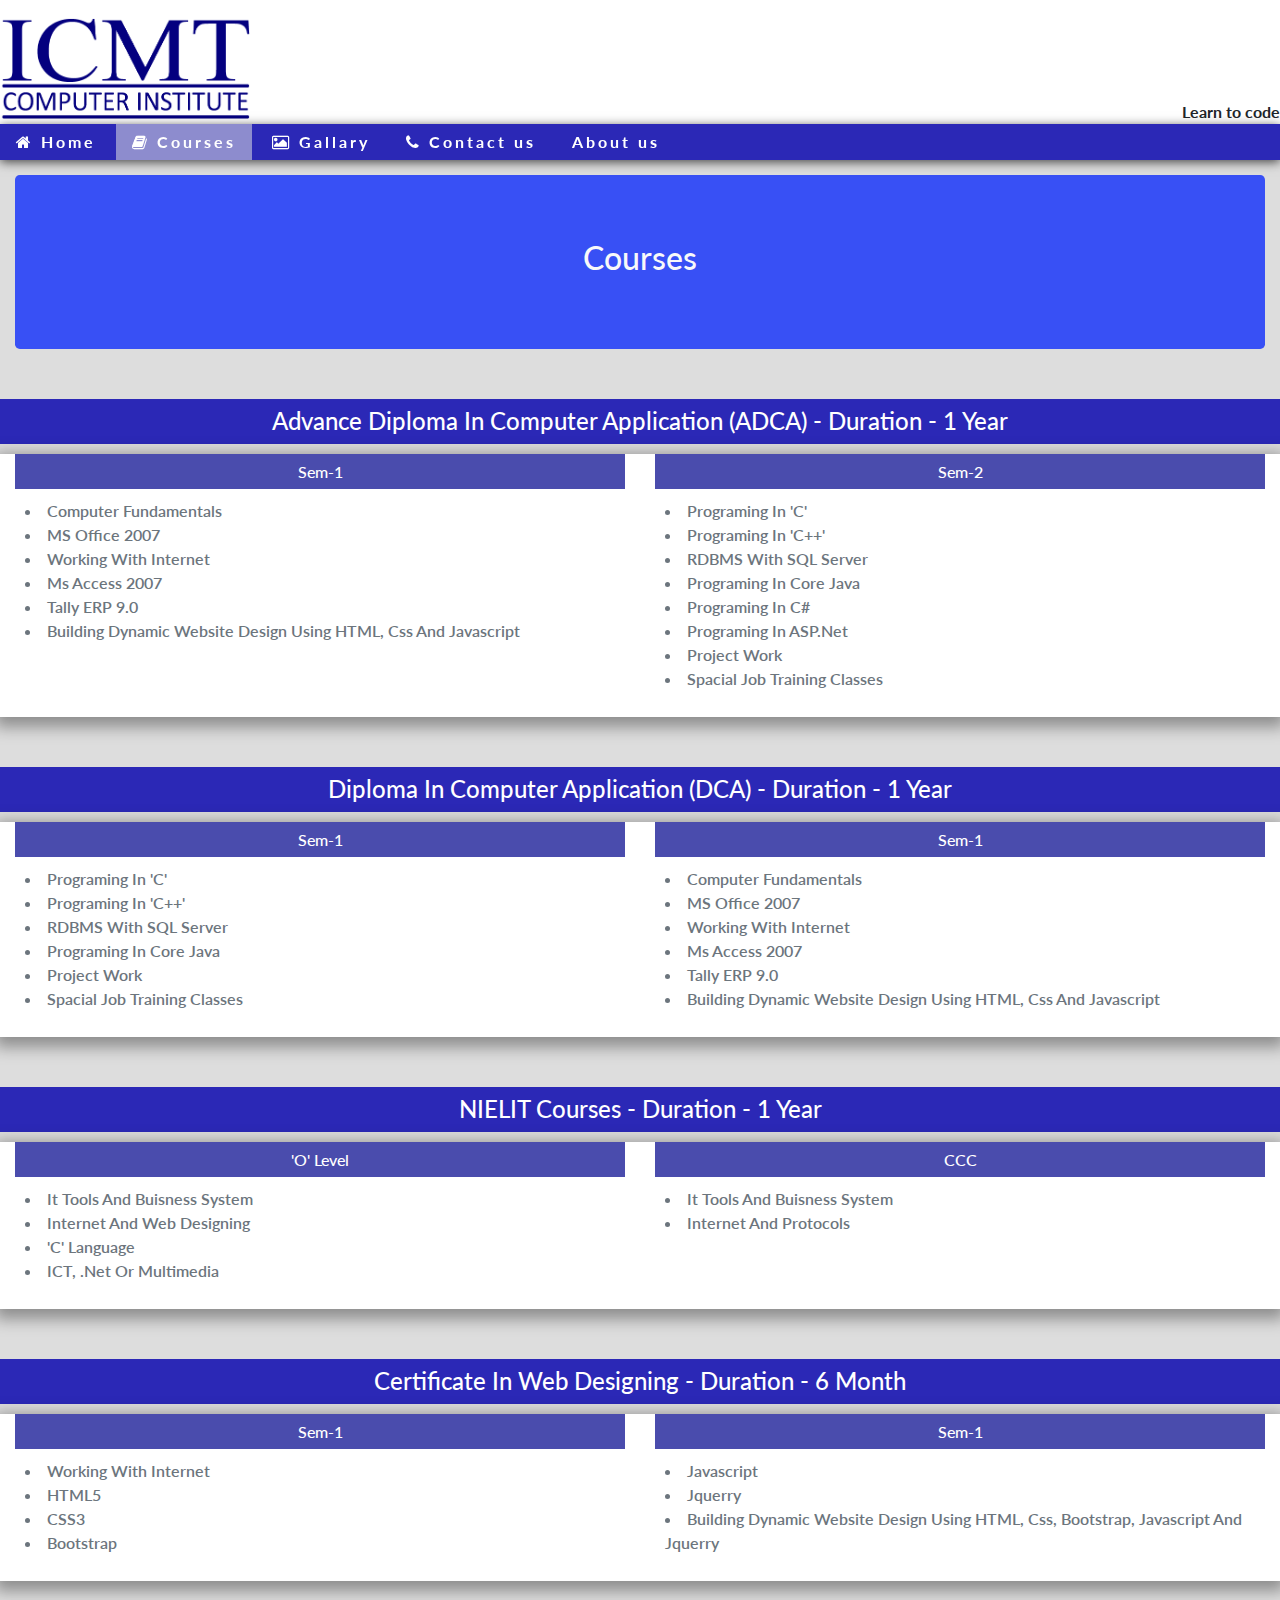
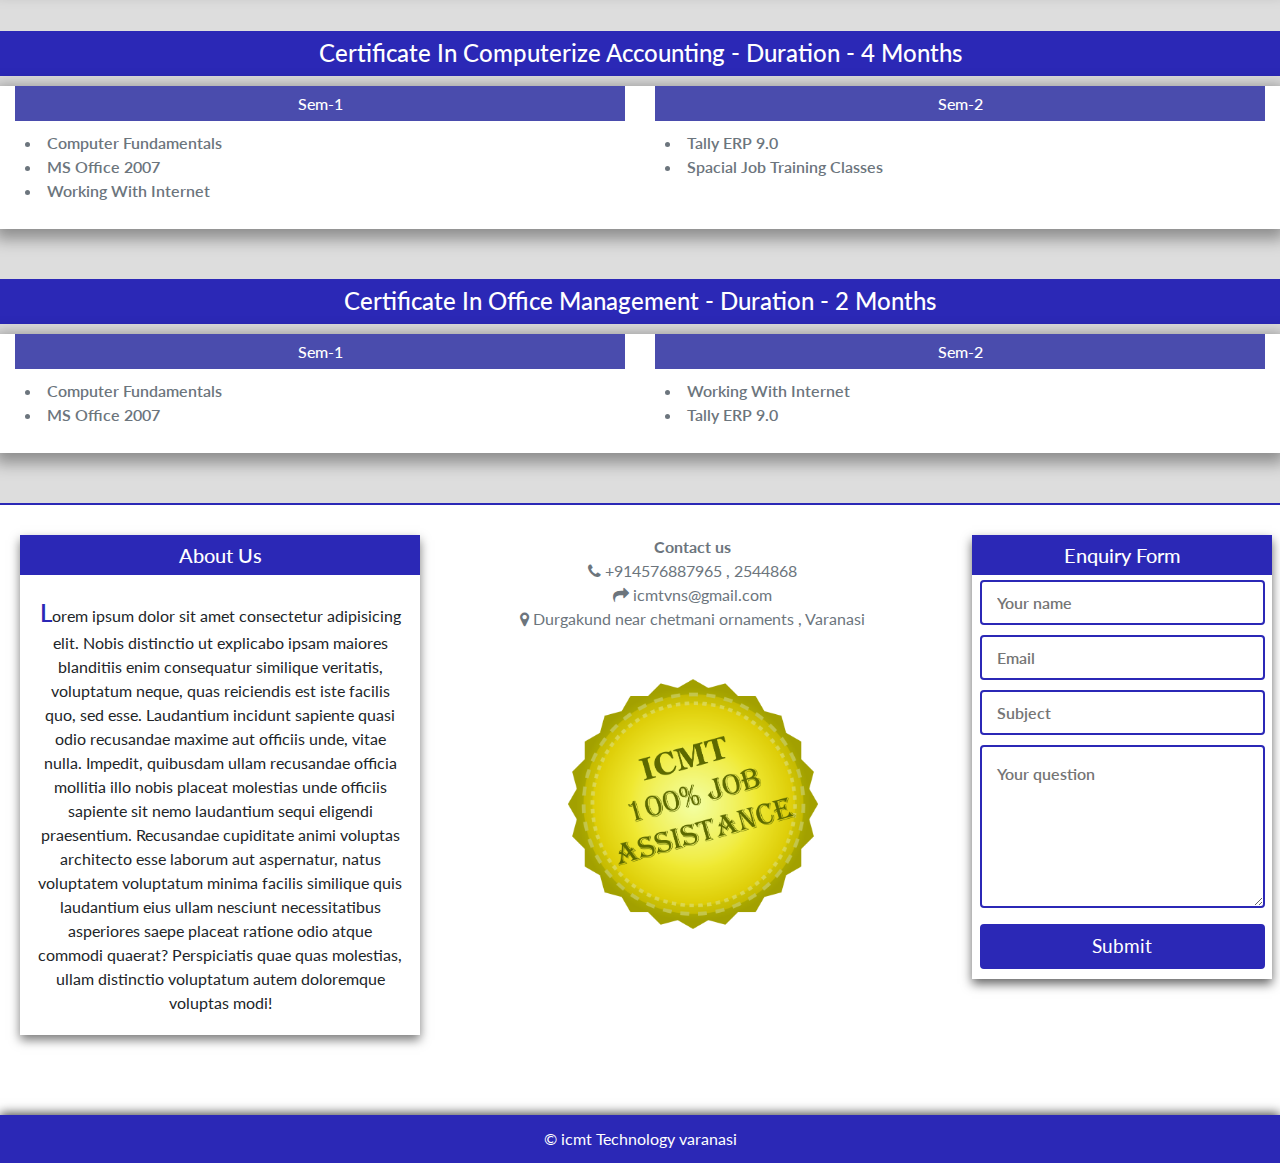
==== courses.html @ d90915af "main copy" ====
<!DOCTYPE html>
<html>

<head>
    <meta charset="utf-8" />
    <meta http-equiv="X-UA-Compatible" content="IE=edge">
    <link rel="shortcut icon" href="favicon.png">
    <title>Page Title</title>
    <meta name="viewport" content="width=device-width, initial-scale=1">
    <link href="https://fonts.googleapis.com/css?family=Lato:100,100italic,300,300italic,regular,italic,700,700italic,900,900italic"
        rel="stylesheet" />
    <link rel="stylesheet" href="https://cdnjs.cloudflare.com/ajax/libs/font-awesome/4.7.0/css/font-awesome.min.css">
    <link rel="stylesheet" href="mycss.css">
    <link rel="stylesheet" type="text/css" media="screen" href="main.css" />
    <link rel="stylesheet" type="text/css" media="screen" href="custom.css" />
    <link rel="stylesheet" type="text/css" media="screen" href="animate.css" />
    <script src="main.js"></script>
</head>

<body>

    <header>
        <table>
            <tr>
                <td>
                    <img src="logo.png " alt="logo ">

                </td>
                <td>
                    <p>Learn to code</p>
                </td>
            </tr>
        </table>
    </header>
    <nav>
        <a href="index.html">
            <i class="fa fa-home "></i> Home</a>
        <a href=" " class="active">
            <i class="fa fa-book "></i> Courses</a>
        <a href="galllary.html">
            <i class="fa fa-photo " aria-hidden="true "></i> Gallary</a>
        <a href=" ">
            <i class="fa fa-phone "></i> Contact us</a>
        <a href="#about ">About us</a>
    </nav>
    <div class="jumbotron text-center text-light theme">
        <h2>Courses</h2>
    </div>
    <h4>advance diploma in computer application (ADCA) - duration - 1 year</h4>
    <div class="container-fluid">

        <div class="row text-secondary clearfix">
            <div class="col-sm-6 lihover">
                <h6>sem-1</h6>
                <ul>
                    <li>computer fundamentals</li>
                    <li>MS office 2007</li>
                    <li>working with internet</li>
                    <li>ms access 2007</li>
                    <li>Tally ERP 9.0</li>
                    <li>Building Dynamic Website Design using HTML, Css and Javascript</li>
                </ul>
            </div>
            <div class="col-sm-6 lihover">
                <h6>sem-2</h6>
                <ul>
                    <li>Programing in 'C'</li>
                    <li>Programing in 'C++'</li>
                    <li>RDBMS with SQL server</li>
                    <li>programing in core java</li>
                    <li>programing in C#</li>
                    <li>Programing in ASP.Net</li>
                    <li>Project work</li>
                    <li>spacial job training classes</li>
                </ul>
            </div>
        </div>
    </div>
    <h4>diploma in computer application (DCA) - duration - 1 year</h4>
    <div class="container-fluid">

        <div class="row text-secondary clearfix">
            <div class="col-sm-6 lihover">
                <h6>sem-1</h6>
                <ul>
                    <li>Programing in 'C'</li>
                    <li>Programing in 'C++'</li>
                    <li>RDBMS with SQL server</li>
                    <li>programing in core java</li>
                    <li>Project work</li>
                    <li>spacial job training classes</li>
                </ul>
            </div>
            <div class="col-sm-6 lihover">
                <h6>sem-1</h6>
                <ul>
                    <li>computer fundamentals</li>
                    <li>MS office 2007</li>
                    <li>working with internet</li>
                    <li>ms access 2007</li>
                    <li>Tally ERP 9.0</li>
                    <li>Building Dynamic Website Design using HTML, Css and Javascript</li>
                </ul>
            </div>
        </div>
    </div>
    <h4>NIELIT courses - duration - 1 year</h4>
    <div class="container-fluid">

        <div class="row text-secondary clearfix">
            <div class="col-sm-6 lihover">
                <h6>'O' level</h6>
                <ul>
                    <li>it tools and buisness system</li>
                    <li>internet and web designing</li>
                    <li>'C' language</li>
                    <li>ICT, .Net or multimedia </li>
                </ul>
            </div>
            <div class="col-sm-6 lihover">
                <h6>CCC</h6>
                <ul>
                    <li>it tools and buisness system</li>
                    <li>internet and protocols</li>
                </ul>
            </div>
        </div>
    </div>
    <h4>certificate in web Designing - duration - 6 month</h4>
    <div class="container-fluid">

        <div class="row text-secondary clearfix">
            <div class="col-sm-6 lihover">
                <h6>sem-1</h6>
                <ul>
                    <li>working with internet</li>
                    <li>HTML5</li>
                    <li>CSS3</li>
                    <li>Bootstrap</li>
                </ul>
            </div>
            <div class="col-sm-6 lihover">
                <h6>sem-1</h6>
                <ul>
                    <li>Javascript</li>
                    <li>Jquerry</li>
                    <li>Building Dynamic Website Design using HTML, Css, Bootstrap, Javascript and Jquerry</li>
                </ul>
            </div>
        </div>
    </div>
    <h4>certificate in computerize accounting - duration - 4 months</h4>
    <div class="container-fluid">

        <div class="row text-secondary clearfix">
            <div class="col-sm-6 lihover">
                <h6>sem-1</h6>
                <ul>
                    <li>computer fundamentals</li>
                    <li>MS office 2007</li>
                    <li>working with internet</li>
                </ul>
            </div>
            <div class="col-sm-6 lihover">
                <h6>sem-2</h6>
                <ul>
                    <li>Tally ERP 9.0</li>
                    <li>spacial job training classes</li>
                </ul>
            </div>
        </div>
    </div>
    <h4>certificate in office management - duration - 2 months</h4>
    <div class="container-fluid">

        <div class="row text-secondary clearfix">
            <div class="col-sm-6 lihover">
                <h6>sem-1</h6>
                <ul>
                    <li>computer fundamentals</li>
                    <li>MS office 2007</li>
                </ul>
            </div>
            <div class="col-sm-6 lihover">
                <h6>sem-2</h6>
                <ul>
                    <li>working with internet</li>
                    <li>Tally ERP 9.0</li>
                </ul>
            </div>
        </div>
    </div>
    <div class="footer-top">
        <div class="row bg-transparent shadow-none">
            <div class="col-md-4">
                <div id="about">
                    <h5>About us</h5>
                    <p>
                        Lorem ipsum dolor sit amet consectetur adipisicing elit. Nobis distinctio ut explicabo ipsam maiores blanditiis enim consequatur
                        similique veritatis, voluptatum neque, quas reiciendis est iste facilis quo, sed esse. Laudantium
                        incidunt sapiente quasi odio recusandae maxime aut officiis unde, vitae nulla. Impedit, quibusdam
                        ullam recusandae officia mollitia illo nobis placeat molestias unde officiis sapiente sit nemo laudantium
                        sequi eligendi praesentium. Recusandae cupiditate animi voluptas architecto esse laborum aut aspernatur,
                        natus voluptatem voluptatum minima facilis similique quis laudantium eius ullam nesciunt necessitatibus
                        asperiores saepe placeat ratione odio atque commodi quaerat? Perspiciatis quae quas molestias, ullam
                        distinctio voluptatum autem doloremque voluptas modi!</p>
                </div>
            </div>
            <div class="col-md-5">
                <p class="text-center text-secondary contact">
                    <strong>Contact us</strong>
                    <br>
                    <i class="fa fa-phone"></i> +914576887965 , 2544868
                    <br>
                    <i class="fa fa-mail-forward"></i> icmtvns@gmail.com
                    <br>
                    <i class="fa fa-map-marker"></i> Durgakund near chetmani ornaments , Varanasi
                </p>
                <img src="job.png" alt="logo job" class="d-block mx-auto my-5 bg-transparent" width="50%">
            </div>
            <div class="col-md-3">
                <div class="enquiry mx-auto">
                    <h5>enquiry form</h5>
                    <form action="submit.html" method="post " onsubmit="return validateTextBox();">
                        <input type=" text " name="name " id="name" placeholder="Your name " required>
                        <br>
                        <input type="email " name="email " id="email" placeholder="Email " required>
                        <br>
                        <input type="text " name="sub " id="sub" placeholder="Subject " required>
                        <br>
                        <textarea name="question " id="question" col-sm-4s="30 " rows="6 " minlength="20" placeholder="Your question " required></textarea>
                        <input type="submit" value="Submit">
                    </form>
                </div>
            </div>
        </div>
    </div>
    <footer>
        <p class="m-0">&copy icmt Technology varanasi</p>
    </footer>
</body>

</html>
---- mycss.css ----
﻿:root{--blue:#007bff;--indigo:#6610f2;--purple:#6f42c1;--pink:#e83e8c;--red:#dc3545;--orange:#fd7e14;--yellow:#ffc107;--green:#28a745;--teal:#20c997;--cyan:#17a2b8;--white:#fff;--gray:#6c757d;--gray-dark:#343a40;--primary:#007bff;--secondary:#6c757d;--success:#28a745;--info:#17a2b8;--warning:#ffc107;--danger:#dc3545;--light:#f8f9fa;--dark:#343a40;--breakpoint-xs:0;--breakpoint-sm:576px;--breakpoint-md:768px;--breakpoint-lg:992px;--breakpoint-xl:1200px;--font-family-sans-serif:-apple-system,BlinkMacSystemFont,"Segoe UI",Roboto,"Helvetica Neue",Arial,sans-serif,"Apple Color Emoji","Segoe UI Emoji","Segoe UI Symbol";--font-family-monospace:SFMono-Regular,Menlo,Monaco,Consolas,"Liberation Mono","Courier New",monospace}*,::before,::after{box-sizing:border-box}html{font-family:sans-serif;line-height:1.15;-webkit-text-size-adjust:100%;-ms-text-size-adjust:100%;-ms-overflow-style:scrollbar;-webkit-tap-highlight-color:transparent}article,aside,dialog,figcaption,figure,footer,header,hgroup,main,nav,section{display:block}body{margin:0;font-family:-apple-system,BlinkMacSystemFont,"Segoe UI",Roboto,"Helvetica Neue",Arial,sans-serif,"Apple Color Emoji","Segoe UI Emoji","Segoe UI Symbol";font-size:1rem;font-weight:400;line-height:1.5;color:#212529;text-align:left;background-color:#fff}[tabindex="-1"]:focus{outline:0!important}hr{box-sizing:content-box;height:0;overflow:visible}h1,h2,h3,h4,h5,h6{margin-top:0;margin-bottom:.5rem}p{margin-top:0;margin-bottom:1rem}abbr[title],abbr[data-original-title]{text-decoration:underline;-webkit-text-decoration:underline dotted;text-decoration:underline dotted;cursor:help;border-bottom:0}address{margin-bottom:1rem;font-style:normal;line-height:inherit}ol,ul,dl{margin-top:0;margin-bottom:1rem}ol ol,ul ul,ol ul,ul ol{margin-bottom:0}dt{font-weight:700}dd{margin-bottom:.5rem;margin-left:0}blockquote{margin:0 0 1rem}dfn{font-style:italic}b,strong{font-weight:bolder}small{font-size:80%}sub,sup{position:relative;font-size:75%;line-height:0;vertical-align:baseline}sub{bottom:-.25em}sup{top:-.5em}a{color:#007bff;text-decoration:none;background-color:transparent;-webkit-text-decoration-skip:objects}a:hover{color:#0056b3;text-decoration:underline}a:not([href]):not([tabindex]){color:inherit;text-decoration:none}a:not([href]):not([tabindex]):hover,a:not([href]):not([tabindex]):focus{color:inherit;text-decoration:none}a:not([href]):not([tabindex]):focus{outline:0}pre,code,kbd,samp{font-family:monospace,monospace;font-size:1em}pre{margin-top:0;margin-bottom:1rem;overflow:auto;-ms-overflow-style:scrollbar}figure{margin:0 0 1rem}img{vertical-align:middle;border-style:none}svg:not(:root){overflow:hidden}table{border-collapse:collapse}caption{padding-top:.75rem;padding-bottom:.75rem;color:#6c757d;text-align:left;caption-side:bottom}th{text-align:inherit}label{display:inline-block;margin-bottom:.5rem}button{border-radius:0}button:focus{outline:1px dotted;outline:5px auto -webkit-focus-ring-color}input,button,select,optgroup,textarea{margin:0;font-family:inherit;font-size:inherit;line-height:inherit}button,input{overflow:visible}button,select{text-transform:none}button,html [type="button"],[type="reset"],[type="submit"]{-webkit-appearance:button}button::-moz-focus-inner,[type="button"]::-moz-focus-inner,[type="reset"]::-moz-focus-inner,[type="submit"]::-moz-focus-inner{padding:0;border-style:none}input[type="radio"],input[type="checkbox"]{box-sizing:border-box;padding:0}input[type="date"],input[type="time"],input[type="datetime-local"],input[type="month"]{-webkit-appearance:listbox}textarea{overflow:auto;resize:vertical}fieldset{min-width:0;padding:0;margin:0;border:0}legend{display:block;width:100%;max-width:100%;padding:0;margin-bottom:.5rem;font-size:1.5rem;line-height:inherit;color:inherit;white-space:normal}progress{vertical-align:baseline}[type="number"]::-webkit-inner-spin-button,[type="number"]::-webkit-outer-spin-button{height:auto}[type="search"]{outline-offset:-2px;-webkit-appearance:none}[type="search"]::-webkit-search-cancel-button,[type="search"]::-webkit-search-decoration{-webkit-appearance:none}::-webkit-file-upload-button{font:inherit;-webkit-appearance:button}output{display:inline-block}summary{display:list-item;cursor:pointer}template{display:none}[hidden]{display:none!important}h1,h2,h3,h4,h5,h6,.h1,.h2,.h3,.h4,.h5,.h6{margin-bottom:.5rem;font-family:inherit;font-weight:500;line-height:1.2;color:inherit}h1,.h1{font-size:2.5rem}h2,.h2{font-size:2rem}h3,.h3{font-size:1.75rem}h4,.h4{font-size:1.5rem}h5,.h5{font-size:1.25rem}h6,.h6{font-size:1rem}.lead{font-size:1.25rem;font-weight:300}.display-1{font-size:6rem;font-weight:300;line-height:1.2}.display-2{font-size:5.5rem;font-weight:300;line-height:1.2}.display-3{font-size:4.5rem;font-weight:300;line-height:1.2}.display-4{font-size:3.5rem;font-weight:300;line-height:1.2}hr{margin-top:1rem;margin-bottom:1rem;border:0;border-top:1px solid rgba(0,0,0,0.1)}small,.small{font-size:80%;font-weight:400}mark,.mark{padding:.2em;background-color:#fcf8e3}.list-unstyled{padding-left:0;list-style:none}.list-inline{padding-left:0;list-style:none}.list-inline-item{display:inline-block}.list-inline-item:not(:last-child){margin-right:.5rem}.initialism{font-size:90%;text-transform:uppercase}.blockquote{margin-bottom:1rem;font-size:1.25rem}.blockquote-footer{display:block;font-size:80%;color:#6c757d}.blockquote-footer::before{content:"\2014 \00A0"}.img-fluid{max-width:100%;height:auto}.img-thumbnail{padding:.25rem;background-color:#fff;border:1px solid #dee2e6;border-radius:.25rem;max-width:100%;height:auto}.figure{display:inline-block}.figure-img{margin-bottom:.5rem;line-height:1}.figure-caption{font-size:90%;color:#6c757d}code,kbd,pre,samp{font-family:SFMono-Regular,Menlo,Monaco,Consolas,"Liberation Mono","Courier New",monospace}code{font-size:87.5%;color:#e83e8c;word-break:break-word}a>code{color:inherit}kbd{padding:.2rem .4rem;font-size:87.5%;color:#fff;background-color:#212529;border-radius:.2rem}kbd kbd{padding:0;font-size:100%;font-weight:700}pre{display:block;font-size:87.5%;color:#212529}pre code{font-size:inherit;color:inherit;word-break:normal}.pre-scrollable{max-height:340px;overflow-y:scroll}.container{width:100%;padding-right:15px;padding-left:15px;margin-right:auto;margin-left:auto}@media (min-width: 576px){.container{max-width:540px}}@media (min-width: 768px){.container{max-width:720px}}@media (min-width: 992px){.container{max-width:960px}}@media (min-width: 1200px){.container{max-width:1140px}}.container-fluid{width:100%;padding-right:15px;padding-left:15px;margin-right:auto;margin-left:auto}.row{display:-ms-flexbox;display:flex;-ms-flex-wrap:wrap;flex-wrap:wrap;margin-right:-15px;margin-left:-15px}.no-gutters{margin-right:0;margin-left:0}.no-gutters>.col,.no-gutters>[class*="col-"]{padding-right:0;padding-left:0}.col-1,.col-2,.col-3,.col-4,.col-5,.col-6,.col-7,.col-8,.col-9,.col-10,.col-11,.col-12,.col,.col-auto,.col-sm-1,.col-sm-2,.col-sm-3,.col-sm-4,.col-sm-5,.col-sm-6,.col-sm-7,.col-sm-8,.col-sm-9,.col-sm-10,.col-sm-11,.col-sm-12,.col-sm,.col-sm-auto,.col-md-1,.col-md-2,.col-md-3,.col-md-4,.col-md-5,.col-md-6,.col-md-7,.col-md-8,.col-md-9,.col-md-10,.col-md-11,.col-md-12,.col-md,.col-md-auto,.col-lg-1,.col-lg-2,.col-lg-3,.col-lg-4,.col-lg-5,.col-lg-6,.col-lg-7,.col-lg-8,.col-lg-9,.col-lg-10,.col-lg-11,.col-lg-12,.col-lg,.col-lg-auto,.col-xl-1,.col-xl-2,.col-xl-3,.col-xl-4,.col-xl-5,.col-xl-6,.col-xl-7,.col-xl-8,.col-xl-9,.col-xl-10,.col-xl-11,.col-xl-12,.col-xl,.col-xl-auto{position:relative;width:100%;min-height:1px;padding-right:15px;padding-left:15px}.row{margin-right:-15px;margin-left:-15px}.col-xs-1,.col-sm-1,.col-md-1,.col-lg-1,.col-xs-2,.col-sm-2,.col-md-2,.col-lg-2,.col-xs-3,.col-sm-3,.col-md-3,.col-lg-3,.col-xs-4,.col-sm-4,.col-md-4,.col-lg-4,.col-xs-5,.col-sm-5,.col-md-5,.col-lg-5,.col-xs-6,.col-sm-6,.col-md-6,.col-lg-6,.col-xs-7,.col-sm-7,.col-md-7,.col-lg-7,.col-xs-8,.col-sm-8,.col-md-8,.col-lg-8,.col-xs-9,.col-sm-9,.col-md-9,.col-lg-9,.col-xs-10,.col-sm-10,.col-md-10,.col-lg-10,.col-xs-11,.col-sm-11,.col-md-11,.col-lg-11,.col-xs-12,.col-sm-12,.col-md-12,.col-lg-12{position:relative;min-height:1px;padding-right:15px;padding-left:15px}.col-xs-1,.col-xs-2,.col-xs-3,.col-xs-4,.col-xs-5,.col-xs-6,.col-xs-7,.col-xs-8,.col-xs-9,.col-xs-10,.col-xs-11,.col-xs-12{float:left}.col-xs-12{width:100%}.col-xs-11{width:91.66666667%}.col-xs-10{width:83.33333333%}.col-xs-9{width:75%}.col-xs-8{width:66.66666667%}.col-xs-7{width:58.33333333%}.col-xs-6{width:50%}.col-xs-5{width:41.66666667%}.col-xs-4{width:33.33333333%}.col-xs-3{width:25%}.col-xs-2{width:16.66666667%}.col-xs-1{width:8.33333333%}.col-xs-pull-12{right:100%}.col-xs-pull-11{right:91.66666667%}.col-xs-pull-10{right:83.33333333%}.col-xs-pull-9{right:75%}.col-xs-pull-8{right:66.66666667%}.col-xs-pull-7{right:58.33333333%}.col-xs-pull-6{right:50%}.col-xs-pull-5{right:41.66666667%}.col-xs-pull-4{right:33.33333333%}.col-xs-pull-3{right:25%}.col-xs-pull-2{right:16.66666667%}.col-xs-pull-1{right:8.33333333%}.col-xs-pull-0{right:auto}.col-xs-push-12{left:100%}.col-xs-push-11{left:91.66666667%}.col-xs-push-10{left:83.33333333%}.col-xs-push-9{left:75%}.col-xs-push-8{left:66.66666667%}.col-xs-push-7{left:58.33333333%}.col-xs-push-6{left:50%}.col-xs-push-5{left:41.66666667%}.col-xs-push-4{left:33.33333333%}.col-xs-push-3{left:25%}.col-xs-push-2{left:16.66666667%}.col-xs-push-1{left:8.33333333%}.col-xs-push-0{left:auto}.col-xs-offset-12{margin-left:100%}.col-xs-offset-11{margin-left:91.66666667%}.col-xs-offset-10{margin-left:83.33333333%}.col-xs-offset-9{margin-left:75%}.col-xs-offset-8{margin-left:66.66666667%}.col-xs-offset-7{margin-left:58.33333333%}.col-xs-offset-6{margin-left:50%}.col-xs-offset-5{margin-left:41.66666667%}.col-xs-offset-4{margin-left:33.33333333%}.col-xs-offset-3{margin-left:25%}.col-xs-offset-2{margin-left:16.66666667%}.col-xs-offset-1{margin-left:8.33333333%}.col-xs-offset-0{margin-left:0}@media (min-width: 768px){.col-sm-1,.col-sm-2,.col-sm-3,.col-sm-4,.col-sm-5,.col-sm-6,.col-sm-7,.col-sm-8,.col-sm-9,.col-sm-10,.col-sm-11,.col-sm-12{float:left}.col-sm-12{width:100%}.col-sm-11{width:91.66666667%}.col-sm-10{width:83.33333333%}.col-sm-9{width:75%}.col-sm-8{width:66.66666667%}.col-sm-7{width:58.33333333%}.col-sm-6{width:50%}.col-sm-5{width:41.66666667%}.col-sm-4{width:33.33333333%}.col-sm-3{width:25%}.col-sm-2{width:16.66666667%}.col-sm-1{width:8.33333333%}.col-sm-pull-12{right:100%}.col-sm-pull-11{right:91.66666667%}.col-sm-pull-10{right:83.33333333%}.col-sm-pull-9{right:75%}.col-sm-pull-8{right:66.66666667%}.col-sm-pull-7{right:58.33333333%}.col-sm-pull-6{right:50%}.col-sm-pull-5{right:41.66666667%}.col-sm-pull-4{right:33.33333333%}.col-sm-pull-3{right:25%}.col-sm-pull-2{right:16.66666667%}.col-sm-pull-1{right:8.33333333%}.col-sm-pull-0{right:auto}.col-sm-push-12{left:100%}.col-sm-push-11{left:91.66666667%}.col-sm-push-10{left:83.33333333%}.col-sm-push-9{left:75%}.col-sm-push-8{left:66.66666667%}.col-sm-push-7{left:58.33333333%}.col-sm-push-6{left:50%}.col-sm-push-5{left:41.66666667%}.col-sm-push-4{left:33.33333333%}.col-sm-push-3{left:25%}.col-sm-push-2{left:16.66666667%}.col-sm-push-1{left:8.33333333%}.col-sm-push-0{left:auto}.col-sm-offset-12{margin-left:100%}.col-sm-offset-11{margin-left:91.66666667%}.col-sm-offset-10{margin-left:83.33333333%}.col-sm-offset-9{margin-left:75%}.col-sm-offset-8{margin-left:66.66666667%}.col-sm-offset-7{margin-left:58.33333333%}.col-sm-offset-6{margin-left:50%}.col-sm-offset-5{margin-left:41.66666667%}.col-sm-offset-4{margin-left:33.33333333%}.col-sm-offset-3{margin-left:25%}.col-sm-offset-2{margin-left:16.66666667%}.col-sm-offset-1{margin-left:8.33333333%}.col-sm-offset-0{margin-left:0}}@media (min-width: 992px){.col-md-1,.col-md-2,.col-md-3,.col-md-4,.col-md-5,.col-md-6,.col-md-7,.col-md-8,.col-md-9,.col-md-10,.col-md-11,.col-md-12{float:left}.col-md-12{width:100%}.col-md-11{width:91.66666667%}.col-md-10{width:83.33333333%}.col-md-9{width:75%}.col-md-8{width:66.66666667%}.col-md-7{width:58.33333333%}.col-md-6{width:50%}.col-md-5{width:41.66666667%}.col-md-4{width:33.33333333%}.col-md-3{width:25%}.col-md-2{width:16.66666667%}.col-md-1{width:8.33333333%}.col-md-pull-12{right:100%}.col-md-pull-11{right:91.66666667%}.col-md-pull-10{right:83.33333333%}.col-md-pull-9{right:75%}.col-md-pull-8{right:66.66666667%}.col-md-pull-7{right:58.33333333%}.col-md-pull-6{right:50%}.col-md-pull-5{right:41.66666667%}.col-md-pull-4{right:33.33333333%}.col-md-pull-3{right:25%}.col-md-pull-2{right:16.66666667%}.col-md-pull-1{right:8.33333333%}.col-md-pull-0{right:auto}.col-md-push-12{left:100%}.col-md-push-11{left:91.66666667%}.col-md-push-10{left:83.33333333%}.col-md-push-9{left:75%}.col-md-push-8{left:66.66666667%}.col-md-push-7{left:58.33333333%}.col-md-push-6{left:50%}.col-md-push-5{left:41.66666667%}.col-md-push-4{left:33.33333333%}.col-md-push-3{left:25%}.col-md-push-2{left:16.66666667%}.col-md-push-1{left:8.33333333%}.col-md-push-0{left:auto}.col-md-offset-12{margin-left:100%}.col-md-offset-11{margin-left:91.66666667%}.col-md-offset-10{margin-left:83.33333333%}.col-md-offset-9{margin-left:75%}.col-md-offset-8{margin-left:66.66666667%}.col-md-offset-7{margin-left:58.33333333%}.col-md-offset-6{margin-left:50%}.col-md-offset-5{margin-left:41.66666667%}.col-md-offset-4{margin-left:33.33333333%}.col-md-offset-3{margin-left:25%}.col-md-offset-2{margin-left:16.66666667%}.col-md-offset-1{margin-left:8.33333333%}.col-md-offset-0{margin-left:0}}@media (min-width: 1200px){.col-lg-1,.col-lg-2,.col-lg-3,.col-lg-4,.col-lg-5,.col-lg-6,.col-lg-7,.col-lg-8,.col-lg-9,.col-lg-10,.col-lg-11,.col-lg-12{float:left}.col-lg-12{width:100%}.col-lg-11{width:91.66666667%}.col-lg-10{width:83.33333333%}.col-lg-9{width:75%}.col-lg-8{width:66.66666667%}.col-lg-7{width:58.33333333%}.col-lg-6{width:50%}.col-lg-5{width:41.66666667%}.col-lg-4{width:33.33333333%}.col-lg-3{width:25%}.col-lg-2{width:16.66666667%}.col-lg-1{width:8.33333333%}.col-lg-pull-12{right:100%}.col-lg-pull-11{right:91.66666667%}.col-lg-pull-10{right:83.33333333%}.col-lg-pull-9{right:75%}.col-lg-pull-8{right:66.66666667%}.col-lg-pull-7{right:58.33333333%}.col-lg-pull-6{right:50%}.col-lg-pull-5{right:41.66666667%}.col-lg-pull-4{right:33.33333333%}.col-lg-pull-3{right:25%}.col-lg-pull-2{right:16.66666667%}.col-lg-pull-1{right:8.33333333%}.col-lg-pull-0{right:auto}.col-lg-push-12{left:100%}.col-lg-push-11{left:91.66666667%}.col-lg-push-10{left:83.33333333%}.col-lg-push-9{left:75%}.col-lg-push-8{left:66.66666667%}.col-lg-push-7{left:58.33333333%}.col-lg-push-6{left:50%}.col-lg-push-5{left:41.66666667%}.col-lg-push-4{left:33.33333333%}.col-lg-push-3{left:25%}.col-lg-push-2{left:16.66666667%}.col-lg-push-1{left:8.33333333%}.col-lg-push-0{left:auto}.col-lg-offset-12{margin-left:100%}.col-lg-offset-11{margin-left:91.66666667%}.col-lg-offset-10{margin-left:83.33333333%}.col-lg-offset-9{margin-left:75%}.col-lg-offset-8{margin-left:66.66666667%}.col-lg-offset-7{margin-left:58.33333333%}.col-lg-offset-6{margin-left:50%}.col-lg-offset-5{margin-left:41.66666667%}.col-lg-offset-4{margin-left:33.33333333%}.col-lg-offset-3{margin-left:25%}.col-lg-offset-2{margin-left:16.66666667%}.col-lg-offset-1{margin-left:8.33333333%}.col-lg-offset-0{margin-left:0}.table{width:100%;max-width:100%;margin-bottom:1rem;background-color:transparent}.table th,.table td{padding:.75rem;vertical-align:top;border-top:1px solid #dee2e6}.table thead th{vertical-align:bottom;border-bottom:2px solid #dee2e6}.table tbody+tbody{border-top:2px solid #dee2e6}.table .table{background-color:#fff}.table-sm th,.table-sm td{padding:.3rem}.table-bordered{border:1px solid #dee2e6}.table-bordered th,.table-bordered td{border:1px solid #dee2e6}.table-bordered thead th,.table-bordered thead td{border-bottom-width:2px}.table-borderless th,.table-borderless td,.table-borderless thead th,.table-borderless tbody+tbody{border:0}.table-striped tbody tr:nth-of-type(odd){background-color:rgba(0,0,0,0.05)}.table-hover tbody tr:hover{background-color:rgba(0,0,0,0.075)}.table-primary,.table-primary>th,.table-primary>td{background-color:#b8daff}.table-hover .table-primary:hover{background-color:#9fcdff}.table-hover .table-primary:hover>td,.table-hover .table-primary:hover>th{background-color:#9fcdff}.table-secondary,.table-secondary>th,.table-secondary>td{background-color:#d6d8db}.table-hover .table-secondary:hover{background-color:#c8cbcf}.table-hover .table-secondary:hover>td,.table-hover .table-secondary:hover>th{background-color:#c8cbcf}.table-success,.table-success>th,.table-success>td{background-color:#c3e6cb}.table-hover .table-success:hover{background-color:#b1dfbb}.table-hover .table-success:hover>td,.table-hover .table-success:hover>th{background-color:#b1dfbb}.table-info,.table-info>th,.table-info>td{background-color:#bee5eb}.table-hover .table-info:hover{background-color:#abdde5}.table-hover .table-info:hover>td,.table-hover .table-info:hover>th{background-color:#abdde5}.table-warning,.table-warning>th,.table-warning>td{background-color:#ffeeba}.table-hover .table-warning:hover{background-color:#ffe8a1}.table-hover .table-warning:hover>td,.table-hover .table-warning:hover>th{background-color:#ffe8a1}.table-danger,.table-danger>th,.table-danger>td{background-color:#f5c6cb}.table-hover .table-danger:hover{background-color:#f1b0b7}.table-hover .table-danger:hover>td,.table-hover .table-danger:hover>th{background-color:#f1b0b7}.table-light,.table-light>th,.table-light>td{background-color:#fdfdfe}.table-hover .table-light:hover{background-color:#ececf6}.table-hover .table-light:hover>td,.table-hover .table-light:hover>th{background-color:#ececf6}.table-dark,.table-dark>th,.table-dark>td{background-color:#c6c8ca}.table-hover .table-dark:hover{background-color:#b9bbbe}.table-hover .table-dark:hover>td,.table-hover .table-dark:hover>th{background-color:#b9bbbe}.table-active,.table-active>th,.table-active>td{background-color:rgba(0,0,0,0.075)}.table-hover .table-active:hover{background-color:rgba(0,0,0,0.075)}.table-hover .table-active:hover>td,.table-hover .table-active:hover>th{background-color:rgba(0,0,0,0.075)}.table .thead-dark th{color:#fff;background-color:#212529;border-color:#32383e}.table .thead-light th{color:#495057;background-color:#e9ecef;border-color:#dee2e6}.table-dark{color:#fff;background-color:#212529}.table-dark th,.table-dark td,.table-dark thead th{border-color:#32383e}.table-dark.table-bordered{border:0}.table-dark.table-striped tbody tr:nth-of-type(odd){background-color:rgba(255,255,255,0.05)}.table-dark.table-hover tbody tr:hover{background-color:rgba(255,255,255,0.075)}}@media (max-width: 575.98px){.table-responsive-sm{display:block;width:100%;overflow-x:auto;-webkit-overflow-scrolling:touch;-ms-overflow-style:-ms-autohiding-scrollbar}.table-responsive-sm>.table-bordered{border:0}}@media (max-width: 767.98px){.table-responsive-md{display:block;width:100%;overflow-x:auto;-webkit-overflow-scrolling:touch;-ms-overflow-style:-ms-autohiding-scrollbar}.table-responsive-md>.table-bordered{border:0}}@media (max-width: 991.98px){.table-responsive-lg{display:block;width:100%;overflow-x:auto;-webkit-overflow-scrolling:touch;-ms-overflow-style:-ms-autohiding-scrollbar}.table-responsive-lg>.table-bordered{border:0}}@media (max-width: 1199.98px){.table-responsive-xl{display:block;width:100%;overflow-x:auto;-webkit-overflow-scrolling:touch;-ms-overflow-style:-ms-autohiding-scrollbar}.table-responsive-xl>.table-bordered{border:0}}.table-responsive{display:block;width:100%;overflow-x:auto;-webkit-overflow-scrolling:touch;-ms-overflow-style:-ms-autohiding-scrollbar}.table-responsive>.table-bordered{border:0}.form-control{display:block;width:100%;padding:.375rem .75rem;font-size:1rem;line-height:1.5;color:#495057;background-color:#fff;background-clip:padding-box;border:1px solid #ced4da;border-radius:.25rem;transition:border-color .15s ease-in-out,box-shadow .15s ease-in-out}@media screen and (prefers-reduced-motion: reduce){.form-control{transition:none}}.form-control::-ms-expand{background-color:transparent;border:0}.form-control:focus{color:#495057;background-color:#fff;border-color:#80bdff;outline:0;box-shadow:0 0 0 .2rem rgba(0,123,255,0.25)}.form-control::-webkit-input-placeholder{color:#6c757d;opacity:1}.form-control::-moz-placeholder{color:#6c757d;opacity:1}.form-control:-ms-input-placeholder{color:#6c757d;opacity:1}.form-control::-ms-input-placeholder{color:#6c757d;opacity:1}.form-control::placeholder{color:#6c757d;opacity:1}.form-control:disabled,.form-control[readonly]{background-color:#e9ecef;opacity:1}select.form-control:not([size]):not([multiple]){height:calc(2.25rem + 2px)}select.form-control:focus::-ms-value{color:#495057;background-color:#fff}.form-control-file,.form-control-range{display:block;width:100%}.col-form-label{padding-top:calc(0.375rem + 1px);padding-bottom:calc(0.375rem + 1px);margin-bottom:0;font-size:inherit;line-height:1.5}.col-form-label-lg{padding-top:calc(0.5rem + 1px);padding-bottom:calc(0.5rem + 1px);font-size:1.25rem;line-height:1.5}.col-form-label-sm{padding-top:calc(0.25rem + 1px);padding-bottom:calc(0.25rem + 1px);font-size:.875rem;line-height:1.5}.form-control-plaintext{display:block;width:100%;padding-top:.375rem;padding-bottom:.375rem;margin-bottom:0;line-height:1.5;color:#212529;background-color:transparent;border:solid transparent;border-width:1px 0}.form-control-plaintext.form-control-sm,.input-group-sm>.form-control-plaintext.form-control,.input-group-sm>.input-group-prepend>.form-control-plaintext.input-group-text,.input-group-sm>.input-group-append>.form-control-plaintext.input-group-text,.input-group-sm>.input-group-prepend>.form-control-plaintext.btn,.input-group-sm>.input-group-append>.form-control-plaintext.btn,.form-control-plaintext.form-control-lg,.input-group-lg>.form-control-plaintext.form-control,.input-group-lg>.input-group-prepend>.form-control-plaintext.input-group-text,.input-group-lg>.input-group-append>.form-control-plaintext.input-group-text,.input-group-lg>.input-group-prepend>.form-control-plaintext.btn,.input-group-lg>.input-group-append>.form-control-plaintext.btn{padding-right:0;padding-left:0}.form-control-sm,.input-group-sm>.form-control,.input-group-sm>.input-group-prepend>.input-group-text,.input-group-sm>.input-group-append>.input-group-text,.input-group-sm>.input-group-prepend>.btn,.input-group-sm>.input-group-append>.btn{padding:.25rem .5rem;font-size:.875rem;line-height:1.5;border-radius:.2rem}select.form-control-sm:not([size]):not([multiple]),.input-group-sm>select.form-control:not([size]):not([multiple]),.input-group-sm>.input-group-prepend>select.input-group-text:not([size]):not([multiple]),.input-group-sm>.input-group-append>select.input-group-text:not([size]):not([multiple]),.input-group-sm>.input-group-prepend>select.btn:not([size]):not([multiple]),.input-group-sm>.input-group-append>select.btn:not([size]):not([multiple]){height:calc(1.8125rem + 2px)}.form-control-lg,.input-group-lg>.form-control,.input-group-lg>.input-group-prepend>.input-group-text,.input-group-lg>.input-group-append>.input-group-text,.input-group-lg>.input-group-prepend>.btn,.input-group-lg>.input-group-append>.btn{padding:.5rem 1rem;font-size:1.25rem;line-height:1.5;border-radius:.3rem}select.form-control-lg:not([size]):not([multiple]),.input-group-lg>select.form-control:not([size]):not([multiple]),.input-group-lg>.input-group-prepend>select.input-group-text:not([size]):not([multiple]),.input-group-lg>.input-group-append>select.input-group-text:not([size]):not([multiple]),.input-group-lg>.input-group-prepend>select.btn:not([size]):not([multiple]),.input-group-lg>.input-group-append>select.btn:not([size]):not([multiple]){height:calc(2.875rem + 2px)}.form-group{margin-bottom:1rem}.form-text{display:block;margin-top:.25rem}.form-row{display:-ms-flexbox;display:flex;-ms-flex-wrap:wrap;flex-wrap:wrap;margin-right:-5px;margin-left:-5px}.form-row>.col,.form-row>[class*="col-"]{padding-right:5px;padding-left:5px}.form-check{position:relative;display:block;padding-left:1.25rem}.form-check-input{position:absolute;margin-top:.3rem;margin-left:-1.25rem}.form-check-input:disabled~.form-check-label{color:#6c757d}.form-check-label{margin-bottom:0}.form-check-inline{display:-ms-inline-flexbox;display:inline-flex;-ms-flex-align:center;align-items:center;padding-left:0;margin-right:.75rem}.form-check-inline .form-check-input{position:static;margin-top:0;margin-right:.3125rem;margin-left:0}.valid-feedback{display:none;width:100%;margin-top:.25rem;font-size:80%;color:#28a745}.valid-tooltip{position:absolute;top:100%;z-index:5;display:none;max-width:100%;padding:.5rem;margin-top:.1rem;font-size:.875rem;line-height:1;color:#fff;background-color:rgba(40,167,69,0.8);border-radius:.2rem}.was-validated .form-control:valid,.form-control.is-valid,.was-validated .custom-select:valid,.custom-select.is-valid{border-color:#28a745}.was-validated .form-control:valid:focus,.form-control.is-valid:focus,.was-validated .custom-select:valid:focus,.custom-select.is-valid:focus{border-color:#28a745;box-shadow:0 0 0 .2rem rgba(40,167,69,0.25)}.was-validated .form-control:valid~.valid-feedback,.was-validated .form-control:valid~.valid-tooltip,.form-control.is-valid~.valid-feedback,.form-control.is-valid~.valid-tooltip,.was-validated .custom-select:valid~.valid-feedback,.was-validated .custom-select:valid~.valid-tooltip,.custom-select.is-valid~.valid-feedback,.custom-select.is-valid~.valid-tooltip{display:block}.was-validated .form-check-input:valid~.form-check-label,.form-check-input.is-valid~.form-check-label{color:#28a745}.was-validated .form-check-input:valid~.valid-feedback,.was-validated .form-check-input:valid~.valid-tooltip,.form-check-input.is-valid~.valid-feedback,.form-check-input.is-valid~.valid-tooltip{display:block}.was-validated .custom-control-input:valid~.custom-control-label,.custom-control-input.is-valid~.custom-control-label{color:#28a745}.was-validated .custom-control-input:valid~.custom-control-label::before,.custom-control-input.is-valid~.custom-control-label::before{background-color:#71dd8a}.was-validated .custom-control-input:valid~.valid-feedback,.was-validated .custom-control-input:valid~.valid-tooltip,.custom-control-input.is-valid~.valid-feedback,.custom-control-input.is-valid~.valid-tooltip{display:block}.was-validated .custom-control-input:valid:checked~.custom-control-label::before,.custom-control-input.is-valid:checked~.custom-control-label::before{background-color:#34ce57}.was-validated .custom-control-input:valid:focus~.custom-control-label::before,.custom-control-input.is-valid:focus~.custom-control-label::before{box-shadow:0 0 0 1px #fff,0 0 0 .2rem rgba(40,167,69,0.25)}.was-validated .custom-file-input:valid~.custom-file-label,.custom-file-input.is-valid~.custom-file-label{border-color:#28a745}.was-validated .custom-file-input:valid~.custom-file-label::before,.custom-file-input.is-valid~.custom-file-label::before{border-color:inherit}.was-validated .custom-file-input:valid~.valid-feedback,.was-validated .custom-file-input:valid~.valid-tooltip,.custom-file-input.is-valid~.valid-feedback,.custom-file-input.is-valid~.valid-tooltip{display:block}.was-validated .custom-file-input:valid:focus~.custom-file-label,.custom-file-input.is-valid:focus~.custom-file-label{box-shadow:0 0 0 .2rem rgba(40,167,69,0.25)}.invalid-feedback{display:none;width:100%;margin-top:.25rem;font-size:80%;color:#dc3545}.invalid-tooltip{position:absolute;top:100%;z-index:5;display:none;max-width:100%;padding:.5rem;margin-top:.1rem;font-size:.875rem;line-height:1;color:#fff;background-color:rgba(220,53,69,0.8);border-radius:.2rem}.was-validated .form-control:invalid,.form-control.is-invalid,.was-validated .custom-select:invalid,.custom-select.is-invalid{border-color:#dc3545}.was-validated .form-control:invalid:focus,.form-control.is-invalid:focus,.was-validated .custom-select:invalid:focus,.custom-select.is-invalid:focus{border-color:#dc3545;box-shadow:0 0 0 .2rem rgba(220,53,69,0.25)}.was-validated .form-control:invalid~.invalid-feedback,.was-validated .form-control:invalid~.invalid-tooltip,.form-control.is-invalid~.invalid-feedback,.form-control.is-invalid~.invalid-tooltip,.was-validated .custom-select:invalid~.invalid-feedback,.was-validated .custom-select:invalid~.invalid-tooltip,.custom-select.is-invalid~.invalid-feedback,.custom-select.is-invalid~.invalid-tooltip{display:block}.was-validated .form-check-input:invalid~.form-check-label,.form-check-input.is-invalid~.form-check-label{color:#dc3545}.was-validated .form-check-input:invalid~.invalid-feedback,.was-validated .form-check-input:invalid~.invalid-tooltip,.form-check-input.is-invalid~.invalid-feedback,.form-check-input.is-invalid~.invalid-tooltip{display:block}.was-validated .custom-control-input:invalid~.custom-control-label,.custom-control-input.is-invalid~.custom-control-label{color:#dc3545}.was-validated .custom-control-input:invalid~.custom-control-label::before,.custom-control-input.is-invalid~.custom-control-label::before{background-color:#efa2a9}.was-validated .custom-control-input:invalid~.invalid-feedback,.was-validated .custom-control-input:invalid~.invalid-tooltip,.custom-control-input.is-invalid~.invalid-feedback,.custom-control-input.is-invalid~.invalid-tooltip{display:block}.was-validated .custom-control-input:invalid:checked~.custom-control-label::before,.custom-control-input.is-invalid:checked~.custom-control-label::before{background-color:#e4606d}.was-validated .custom-control-input:invalid:focus~.custom-control-label::before,.custom-control-input.is-invalid:focus~.custom-control-label::before{box-shadow:0 0 0 1px #fff,0 0 0 .2rem rgba(220,53,69,0.25)}.was-validated .custom-file-input:invalid~.custom-file-label,.custom-file-input.is-invalid~.custom-file-label{border-color:#dc3545}.was-validated .custom-file-input:invalid~.custom-file-label::before,.custom-file-input.is-invalid~.custom-file-label::before{border-color:inherit}.was-validated .custom-file-input:invalid~.invalid-feedback,.was-validated .custom-file-input:invalid~.invalid-tooltip,.custom-file-input.is-invalid~.invalid-feedback,.custom-file-input.is-invalid~.invalid-tooltip{display:block}.was-validated .custom-file-input:invalid:focus~.custom-file-label,.custom-file-input.is-invalid:focus~.custom-file-label{box-shadow:0 0 0 .2rem rgba(220,53,69,0.25)}.form-inline{display:-ms-flexbox;display:flex;-ms-flex-flow:row wrap;flex-flow:row wrap;-ms-flex-align:center;align-items:center}.form-inline .form-check{width:100%}@media (min-width: 576px){.form-inline label{display:-ms-flexbox;display:flex;-ms-flex-align:center;align-items:center;-ms-flex-pack:center;justify-content:center;margin-bottom:0}.form-inline .form-group{display:-ms-flexbox;display:flex;-ms-flex:0 0 auto;flex:0 0 auto;-ms-flex-flow:row wrap;flex-flow:row wrap;-ms-flex-align:center;align-items:center;margin-bottom:0}.form-inline .form-control{display:inline-block;width:auto;vertical-align:middle}.form-inline .form-control-plaintext{display:inline-block}.form-inline .input-group,.form-inline .custom-select{width:auto}.form-inline .form-check{display:-ms-flexbox;display:flex;-ms-flex-align:center;align-items:center;-ms-flex-pack:center;justify-content:center;width:auto;padding-left:0}.form-inline .form-check-input{position:relative;margin-top:0;margin-right:.25rem;margin-left:0}.form-inline .custom-control{-ms-flex-align:center;align-items:center;-ms-flex-pack:center;justify-content:center}.form-inline .custom-control-label{margin-bottom:0}}.btn{display:inline-block;font-weight:400;text-align:center;white-space:nowrap;vertical-align:middle;-webkit-user-select:none;-moz-user-select:none;-ms-user-select:none;user-select:none;border:1px solid transparent;padding:.375rem .75rem;font-size:1rem;line-height:1.5;border-radius:.25rem;transition:color .15s ease-in-out,background-color .15s ease-in-out,border-color .15s ease-in-out,box-shadow .15s ease-in-out}@media screen and (prefers-reduced-motion: reduce){.btn{transition:none}}.btn:hover,.btn:focus{text-decoration:none}.btn:focus,.btn.focus{outline:0;box-shadow:0 0 0 .2rem rgba(0,123,255,0.25)}.btn.disabled,.btn:disabled{opacity:.65}.btn:not(:disabled):not(.disabled){cursor:pointer}.btn:not(:disabled):not(.disabled):active,.btn:not(:disabled):not(.disabled).active{background-image:none}a.btn.disabled,fieldset:disabled a.btn{pointer-events:none}.btn-primary{color:#fff;background-color:#007bff;border-color:#007bff}.btn-primary:hover{color:#fff;background-color:#0069d9;border-color:#0062cc}.btn-primary:focus,.btn-primary.focus{box-shadow:0 0 0 .2rem rgba(0,123,255,0.5)}.btn-primary.disabled,.btn-primary:disabled{color:#fff;background-color:#007bff;border-color:#007bff}.btn-primary:not(:disabled):not(.disabled):active,.btn-primary:not(:disabled):not(.disabled).active,.show>.btn-primary.dropdown-toggle{color:#fff;background-color:#0062cc;border-color:#005cbf}.btn-primary:not(:disabled):not(.disabled):active:focus,.btn-primary:not(:disabled):not(.disabled).active:focus,.show>.btn-primary.dropdown-toggle:focus{box-shadow:0 0 0 .2rem rgba(0,123,255,0.5)}.btn-secondary{color:#fff;background-color:#6c757d;border-color:#6c757d}.btn-secondary:hover{color:#fff;background-color:#5a6268;border-color:#545b62}.btn-secondary:focus,.btn-secondary.focus{box-shadow:0 0 0 .2rem rgba(108,117,125,0.5)}.btn-secondary.disabled,.btn-secondary:disabled{color:#fff;background-color:#6c757d;border-color:#6c757d}.btn-secondary:not(:disabled):not(.disabled):active,.btn-secondary:not(:disabled):not(.disabled).active,.show>.btn-secondary.dropdown-toggle{color:#fff;background-color:#545b62;border-color:#4e555b}.btn-secondary:not(:disabled):not(.disabled):active:focus,.btn-secondary:not(:disabled):not(.disabled).active:focus,.show>.btn-secondary.dropdown-toggle:focus{box-shadow:0 0 0 .2rem rgba(108,117,125,0.5)}.btn-success{color:#fff;background-color:#28a745;border-color:#28a745}.btn-success:hover{color:#fff;background-color:#218838;border-color:#1e7e34}.btn-success:focus,.btn-success.focus{box-shadow:0 0 0 .2rem rgba(40,167,69,0.5)}.btn-success.disabled,.btn-success:disabled{color:#fff;background-color:#28a745;border-color:#28a745}.btn-success:not(:disabled):not(.disabled):active,.btn-success:not(:disabled):not(.disabled).active,.show>.btn-success.dropdown-toggle{color:#fff;background-color:#1e7e34;border-color:#1c7430}.btn-success:not(:disabled):not(.disabled):active:focus,.btn-success:not(:disabled):not(.disabled).active:focus,.show>.btn-success.dropdown-toggle:focus{box-shadow:0 0 0 .2rem rgba(40,167,69,0.5)}.btn-info{color:#fff;background-color:#17a2b8;border-color:#17a2b8}.btn-info:hover{color:#fff;background-color:#138496;border-color:#117a8b}.btn-info:focus,.btn-info.focus{box-shadow:0 0 0 .2rem rgba(23,162,184,0.5)}.btn-info.disabled,.btn-info:disabled{color:#fff;background-color:#17a2b8;border-color:#17a2b8}.btn-info:not(:disabled):not(.disabled):active,.btn-info:not(:disabled):not(.disabled).active,.show>.btn-info.dropdown-toggle{color:#fff;background-color:#117a8b;border-color:#10707f}.btn-info:not(:disabled):not(.disabled):active:focus,.btn-info:not(:disabled):not(.disabled).active:focus,.show>.btn-info.dropdown-toggle:focus{box-shadow:0 0 0 .2rem rgba(23,162,184,0.5)}.btn-warning{color:#212529;background-color:#ffc107;border-color:#ffc107}.btn-warning:hover{color:#212529;background-color:#e0a800;border-color:#d39e00}.btn-warning:focus,.btn-warning.focus{box-shadow:0 0 0 .2rem rgba(255,193,7,0.5)}.btn-warning.disabled,.btn-warning:disabled{color:#212529;background-color:#ffc107;border-color:#ffc107}.btn-warning:not(:disabled):not(.disabled):active,.btn-warning:not(:disabled):not(.disabled).active,.show>.btn-warning.dropdown-toggle{color:#212529;background-color:#d39e00;border-color:#c69500}.btn-warning:not(:disabled):not(.disabled):active:focus,.btn-warning:not(:disabled):not(.disabled).active:focus,.show>.btn-warning.dropdown-toggle:focus{box-shadow:0 0 0 .2rem rgba(255,193,7,0.5)}.btn-danger{color:#fff;background-color:#dc3545;border-color:#dc3545}.btn-danger:hover{color:#fff;background-color:#c82333;border-color:#bd2130}.btn-danger:focus,.btn-danger.focus{box-shadow:0 0 0 .2rem rgba(220,53,69,0.5)}.btn-danger.disabled,.btn-danger:disabled{color:#fff;background-color:#dc3545;border-color:#dc3545}.btn-danger:not(:disabled):not(.disabled):active,.btn-danger:not(:disabled):not(.disabled).active,.show>.btn-danger.dropdown-toggle{color:#fff;background-color:#bd2130;border-color:#b21f2d}.btn-danger:not(:disabled):not(.disabled):active:focus,.btn-danger:not(:disabled):not(.disabled).active:focus,.show>.btn-danger.dropdown-toggle:focus{box-shadow:0 0 0 .2rem rgba(220,53,69,0.5)}.btn-light{color:#212529;background-color:#f8f9fa;border-color:#f8f9fa}.btn-light:hover{color:#212529;background-color:#e2e6ea;border-color:#dae0e5}.btn-light:focus,.btn-light.focus{box-shadow:0 0 0 .2rem rgba(248,249,250,0.5)}.btn-light.disabled,.btn-light:disabled{color:#212529;background-color:#f8f9fa;border-color:#f8f9fa}.btn-light:not(:disabled):not(.disabled):active,.btn-light:not(:disabled):not(.disabled).active,.show>.btn-light.dropdown-toggle{color:#212529;background-color:#dae0e5;border-color:#d3d9df}.btn-light:not(:disabled):not(.disabled):active:focus,.btn-light:not(:disabled):not(.disabled).active:focus,.show>.btn-light.dropdown-toggle:focus{box-shadow:0 0 0 .2rem rgba(248,249,250,0.5)}.btn-dark{color:#fff;background-color:#343a40;border-color:#343a40}.btn-dark:hover{color:#fff;background-color:#23272b;border-color:#1d2124}.btn-dark:focus,.btn-dark.focus{box-shadow:0 0 0 .2rem rgba(52,58,64,0.5)}.btn-dark.disabled,.btn-dark:disabled{color:#fff;background-color:#343a40;border-color:#343a40}.btn-dark:not(:disabled):not(.disabled):active,.btn-dark:not(:disabled):not(.disabled).active,.show>.btn-dark.dropdown-toggle{color:#fff;background-color:#1d2124;border-color:#171a1d}.btn-dark:not(:disabled):not(.disabled):active:focus,.btn-dark:not(:disabled):not(.disabled).active:focus,.show>.btn-dark.dropdown-toggle:focus{box-shadow:0 0 0 .2rem rgba(52,58,64,0.5)}.btn-outline-primary{color:#007bff;background-color:transparent;background-image:none;border-color:#007bff}.btn-outline-primary:hover{color:#fff;background-color:#007bff;border-color:#007bff}.btn-outline-primary:focus,.btn-outline-primary.focus{box-shadow:0 0 0 .2rem rgba(0,123,255,0.5)}.btn-outline-primary.disabled,.btn-outline-primary:disabled{color:#007bff;background-color:transparent}.btn-outline-primary:not(:disabled):not(.disabled):active,.btn-outline-primary:not(:disabled):not(.disabled).active,.show>.btn-outline-primary.dropdown-toggle{color:#fff;background-color:#007bff;border-color:#007bff}.btn-outline-primary:not(:disabled):not(.disabled):active:focus,.btn-outline-primary:not(:disabled):not(.disabled).active:focus,.show>.btn-outline-primary.dropdown-toggle:focus{box-shadow:0 0 0 .2rem rgba(0,123,255,0.5)}.btn-outline-secondary{color:#6c757d;background-color:transparent;background-image:none;border-color:#6c757d}.btn-outline-secondary:hover{color:#fff;background-color:#6c757d;border-color:#6c757d}.btn-outline-secondary:focus,.btn-outline-secondary.focus{box-shadow:0 0 0 .2rem rgba(108,117,125,0.5)}.btn-outline-secondary.disabled,.btn-outline-secondary:disabled{color:#6c757d;background-color:transparent}.btn-outline-secondary:not(:disabled):not(.disabled):active,.btn-outline-secondary:not(:disabled):not(.disabled).active,.show>.btn-outline-secondary.dropdown-toggle{color:#fff;background-color:#6c757d;border-color:#6c757d}.btn-outline-secondary:not(:disabled):not(.disabled):active:focus,.btn-outline-secondary:not(:disabled):not(.disabled).active:focus,.show>.btn-outline-secondary.dropdown-toggle:focus{box-shadow:0 0 0 .2rem rgba(108,117,125,0.5)}.btn-outline-success{color:#28a745;background-color:transparent;background-image:none;border-color:#28a745}.btn-outline-success:hover{color:#fff;background-color:#28a745;border-color:#28a745}.btn-outline-success:focus,.btn-outline-success.focus{box-shadow:0 0 0 .2rem rgba(40,167,69,0.5)}.btn-outline-success.disabled,.btn-outline-success:disabled{color:#28a745;background-color:transparent}.btn-outline-success:not(:disabled):not(.disabled):active,.btn-outline-success:not(:disabled):not(.disabled).active,.show>.btn-outline-success.dropdown-toggle{color:#fff;background-color:#28a745;border-color:#28a745}.btn-outline-success:not(:disabled):not(.disabled):active:focus,.btn-outline-success:not(:disabled):not(.disabled).active:focus,.show>.btn-outline-success.dropdown-toggle:focus{box-shadow:0 0 0 .2rem rgba(40,167,69,0.5)}.btn-outline-info{color:#17a2b8;background-color:transparent;background-image:none;border-color:#17a2b8}.btn-outline-info:hover{color:#fff;background-color:#17a2b8;border-color:#17a2b8}.btn-outline-info:focus,.btn-outline-info.focus{box-shadow:0 0 0 .2rem rgba(23,162,184,0.5)}.btn-outline-info.disabled,.btn-outline-info:disabled{color:#17a2b8;background-color:transparent}.btn-outline-info:not(:disabled):not(.disabled):active,.btn-outline-info:not(:disabled):not(.disabled).active,.show>.btn-outline-info.dropdown-toggle{color:#fff;background-color:#17a2b8;border-color:#17a2b8}.btn-outline-info:not(:disabled):not(.disabled):active:focus,.btn-outline-info:not(:disabled):not(.disabled).active:focus,.show>.btn-outline-info.dropdown-toggle:focus{box-shadow:0 0 0 .2rem rgba(23,162,184,0.5)}.btn-outline-warning{color:#ffc107;background-color:transparent;background-image:none;border-color:#ffc107}.btn-outline-warning:hover{color:#212529;background-color:#ffc107;border-color:#ffc107}.btn-outline-warning:focus,.btn-outline-warning.focus{box-shadow:0 0 0 .2rem rgba(255,193,7,0.5)}.btn-outline-warning.disabled,.btn-outline-warning:disabled{color:#ffc107;background-color:transparent}.btn-outline-warning:not(:disabled):not(.disabled):active,.btn-outline-warning:not(:disabled):not(.disabled).active,.show>.btn-outline-warning.dropdown-toggle{color:#212529;background-color:#ffc107;border-color:#ffc107}.btn-outline-warning:not(:disabled):not(.disabled):active:focus,.btn-outline-warning:not(:disabled):not(.disabled).active:focus,.show>.btn-outline-warning.dropdown-toggle:focus{box-shadow:0 0 0 .2rem rgba(255,193,7,0.5)}.btn-outline-danger{color:#dc3545;background-color:transparent;background-image:none;border-color:#dc3545}.btn-outline-danger:hover{color:#fff;background-color:#dc3545;border-color:#dc3545}.btn-outline-danger:focus,.btn-outline-danger.focus{box-shadow:0 0 0 .2rem rgba(220,53,69,0.5)}.btn-outline-danger.disabled,.btn-outline-danger:disabled{color:#dc3545;background-color:transparent}.btn-outline-danger:not(:disabled):not(.disabled):active,.btn-outline-danger:not(:disabled):not(.disabled).active,.show>.btn-outline-danger.dropdown-toggle{color:#fff;background-color:#dc3545;border-color:#dc3545}.btn-outline-danger:not(:disabled):not(.disabled):active:focus,.btn-outline-danger:not(:disabled):not(.disabled).active:focus,.show>.btn-outline-danger.dropdown-toggle:focus{box-shadow:0 0 0 .2rem rgba(220,53,69,0.5)}.btn-outline-light{color:#f8f9fa;background-color:transparent;background-image:none;border-color:#f8f9fa}.btn-outline-light:hover{color:#212529;background-color:#f8f9fa;border-color:#f8f9fa}.btn-outline-light:focus,.btn-outline-light.focus{box-shadow:0 0 0 .2rem rgba(248,249,250,0.5)}.btn-outline-light.disabled,.btn-outline-light:disabled{color:#f8f9fa;background-color:transparent}.btn-outline-light:not(:disabled):not(.disabled):active,.btn-outline-light:not(:disabled):not(.disabled).active,.show>.btn-outline-light.dropdown-toggle{color:#212529;background-color:#f8f9fa;border-color:#f8f9fa}.btn-outline-light:not(:disabled):not(.disabled):active:focus,.btn-outline-light:not(:disabled):not(.disabled).active:focus,.show>.btn-outline-light.dropdown-toggle:focus{box-shadow:0 0 0 .2rem rgba(248,249,250,0.5)}.btn-outline-dark{color:#343a40;background-color:transparent;background-image:none;border-color:#343a40}.btn-outline-dark:hover{color:#fff;background-color:#343a40;border-color:#343a40}.btn-outline-dark:focus,.btn-outline-dark.focus{box-shadow:0 0 0 .2rem rgba(52,58,64,0.5)}.btn-outline-dark.disabled,.btn-outline-dark:disabled{color:#343a40;background-color:transparent}.btn-outline-dark:not(:disabled):not(.disabled):active,.btn-outline-dark:not(:disabled):not(.disabled).active,.show>.btn-outline-dark.dropdown-toggle{color:#fff;background-color:#343a40;border-color:#343a40}.btn-outline-dark:not(:disabled):not(.disabled):active:focus,.btn-outline-dark:not(:disabled):not(.disabled).active:focus,.show>.btn-outline-dark.dropdown-toggle:focus{box-shadow:0 0 0 .2rem rgba(52,58,64,0.5)}.btn-link{font-weight:400;color:#007bff;background-color:transparent}.btn-link:hover{color:#0056b3;text-decoration:underline;background-color:transparent;border-color:transparent}.btn-link:focus,.btn-link.focus{text-decoration:underline;border-color:transparent;box-shadow:none}.btn-link:disabled,.btn-link.disabled{color:#6c757d;pointer-events:none}.btn-lg,.btn-group-lg>.btn{padding:.5rem 1rem;font-size:1.25rem;line-height:1.5;border-radius:.3rem}.btn-sm,.btn-group-sm>.btn{padding:.25rem .5rem;font-size:.875rem;line-height:1.5;border-radius:.2rem}.btn-block{display:block;width:100%}.btn-block+.btn-block{margin-top:.5rem}input[type="submit"].btn-block,input[type="reset"].btn-block,input[type="button"].btn-block{width:100%}.fade{transition:opacity .15s linear}@media screen and (prefers-reduced-motion: reduce){.fade{transition:none}}.fade:not(.show){opacity:0}.collapse:not(.show){display:none}.collapsing{position:relative;height:0;overflow:hidden;transition:height .35s ease}@media screen and (prefers-reduced-motion: reduce){.collapsing{transition:none}}.dropup,.dropright,.dropdown,.dropleft{position:relative}.dropdown-toggle::after{display:inline-block;width:0;height:0;margin-left:.255em;vertical-align:.255em;content:"";border-top:.3em solid;border-right:.3em solid transparent;border-bottom:0;border-left:.3em solid transparent}.dropdown-toggle:empty::after{margin-left:0}.dropdown-menu{position:absolute;top:100%;left:0;z-index:1000;display:none;float:left;min-width:10rem;padding:.5rem 0;margin:.125rem 0 0;font-size:1rem;color:#212529;text-align:left;list-style:none;background-color:#fff;background-clip:padding-box;border:1px solid rgba(0,0,0,0.15);border-radius:.25rem}.dropdown-menu-right{right:0;left:auto}.dropup .dropdown-menu{top:auto;bottom:100%;margin-top:0;margin-bottom:.125rem}.dropup .dropdown-toggle::after{display:inline-block;width:0;height:0;margin-left:.255em;vertical-align:.255em;content:"";border-top:0;border-right:.3em solid transparent;border-bottom:.3em solid;border-left:.3em solid transparent}.dropup .dropdown-toggle:empty::after{margin-left:0}.dropright .dropdown-menu{top:0;right:auto;left:100%;margin-top:0;margin-left:.125rem}.dropright .dropdown-toggle::after{display:inline-block;width:0;height:0;margin-left:.255em;vertical-align:.255em;content:"";border-top:.3em solid transparent;border-right:0;border-bottom:.3em solid transparent;border-left:.3em solid}.dropright .dropdown-toggle:empty::after{margin-left:0}.dropright .dropdown-toggle::after{vertical-align:0}.dropleft .dropdown-menu{top:0;right:100%;left:auto;margin-top:0;margin-right:.125rem}.dropleft .dropdown-toggle::after{display:inline-block;width:0;height:0;margin-left:.255em;vertical-align:.255em;content:"";display:none}.dropleft .dropdown-toggle::before{display:inline-block;width:0;height:0;margin-right:.255em;vertical-align:.255em;content:"";border-top:.3em solid transparent;border-right:.3em solid;border-bottom:.3em solid transparent}.dropleft .dropdown-toggle:empty::after{margin-left:0}.dropleft .dropdown-toggle::before{vertical-align:0}.dropdown-menu[x-placement^="top"],.dropdown-menu[x-placement^="right"],.dropdown-menu[x-placement^="bottom"],.dropdown-menu[x-placement^="left"]{right:auto;bottom:auto}.dropdown-divider{height:0;margin:.5rem 0;overflow:hidden;border-top:1px solid #e9ecef}.dropdown-item{display:block;width:100%;padding:.25rem 1.5rem;clear:both;font-weight:400;color:#212529;text-align:inherit;white-space:nowrap;background-color:transparent;border:0}.dropdown-item:hover,.dropdown-item:focus{color:#16181b;text-decoration:none;background-color:#f8f9fa}.dropdown-item.active,.dropdown-item:active{color:#fff;text-decoration:none;background-color:#007bff}.dropdown-item.disabled,.dropdown-item:disabled{color:#6c757d;background-color:transparent}.dropdown-menu.show{display:block}.dropdown-header{display:block;padding:.5rem 1.5rem;margin-bottom:0;font-size:.875rem;color:#6c757d;white-space:nowrap}.dropdown-item-text{display:block;padding:.25rem 1.5rem;color:#212529}.btn-group,.btn-group-vertical{position:relative;display:-ms-inline-flexbox;display:inline-flex;vertical-align:middle}.btn-group>.btn,.btn-group-vertical>.btn{position:relative;-ms-flex:0 1 auto;flex:0 1 auto}.btn-group>.btn:hover,.btn-group-vertical>.btn:hover{z-index:1}.btn-group>.btn:focus,.btn-group>.btn:active,.btn-group>.btn.active,.btn-group-vertical>.btn:focus,.btn-group-vertical>.btn:active,.btn-group-vertical>.btn.active{z-index:1}.btn-group .btn+.btn,.btn-group .btn+.btn-group,.btn-group .btn-group+.btn,.btn-group .btn-group+.btn-group,.btn-group-vertical .btn+.btn,.btn-group-vertical .btn+.btn-group,.btn-group-vertical .btn-group+.btn,.btn-group-vertical .btn-group+.btn-group{margin-left:-1px}.btn-toolbar{display:-ms-flexbox;display:flex;-ms-flex-wrap:wrap;flex-wrap:wrap;-ms-flex-pack:start;justify-content:flex-start}.btn-toolbar .input-group{width:auto}.btn-group>.btn:first-child{margin-left:0}.btn-group>.btn:not(:last-child):not(.dropdown-toggle),.btn-group>.btn-group:not(:last-child)>.btn{border-top-right-radius:0;border-bottom-right-radius:0}.btn-group>.btn:not(:first-child),.btn-group>.btn-group:not(:first-child)>.btn{border-top-left-radius:0;border-bottom-left-radius:0}.dropdown-toggle-split{padding-right:.5625rem;padding-left:.5625rem}.dropdown-toggle-split::after,.dropup .dropdown-toggle-split::after,.dropright .dropdown-toggle-split::after{margin-left:0}.dropleft .dropdown-toggle-split::before{margin-right:0}.btn-sm+.dropdown-toggle-split,.btn-group-sm>.btn+.dropdown-toggle-split{padding-right:.375rem;padding-left:.375rem}.btn-lg+.dropdown-toggle-split,.btn-group-lg>.btn+.dropdown-toggle-split{padding-right:.75rem;padding-left:.75rem}.btn-group-vertical{-ms-flex-direction:column;flex-direction:column;-ms-flex-align:start;align-items:flex-start;-ms-flex-pack:center;justify-content:center}.btn-group-vertical .btn,.btn-group-vertical .btn-group{width:100%}.btn-group-vertical>.btn+.btn,.btn-group-vertical>.btn+.btn-group,.btn-group-vertical>.btn-group+.btn,.btn-group-vertical>.btn-group+.btn-group{margin-top:-1px;margin-left:0}.btn-group-vertical>.btn:not(:last-child):not(.dropdown-toggle),.btn-group-vertical>.btn-group:not(:last-child)>.btn{border-bottom-right-radius:0;border-bottom-left-radius:0}.btn-group-vertical>.btn:not(:first-child),.btn-group-vertical>.btn-group:not(:first-child)>.btn{border-top-left-radius:0;border-top-right-radius:0}.btn-group-toggle>.btn,.btn-group-toggle>.btn-group>.btn{margin-bottom:0}.btn-group-toggle>.btn input[type="radio"],.btn-group-toggle>.btn input[type="checkbox"],.btn-group-toggle>.btn-group>.btn input[type="radio"],.btn-group-toggle>.btn-group>.btn input[type="checkbox"]{position:absolute;clip:rect(0,0,0,0);pointer-events:none}.input-group{position:relative;display:-ms-flexbox;display:flex;-ms-flex-wrap:wrap;flex-wrap:wrap;-ms-flex-align:stretch;align-items:stretch;width:100%}.input-group>.form-control,.input-group>.custom-select,.input-group>.custom-file{position:relative;-ms-flex:1 1 auto;flex:1 1 auto;width:1%;margin-bottom:0}.input-group>.form-control:focus,.input-group>.custom-select:focus,.input-group>.custom-file:focus{z-index:3}.input-group>.form-control+.form-control,.input-group>.form-control+.custom-select,.input-group>.form-control+.custom-file,.input-group>.custom-select+.form-control,.input-group>.custom-select+.custom-select,.input-group>.custom-select+.custom-file,.input-group>.custom-file+.form-control,.input-group>.custom-file+.custom-select,.input-group>.custom-file+.custom-file{margin-left:-1px}.input-group>.form-control:not(:last-child),.input-group>.custom-select:not(:last-child){border-top-right-radius:0;border-bottom-right-radius:0}.input-group>.form-control:not(:first-child),.input-group>.custom-select:not(:first-child){border-top-left-radius:0;border-bottom-left-radius:0}.input-group>.custom-file{display:-ms-flexbox;display:flex;-ms-flex-align:center;align-items:center}.input-group>.custom-file:not(:last-child) .custom-file-label,.input-group>.custom-file:not(:last-child) .custom-file-label::after{border-top-right-radius:0;border-bottom-right-radius:0}.input-group>.custom-file:not(:first-child) .custom-file-label,.input-group>.custom-file:not(:first-child) .custom-file-label::after{border-top-left-radius:0;border-bottom-left-radius:0}.input-group-prepend,.input-group-append{display:-ms-flexbox;display:flex}.input-group-prepend .btn,.input-group-append .btn{position:relative;z-index:2}.input-group-prepend .btn+.btn,.input-group-prepend .btn+.input-group-text,.input-group-prepend .input-group-text+.input-group-text,.input-group-prepend .input-group-text+.btn,.input-group-append .btn+.btn,.input-group-append .btn+.input-group-text,.input-group-append .input-group-text+.input-group-text,.input-group-append .input-group-text+.btn{margin-left:-1px}.input-group-prepend{margin-right:-1px}.input-group-append{margin-left:-1px}.input-group-text{display:-ms-flexbox;display:flex;-ms-flex-align:center;align-items:center;padding:.375rem .75rem;margin-bottom:0;font-size:1rem;font-weight:400;line-height:1.5;color:#495057;text-align:center;white-space:nowrap;background-color:#e9ecef;border:1px solid #ced4da;border-radius:.25rem}.input-group-text input[type="radio"],.input-group-text input[type="checkbox"]{margin-top:0}.input-group>.input-group-prepend>.btn,.input-group>.input-group-prepend>.input-group-text,.input-group>.input-group-append:not(:last-child)>.btn,.input-group>.input-group-append:not(:last-child)>.input-group-text,.input-group>.input-group-append:last-child>.btn:not(:last-child):not(.dropdown-toggle),.input-group>.input-group-append:last-child>.input-group-text:not(:last-child){border-top-right-radius:0;border-bottom-right-radius:0}.input-group>.input-group-append>.btn,.input-group>.input-group-append>.input-group-text,.input-group>.input-group-prepend:not(:first-child)>.btn,.input-group>.input-group-prepend:not(:first-child)>.input-group-text,.input-group>.input-group-prepend:first-child>.btn:not(:first-child),.input-group>.input-group-prepend:first-child>.input-group-text:not(:first-child){border-top-left-radius:0;border-bottom-left-radius:0}.custom-control{position:relative;display:block;min-height:1.5rem;padding-left:1.5rem}.custom-control-inline{display:-ms-inline-flexbox;display:inline-flex;margin-right:1rem}.custom-control-input{position:absolute;z-index:-1;opacity:0}.custom-control-input:checked~.custom-control-label::before{color:#fff;background-color:#007bff}.custom-control-input:focus~.custom-control-label::before{box-shadow:0 0 0 1px #fff,0 0 0 .2rem rgba(0,123,255,0.25)}.custom-control-input:active~.custom-control-label::before{color:#fff;background-color:#b3d7ff}.custom-control-input:disabled~.custom-control-label{color:#6c757d}.custom-control-input:disabled~.custom-control-label::before{background-color:#e9ecef}.custom-control-label{margin-bottom:0}.custom-control-label::before{position:absolute;top:.25rem;left:0;display:block;width:1rem;height:1rem;pointer-events:none;content:"";-webkit-user-select:none;-moz-user-select:none;-ms-user-select:none;user-select:none;background-color:#dee2e6}.custom-control-label::after{position:absolute;top:.25rem;left:0;display:block;width:1rem;height:1rem;content:"";background-repeat:no-repeat;background-position:center center;background-size:50% 50%}.custom-checkbox .custom-control-label::before{border-radius:.25rem}.custom-checkbox .custom-control-input:checked~.custom-control-label::before{background-color:#007bff}.custom-checkbox .custom-control-input:checked~.custom-control-label::after{background-image:url("data:image/svg+xml;charset=utf8,%3Csvg xmlns='http://www.w3.org/2000/svg' viewBox='0 0 8 8'%3E%3Cpath fill='%23fff' d='M6.564.75l-3.59 3.612-1.538-1.55L0 4.26 2.974 7.25 8 2.193z'/%3E%3C/svg%3E")}.custom-checkbox .custom-control-input:indeterminate~.custom-control-label::before{background-color:#007bff}.custom-checkbox .custom-control-input:indeterminate~.custom-control-label::after{background-image:url("data:image/svg+xml;charset=utf8,%3Csvg xmlns='http://www.w3.org/2000/svg' viewBox='0 0 4 4'%3E%3Cpath stroke='%23fff' d='M0 2h4'/%3E%3C/svg%3E")}.custom-checkbox .custom-control-input:disabled:checked~.custom-control-label::before{background-color:rgba(0,123,255,0.5)}.custom-checkbox .custom-control-input:disabled:indeterminate~.custom-control-label::before{background-color:rgba(0,123,255,0.5)}.custom-radio .custom-control-label::before{border-radius:50%}.custom-radio .custom-control-input:checked~.custom-control-label::before{background-color:#007bff}.custom-radio .custom-control-input:checked~.custom-control-label::after{background-image:url("data:image/svg+xml;charset=utf8,%3Csvg xmlns='http://www.w3.org/2000/svg' viewBox='-4 -4 8 8'%3E%3Ccircle r='3' fill='%23fff'/%3E%3C/svg%3E")}.custom-radio .custom-control-input:disabled:checked~.custom-control-label::before{background-color:rgba(0,123,255,0.5)}.custom-select{display:inline-block;width:100%;height:calc(2.25rem + 2px);padding:.375rem 1.75rem .375rem .75rem;line-height:1.5;color:#495057;vertical-align:middle;background:#fff url("data:image/svg+xml;charset=utf8,%3Csvg xmlns='http://www.w3.org/2000/svg' viewBox='0 0 4 5'%3E%3Cpath fill='%23343a40' d='M2 0L0 2h4zm0 5L0 3h4z'/%3E%3C/svg%3E") no-repeat right .75rem center;background-size:8px 10px;border:1px solid #ced4da;border-radius:.25rem;-webkit-appearance:none;-moz-appearance:none;appearance:none}.custom-select:focus{border-color:#80bdff;outline:0;box-shadow:inset 0 1px 2px rgba(0,0,0,0.075),0 0 5px rgba(128,189,255,0.5)}.custom-select:focus::-ms-value{color:#495057;background-color:#fff}.custom-select[multiple],.custom-select[size]:not([size="1"]){height:auto;padding-right:.75rem;background-image:none}.custom-select:disabled{color:#6c757d;background-color:#e9ecef}.custom-select::-ms-expand{opacity:0}.custom-select-sm{height:calc(1.8125rem + 2px);padding-top:.375rem;padding-bottom:.375rem;font-size:75%}.custom-select-lg{height:calc(2.875rem + 2px);padding-top:.375rem;padding-bottom:.375rem;font-size:125%}.custom-file{position:relative;display:inline-block;width:100%;height:calc(2.25rem + 2px);margin-bottom:0}.custom-file-input{position:relative;z-index:2;width:100%;height:calc(2.25rem + 2px);margin:0;opacity:0}.custom-file-input:focus~.custom-file-label{border-color:#80bdff;box-shadow:0 0 0 .2rem rgba(0,123,255,0.25)}.custom-file-input:focus~.custom-file-label::after{border-color:#80bdff}.custom-file-input:lang(en)~.custom-file-label::after{content:"Browse"}.custom-file-label{position:absolute;top:0;right:0;left:0;z-index:1;height:calc(2.25rem + 2px);padding:.375rem .75rem;line-height:1.5;color:#495057;background-color:#fff;border:1px solid #ced4da;border-radius:.25rem}.custom-file-label::after{position:absolute;top:0;right:0;bottom:0;z-index:3;display:block;height:calc(calc(2.25rem + 2px) - 1px * 2);padding:.375rem .75rem;line-height:1.5;color:#495057;content:"Browse";background-color:#e9ecef;border-left:1px solid #ced4da;border-radius:0 .25rem .25rem 0}.custom-range{width:100%;padding-left:0;background-color:transparent;-webkit-appearance:none;-moz-appearance:none;appearance:none}.custom-range:focus{outline:none}.custom-range::-moz-focus-outer{border:0}.custom-range::-webkit-slider-thumb{width:1rem;height:1rem;margin-top:-.25rem;background-color:#007bff;border:0;border-radius:1rem;-webkit-appearance:none;appearance:none}.custom-range::-webkit-slider-thumb:focus{outline:none;box-shadow:0 0 0 1px #fff,0 0 0 .2rem rgba(0,123,255,0.25)}.custom-range::-webkit-slider-thumb:active{background-color:#b3d7ff}.custom-range::-webkit-slider-runnable-track{width:100%;height:.5rem;color:transparent;cursor:pointer;background-color:#dee2e6;border-color:transparent;border-radius:1rem}.custom-range::-moz-range-thumb{width:1rem;height:1rem;background-color:#007bff;border:0;border-radius:1rem;-moz-appearance:none;appearance:none}.custom-range::-moz-range-thumb:focus{outline:none;box-shadow:0 0 0 1px #fff,0 0 0 .2rem rgba(0,123,255,0.25)}.custom-range::-moz-range-thumb:active{background-color:#b3d7ff}.custom-range::-moz-range-track{width:100%;height:.5rem;color:transparent;cursor:pointer;background-color:#dee2e6;border-color:transparent;border-radius:1rem}.custom-range::-ms-thumb{width:1rem;height:1rem;background-color:#007bff;border:0;border-radius:1rem;appearance:none}.custom-range::-ms-thumb:focus{outline:none;box-shadow:0 0 0 1px #fff,0 0 0 .2rem rgba(0,123,255,0.25)}.custom-range::-ms-thumb:active{background-color:#b3d7ff}.custom-range::-ms-track{width:100%;height:.5rem;color:transparent;cursor:pointer;background-color:transparent;border-color:transparent;border-width:.5rem}.custom-range::-ms-fill-lower{background-color:#dee2e6;border-radius:1rem}.custom-range::-ms-fill-upper{margin-right:15px;background-color:#dee2e6;border-radius:1rem}.nav{display:-ms-flexbox;display:flex;-ms-flex-wrap:wrap;flex-wrap:wrap;padding-left:0;margin-bottom:0;list-style:none}.nav-link{display:block;padding:.5rem 1rem}.nav-link:hover,.nav-link:focus{text-decoration:none}.nav-link.disabled{color:#6c757d}.nav-tabs{border-bottom:1px solid #dee2e6}.nav-tabs .nav-item{margin-bottom:-1px}.nav-tabs .nav-link{border:1px solid transparent;border-top-left-radius:.25rem;border-top-right-radius:.25rem}.nav-tabs .nav-link:hover,.nav-tabs .nav-link:focus{border-color:#e9ecef #e9ecef #dee2e6}.nav-tabs .nav-link.disabled{color:#6c757d;background-color:transparent;border-color:transparent}.nav-tabs .nav-link.active,.nav-tabs .nav-item.show .nav-link{color:#495057;background-color:#fff;border-color:#dee2e6 #dee2e6 #fff}.nav-tabs .dropdown-menu{margin-top:-1px;border-top-left-radius:0;border-top-right-radius:0}.nav-pills .nav-link{border-radius:.25rem}.nav-pills .nav-link.active,.nav-pills .show>.nav-link{color:#fff;background-color:#007bff}.nav-fill .nav-item{-ms-flex:1 1 auto;flex:1 1 auto;text-align:center}.nav-justified .nav-item{-ms-flex-preferred-size:0;flex-basis:0;-ms-flex-positive:1;flex-grow:1;text-align:center}.tab-content>.tab-pane{display:none}.tab-content>.active{display:block}.navbar{position:relative;display:-ms-flexbox;display:flex;-ms-flex-wrap:wrap;flex-wrap:wrap;-ms-flex-align:center;align-items:center;-ms-flex-pack:justify;justify-content:space-between;padding:.5rem 1rem}.navbar>.container,.navbar>.container-fluid{display:-ms-flexbox;display:flex;-ms-flex-wrap:wrap;flex-wrap:wrap;-ms-flex-align:center;align-items:center;-ms-flex-pack:justify;justify-content:space-between}.navbar-brand{display:inline-block;padding-top:.3125rem;padding-bottom:.3125rem;margin-right:1rem;font-size:1.25rem;line-height:inherit;white-space:nowrap}.navbar-brand:hover,.navbar-brand:focus{text-decoration:none}.navbar-nav{display:-ms-flexbox;display:flex;-ms-flex-direction:column;flex-direction:column;padding-left:0;margin-bottom:0;list-style:none}.navbar-nav .nav-link{padding-right:0;padding-left:0}.navbar-nav .dropdown-menu{position:static;float:none}.navbar-text{display:inline-block;padding-top:.5rem;padding-bottom:.5rem}.navbar-collapse{-ms-flex-preferred-size:100%;flex-basis:100%;-ms-flex-positive:1;flex-grow:1;-ms-flex-align:center;align-items:center}.navbar-toggler{padding:.25rem .75rem;font-size:1.25rem;line-height:1;background-color:transparent;border:1px solid transparent;border-radius:.25rem}.navbar-toggler:hover,.navbar-toggler:focus{text-decoration:none}.navbar-toggler:not(:disabled):not(.disabled){cursor:pointer}.navbar-toggler-icon{display:inline-block;width:1.5em;height:1.5em;vertical-align:middle;content:"";background:no-repeat center center;background-size:100% 100%}@media (max-width: 575.98px){.navbar-expand-sm>.container,.navbar-expand-sm>.container-fluid{padding-right:0;padding-left:0}}@media (min-width: 576px){.navbar-expand-sm{-ms-flex-flow:row nowrap;flex-flow:row nowrap;-ms-flex-pack:start;justify-content:flex-start}.navbar-expand-sm .navbar-nav{-ms-flex-direction:row;flex-direction:row}.navbar-expand-sm .navbar-nav .dropdown-menu{position:absolute}.navbar-expand-sm .navbar-nav .nav-link{padding-right:.5rem;padding-left:.5rem}.navbar-expand-sm>.container,.navbar-expand-sm>.container-fluid{-ms-flex-wrap:nowrap;flex-wrap:nowrap}.navbar-expand-sm .navbar-collapse{display:-ms-flexbox!important;display:flex!important;-ms-flex-preferred-size:auto;flex-basis:auto}.navbar-expand-sm .navbar-toggler{display:none}}@media (max-width: 767.98px){.navbar-expand-md>.container,.navbar-expand-md>.container-fluid{padding-right:0;padding-left:0}}@media (min-width: 768px){.navbar-expand-md{-ms-flex-flow:row nowrap;flex-flow:row nowrap;-ms-flex-pack:start;justify-content:flex-start}.navbar-expand-md .navbar-nav{-ms-flex-direction:row;flex-direction:row}.navbar-expand-md .navbar-nav .dropdown-menu{position:absolute}.navbar-expand-md .navbar-nav .nav-link{padding-right:.5rem;padding-left:.5rem}.navbar-expand-md>.container,.navbar-expand-md>.container-fluid{-ms-flex-wrap:nowrap;flex-wrap:nowrap}.navbar-expand-md .navbar-collapse{display:-ms-flexbox!important;display:flex!important;-ms-flex-preferred-size:auto;flex-basis:auto}.navbar-expand-md .navbar-toggler{display:none}}@media (max-width: 991.98px){.navbar-expand-lg>.container,.navbar-expand-lg>.container-fluid{padding-right:0;padding-left:0}}@media (min-width: 992px){.navbar-expand-lg{-ms-flex-flow:row nowrap;flex-flow:row nowrap;-ms-flex-pack:start;justify-content:flex-start}.navbar-expand-lg .navbar-nav{-ms-flex-direction:row;flex-direction:row}.navbar-expand-lg .navbar-nav .dropdown-menu{position:absolute}.navbar-expand-lg .navbar-nav .nav-link{padding-right:.5rem;padding-left:.5rem}.navbar-expand-lg>.container,.navbar-expand-lg>.container-fluid{-ms-flex-wrap:nowrap;flex-wrap:nowrap}.navbar-expand-lg .navbar-collapse{display:-ms-flexbox!important;display:flex!important;-ms-flex-preferred-size:auto;flex-basis:auto}.navbar-expand-lg .navbar-toggler{display:none}}@media (max-width: 1199.98px){.navbar-expand-xl>.container,.navbar-expand-xl>.container-fluid{padding-right:0;padding-left:0}}@media (min-width: 1200px){.navbar-expand-xl{-ms-flex-flow:row nowrap;flex-flow:row nowrap;-ms-flex-pack:start;justify-content:flex-start}.navbar-expand-xl .navbar-nav{-ms-flex-direction:row;flex-direction:row}.navbar-expand-xl .navbar-nav .dropdown-menu{position:absolute}.navbar-expand-xl .navbar-nav .nav-link{padding-right:.5rem;padding-left:.5rem}.navbar-expand-xl>.container,.navbar-expand-xl>.container-fluid{-ms-flex-wrap:nowrap;flex-wrap:nowrap}.navbar-expand-xl .navbar-collapse{display:-ms-flexbox!important;display:flex!important;-ms-flex-preferred-size:auto;flex-basis:auto}.navbar-expand-xl .navbar-toggler{display:none}}.navbar-expand{-ms-flex-flow:row nowrap;flex-flow:row nowrap;-ms-flex-pack:start;justify-content:flex-start}.navbar-expand>.container,.navbar-expand>.container-fluid{padding-right:0;padding-left:0}.navbar-expand .navbar-nav{-ms-flex-direction:row;flex-direction:row}.navbar-expand .navbar-nav .dropdown-menu{position:absolute}.navbar-expand .navbar-nav .nav-link{padding-right:.5rem;padding-left:.5rem}.navbar-expand>.container,.navbar-expand>.container-fluid{-ms-flex-wrap:nowrap;flex-wrap:nowrap}.navbar-expand .navbar-collapse{display:-ms-flexbox!important;display:flex!important;-ms-flex-preferred-size:auto;flex-basis:auto}.navbar-expand .navbar-toggler{display:none}.navbar-light .navbar-brand{color:rgba(0,0,0,0.9)}.navbar-light .navbar-brand:hover,.navbar-light .navbar-brand:focus{color:rgba(0,0,0,0.9)}.navbar-light .navbar-nav .nav-link{color:rgba(0,0,0,0.5)}.navbar-light .navbar-nav .nav-link:hover,.navbar-light .navbar-nav .nav-link:focus{color:rgba(0,0,0,0.7)}.navbar-light .navbar-nav .nav-link.disabled{color:rgba(0,0,0,0.3)}.navbar-light .navbar-nav .show>.nav-link,.navbar-light .navbar-nav .active>.nav-link,.navbar-light .navbar-nav .nav-link.show,.navbar-light .navbar-nav .nav-link.active{color:rgba(0,0,0,0.9)}.navbar-light .navbar-toggler{color:rgba(0,0,0,0.5);border-color:rgba(0,0,0,0.1)}.navbar-light .navbar-toggler-icon{background-image:url("data:image/svg+xml;charset=utf8,%3Csvg viewBox='0 0 30 30' xmlns='http://www.w3.org/2000/svg'%3E%3Cpath stroke='rgba(0,0,0,0.5)' stroke-width='2' stroke-linecap='round' stroke-miterlimit='10' d='M4 7h22M4 15h22M4 23h22'/%3E%3C/svg%3E")}.navbar-light .navbar-text{color:rgba(0,0,0,0.5)}.navbar-light .navbar-text a{color:rgba(0,0,0,0.9)}.navbar-light .navbar-text a:hover,.navbar-light .navbar-text a:focus{color:rgba(0,0,0,0.9)}.navbar-dark .navbar-brand{color:#fff}.navbar-dark .navbar-brand:hover,.navbar-dark .navbar-brand:focus{color:#fff}.navbar-dark .navbar-nav .nav-link{color:rgba(255,255,255,0.5)}.navbar-dark .navbar-nav .nav-link:hover,.navbar-dark .navbar-nav .nav-link:focus{color:rgba(255,255,255,0.75)}.navbar-dark .navbar-nav .nav-link.disabled{color:rgba(255,255,255,0.25)}.navbar-dark .navbar-nav .show>.nav-link,.navbar-dark .navbar-nav .active>.nav-link,.navbar-dark .navbar-nav .nav-link.show,.navbar-dark .navbar-nav .nav-link.active{color:#fff}.navbar-dark .navbar-toggler{color:rgba(255,255,255,0.5);border-color:rgba(255,255,255,0.1)}.navbar-dark .navbar-toggler-icon{background-image:url("data:image/svg+xml;charset=utf8,%3Csvg viewBox='0 0 30 30' xmlns='http://www.w3.org/2000/svg'%3E%3Cpath stroke='rgba(255,255,255,0.5)' stroke-width='2' stroke-linecap='round' stroke-miterlimit='10' d='M4 7h22M4 15h22M4 23h22'/%3E%3C/svg%3E")}.navbar-dark .navbar-text{color:rgba(255,255,255,0.5)}.navbar-dark .navbar-text a{color:#fff}.navbar-dark .navbar-text a:hover,.navbar-dark .navbar-text a:focus{color:#fff}.card{position:relative;display:-ms-flexbox;display:flex;-ms-flex-direction:column;flex-direction:column;min-width:0;word-wrap:break-word;background-color:#fff;background-clip:border-box;border:1px solid rgba(0,0,0,0.125);border-radius:.25rem}.card>hr{margin-right:0;margin-left:0}.card>.list-group:first-child .list-group-item:first-child{border-top-left-radius:.25rem;border-top-right-radius:.25rem}.card>.list-group:last-child .list-group-item:last-child{border-bottom-right-radius:.25rem;border-bottom-left-radius:.25rem}.card-body{-ms-flex:1 1 auto;flex:1 1 auto;padding:1.25rem}.card-title{margin-bottom:.75rem}.card-subtitle{margin-top:-.375rem;margin-bottom:0}.card-text:last-child{margin-bottom:0}.card-link:hover{text-decoration:none}.card-link+.card-link{margin-left:1.25rem}.card-header{padding:.75rem 1.25rem;margin-bottom:0;background-color:rgba(0,0,0,0.03);border-bottom:1px solid rgba(0,0,0,0.125)}.card-header:first-child{border-radius:calc(0.25rem - 1px) calc(0.25rem - 1px) 0 0}.card-header+.list-group .list-group-item:first-child{border-top:0}.card-footer{padding:.75rem 1.25rem;background-color:rgba(0,0,0,0.03);border-top:1px solid rgba(0,0,0,0.125)}.card-footer:last-child{border-radius:0 0 calc(0.25rem - 1px) calc(0.25rem - 1px)}.card-header-tabs{margin-right:-.625rem;margin-bottom:-.75rem;margin-left:-.625rem;border-bottom:0}.card-header-pills{margin-right:-.625rem;margin-left:-.625rem}.card-img-overlay{position:absolute;top:0;right:0;bottom:0;left:0;padding:1.25rem}.card-img{width:100%;border-radius:calc(0.25rem - 1px)}.card-img-top{width:100%;border-top-left-radius:calc(0.25rem - 1px);border-top-right-radius:calc(0.25rem - 1px)}.card-img-bottom{width:100%;border-bottom-right-radius:calc(0.25rem - 1px);border-bottom-left-radius:calc(0.25rem - 1px)}.card-deck{display:-ms-flexbox;display:flex;-ms-flex-direction:column;flex-direction:column}.card-deck .card{margin-bottom:15px}@media (min-width: 576px){.card-deck{-ms-flex-flow:row wrap;flex-flow:row wrap;margin-right:-15px;margin-left:-15px}.card-deck .card{display:-ms-flexbox;display:flex;-ms-flex:1 0 0;flex:1 0 0;-ms-flex-direction:column;flex-direction:column;margin-right:15px;margin-bottom:0;margin-left:15px}}.card-group{display:-ms-flexbox;display:flex;-ms-flex-direction:column;flex-direction:column}.card-group>.card{margin-bottom:15px}@media (min-width: 576px){.card-group{-ms-flex-flow:row wrap;flex-flow:row wrap}.card-group>.card{-ms-flex:1 0 0;flex:1 0 0;margin-bottom:0}.card-group>.card+.card{margin-left:0;border-left:0}.card-group>.card:first-child{border-top-right-radius:0;border-bottom-right-radius:0}.card-group>.card:first-child .card-img-top,.card-group>.card:first-child .card-header{border-top-right-radius:0}.card-group>.card:first-child .card-img-bottom,.card-group>.card:first-child .card-footer{border-bottom-right-radius:0}.card-group>.card:last-child{border-top-left-radius:0;border-bottom-left-radius:0}.card-group>.card:last-child .card-img-top,.card-group>.card:last-child .card-header{border-top-left-radius:0}.card-group>.card:last-child .card-img-bottom,.card-group>.card:last-child .card-footer{border-bottom-left-radius:0}.card-group>.card:only-child{border-radius:.25rem}.card-group>.card:only-child .card-img-top,.card-group>.card:only-child .card-header{border-top-left-radius:.25rem;border-top-right-radius:.25rem}.card-group>.card:only-child .card-img-bottom,.card-group>.card:only-child .card-footer{border-bottom-right-radius:.25rem;border-bottom-left-radius:.25rem}.card-group>.card:not(:first-child):not(:last-child):not(:only-child){border-radius:0}.card-group>.card:not(:first-child):not(:last-child):not(:only-child) .card-img-top,.card-group>.card:not(:first-child):not(:last-child):not(:only-child) .card-img-bottom,.card-group>.card:not(:first-child):not(:last-child):not(:only-child) .card-header,.card-group>.card:not(:first-child):not(:last-child):not(:only-child) .card-footer{border-radius:0}}.card-columns .card{margin-bottom:.75rem}@media (min-width: 576px){.card-columns{-webkit-column-count:3;-moz-column-count:3;column-count:3;-webkit-column-gap:1.25rem;-moz-column-gap:1.25rem;column-gap:1.25rem;orphans:1;widows:1}.card-columns .card{display:inline-block;width:100%}}.accordion .card:not(:first-of-type):not(:last-of-type){border-bottom:0;border-radius:0}.accordion .card:not(:first-of-type) .card-header:first-child{border-radius:0}.accordion .card:first-of-type{border-bottom:0;border-bottom-right-radius:0;border-bottom-left-radius:0}.accordion .card:last-of-type{border-top-left-radius:0;border-top-right-radius:0}.breadcrumb{display:-ms-flexbox;display:flex;-ms-flex-wrap:wrap;flex-wrap:wrap;padding:.75rem 1rem;margin-bottom:1rem;list-style:none;background-color:#e9ecef;border-radius:.25rem}.breadcrumb-item+.breadcrumb-item{padding-left:.5rem}.breadcrumb-item+.breadcrumb-item::before{display:inline-block;padding-right:.5rem;color:#6c757d;content:"/"}.breadcrumb-item+.breadcrumb-item:hover::before{text-decoration:underline;text-decoration:none}.breadcrumb-item.active{color:#6c757d}.pagination{display:-ms-flexbox;display:flex;padding-left:0;list-style:none;border-radius:.25rem}.page-link{position:relative;display:block;padding:.5rem .75rem;margin-left:-1px;line-height:1.25;color:#007bff;background-color:#fff;border:1px solid #dee2e6}.page-link:hover{z-index:2;color:#0056b3;text-decoration:none;background-color:#e9ecef;border-color:#dee2e6}.page-link:focus{z-index:2;outline:0;box-shadow:0 0 0 .2rem rgba(0,123,255,0.25)}.page-link:not(:disabled):not(.disabled){cursor:pointer}.page-item:first-child .page-link{margin-left:0;border-top-left-radius:.25rem;border-bottom-left-radius:.25rem}.page-item:last-child .page-link{border-top-right-radius:.25rem;border-bottom-right-radius:.25rem}.page-item.active .page-link{z-index:1;color:#fff;background-color:#007bff;border-color:#007bff}.page-item.disabled .page-link{color:#6c757d;pointer-events:none;cursor:auto;background-color:#fff;border-color:#dee2e6}.pagination-lg .page-link{padding:.75rem 1.5rem;font-size:1.25rem;line-height:1.5}.pagination-lg .page-item:first-child .page-link{border-top-left-radius:.3rem;border-bottom-left-radius:.3rem}.pagination-lg .page-item:last-child .page-link{border-top-right-radius:.3rem;border-bottom-right-radius:.3rem}.pagination-sm .page-link{padding:.25rem .5rem;font-size:.875rem;line-height:1.5}.pagination-sm .page-item:first-child .page-link{border-top-left-radius:.2rem;border-bottom-left-radius:.2rem}.pagination-sm .page-item:last-child .page-link{border-top-right-radius:.2rem;border-bottom-right-radius:.2rem}.badge{display:inline-block;padding:.25em .4em;font-size:75%;font-weight:700;line-height:1;text-align:center;white-space:nowrap;vertical-align:baseline;border-radius:.25rem}.badge:empty{display:none}.btn .badge{position:relative;top:-1px}.badge-pill{padding-right:.6em;padding-left:.6em;border-radius:10rem}.badge-primary{color:#fff;background-color:#007bff}.badge-primary[href]:hover,.badge-primary[href]:focus{color:#fff;text-decoration:none;background-color:#0062cc}.badge-secondary{color:#fff;background-color:#6c757d}.badge-secondary[href]:hover,.badge-secondary[href]:focus{color:#fff;text-decoration:none;background-color:#545b62}.badge-success{color:#fff;background-color:#28a745}.badge-success[href]:hover,.badge-success[href]:focus{color:#fff;text-decoration:none;background-color:#1e7e34}.badge-info{color:#fff;background-color:#17a2b8}.badge-info[href]:hover,.badge-info[href]:focus{color:#fff;text-decoration:none;background-color:#117a8b}.badge-warning{color:#212529;background-color:#ffc107}.badge-warning[href]:hover,.badge-warning[href]:focus{color:#212529;text-decoration:none;background-color:#d39e00}.badge-danger{color:#fff;background-color:#dc3545}.badge-danger[href]:hover,.badge-danger[href]:focus{color:#fff;text-decoration:none;background-color:#bd2130}.badge-light{color:#212529;background-color:#f8f9fa}.badge-light[href]:hover,.badge-light[href]:focus{color:#212529;text-decoration:none;background-color:#dae0e5}.badge-dark{color:#fff;background-color:#343a40}.badge-dark[href]:hover,.badge-dark[href]:focus{color:#fff;text-decoration:none;background-color:#1d2124}.jumbotron{padding:2rem 1rem;margin-bottom:2rem;background-color:#e9ecef;border-radius:.3rem}@media (min-width: 576px){.jumbotron{padding:4rem 2rem}}.jumbotron-fluid{padding-right:0;padding-left:0;border-radius:0}.alert{position:relative;padding:.75rem 1.25rem;margin-bottom:1rem;border:1px solid transparent;border-radius:.25rem}.alert-heading{color:inherit}.alert-link{font-weight:700}.alert-dismissible{padding-right:4rem}.alert-dismissible .close{position:absolute;top:0;right:0;padding:.75rem 1.25rem;color:inherit}.alert-primary{color:#004085;background-color:#cce5ff;border-color:#b8daff}.alert-primary hr{border-top-color:#9fcdff}.alert-primary .alert-link{color:#002752}.alert-secondary{color:#383d41;background-color:#e2e3e5;border-color:#d6d8db}.alert-secondary hr{border-top-color:#c8cbcf}.alert-secondary .alert-link{color:#202326}.alert-success{color:#155724;background-color:#d4edda;border-color:#c3e6cb}.alert-success hr{border-top-color:#b1dfbb}.alert-success .alert-link{color:#0b2e13}.alert-info{color:#0c5460;background-color:#d1ecf1;border-color:#bee5eb}.alert-info hr{border-top-color:#abdde5}.alert-info .alert-link{color:#062c33}.alert-warning{color:#856404;background-color:#fff3cd;border-color:#ffeeba}.alert-warning hr{border-top-color:#ffe8a1}.alert-warning .alert-link{color:#533f03}.alert-danger{color:#721c24;background-color:#f8d7da;border-color:#f5c6cb}.alert-danger hr{border-top-color:#f1b0b7}.alert-danger .alert-link{color:#491217}.alert-light{color:#818182;background-color:#fefefe;border-color:#fdfdfe}.alert-light hr{border-top-color:#ececf6}.alert-light .alert-link{color:#686868}.alert-dark{color:#1b1e21;background-color:#d6d8d9;border-color:#c6c8ca}.alert-dark hr{border-top-color:#b9bbbe}.alert-dark .alert-link{color:#040505}@-webkit-keyframes progress-bar-stripes{from{background-position:1rem 0}to{background-position:0 0}}@keyframes progress-bar-stripes{from{background-position:1rem 0}to{background-position:0 0}}.progress{display:-ms-flexbox;display:flex;height:1rem;overflow:hidden;font-size:.75rem;background-color:#e9ecef;border-radius:.25rem}.progress-bar{display:-ms-flexbox;display:flex;-ms-flex-direction:column;flex-direction:column;-ms-flex-pack:center;justify-content:center;color:#fff;text-align:center;white-space:nowrap;background-color:#007bff;transition:width .6s ease}@media screen and (prefers-reduced-motion: reduce){.progress-bar{transition:none}}.progress-bar-striped{background-image:linear-gradient(45deg,rgba(255,255,255,0.15) 25%,transparent 25%,transparent 50%,rgba(255,255,255,0.15) 50%,rgba(255,255,255,0.15) 75%,transparent 75%,transparent);background-size:1rem 1rem}.progress-bar-animated{-webkit-animation:progress-bar-stripes 1s linear infinite;animation:progress-bar-stripes 1s linear infinite}.media{display:-ms-flexbox;display:flex;-ms-flex-align:start;align-items:flex-start}.media-body{-ms-flex:1;flex:1}.list-group{display:-ms-flexbox;display:flex;-ms-flex-direction:column;flex-direction:column;padding-left:0;margin-bottom:0}.list-group-item-action{width:100%;color:#495057;text-align:inherit}.list-group-item-action:hover,.list-group-item-action:focus{color:#495057;text-decoration:none;background-color:#f8f9fa}.list-group-item-action:active{color:#212529;background-color:#e9ecef}.list-group-item{position:relative;display:block;padding:.75rem 1.25rem;margin-bottom:-1px;background-color:#fff;border:1px solid rgba(0,0,0,0.125)}.list-group-item:first-child{border-top-left-radius:.25rem;border-top-right-radius:.25rem}.list-group-item:last-child{margin-bottom:0;border-bottom-right-radius:.25rem;border-bottom-left-radius:.25rem}.list-group-item:hover,.list-group-item:focus{z-index:1;text-decoration:none}.list-group-item.disabled,.list-group-item:disabled{color:#6c757d;background-color:#fff}.list-group-item.active{z-index:2;color:#fff;background-color:#007bff;border-color:#007bff}.list-group-flush .list-group-item{border-right:0;border-left:0;border-radius:0}.list-group-flush:first-child .list-group-item:first-child{border-top:0}.list-group-flush:last-child .list-group-item:last-child{border-bottom:0}.list-group-item-primary{color:#004085;background-color:#b8daff}.list-group-item-primary.list-group-item-action:hover,.list-group-item-primary.list-group-item-action:focus{color:#004085;background-color:#9fcdff}.list-group-item-primary.list-group-item-action.active{color:#fff;background-color:#004085;border-color:#004085}.list-group-item-secondary{color:#383d41;background-color:#d6d8db}.list-group-item-secondary.list-group-item-action:hover,.list-group-item-secondary.list-group-item-action:focus{color:#383d41;background-color:#c8cbcf}.list-group-item-secondary.list-group-item-action.active{color:#fff;background-color:#383d41;border-color:#383d41}.list-group-item-success{color:#155724;background-color:#c3e6cb}.list-group-item-success.list-group-item-action:hover,.list-group-item-success.list-group-item-action:focus{color:#155724;background-color:#b1dfbb}.list-group-item-success.list-group-item-action.active{color:#fff;background-color:#155724;border-color:#155724}.list-group-item-info{color:#0c5460;background-color:#bee5eb}.list-group-item-info.list-group-item-action:hover,.list-group-item-info.list-group-item-action:focus{color:#0c5460;background-color:#abdde5}.list-group-item-info.list-group-item-action.active{color:#fff;background-color:#0c5460;border-color:#0c5460}.list-group-item-warning{color:#856404;background-color:#ffeeba}.list-group-item-warning.list-group-item-action:hover,.list-group-item-warning.list-group-item-action:focus{color:#856404;background-color:#ffe8a1}.list-group-item-warning.list-group-item-action.active{color:#fff;background-color:#856404;border-color:#856404}.list-group-item-danger{color:#721c24;background-color:#f5c6cb}.list-group-item-danger.list-group-item-action:hover,.list-group-item-danger.list-group-item-action:focus{color:#721c24;background-color:#f1b0b7}.list-group-item-danger.list-group-item-action.active{color:#fff;background-color:#721c24;border-color:#721c24}.list-group-item-light{color:#818182;background-color:#fdfdfe}.list-group-item-light.list-group-item-action:hover,.list-group-item-light.list-group-item-action:focus{color:#818182;background-color:#ececf6}.list-group-item-light.list-group-item-action.active{color:#fff;background-color:#818182;border-color:#818182}.list-group-item-dark{color:#1b1e21;background-color:#c6c8ca}.list-group-item-dark.list-group-item-action:hover,.list-group-item-dark.list-group-item-action:focus{color:#1b1e21;background-color:#b9bbbe}.list-group-item-dark.list-group-item-action.active{color:#fff;background-color:#1b1e21;border-color:#1b1e21}.close{float:right;font-size:1.5rem;font-weight:700;line-height:1;color:#000;text-shadow:0 1px 0 #fff;opacity:.5}.close:hover,.close:focus{color:#000;text-decoration:none;opacity:.75}.close:not(:disabled):not(.disabled){cursor:pointer}button.close{padding:0;background-color:transparent;border:0;-webkit-appearance:none}.modal-open{overflow:hidden}.modal{position:fixed;top:0;right:0;bottom:0;left:0;z-index:1050;display:none;overflow:hidden;outline:0}.modal-open .modal{overflow-x:hidden;overflow-y:auto}.modal-dialog{position:relative;width:auto;margin:.5rem;pointer-events:none}.modal.fade .modal-dialog{transition:-webkit-transform .3s ease-out;transition:transform .3s ease-out;transition:transform .3s ease-out,-webkit-transform .3s ease-out;-webkit-transform:translate(0,-25%);transform:translate(0,-25%)}@media screen and (prefers-reduced-motion: reduce){.modal.fade .modal-dialog{transition:none}}.modal.show .modal-dialog{-webkit-transform:translate(0,0);transform:translate(0,0)}.modal-dialog-centered{display:-ms-flexbox;display:flex;-ms-flex-align:center;align-items:center;min-height:calc(100% - (0.5rem * 2))}.modal-content{position:relative;display:-ms-flexbox;display:flex;-ms-flex-direction:column;flex-direction:column;width:100%;pointer-events:auto;background-color:#fff;background-clip:padding-box;border:1px solid rgba(0,0,0,0.2);border-radius:.3rem;outline:0}.modal-backdrop{position:fixed;top:0;right:0;bottom:0;left:0;z-index:1040;background-color:#000}.modal-backdrop.fade{opacity:0}.modal-backdrop.show{opacity:.5}.modal-header{display:-ms-flexbox;display:flex;-ms-flex-align:start;align-items:flex-start;-ms-flex-pack:justify;justify-content:space-between;padding:1rem;border-bottom:1px solid #e9ecef;border-top-left-radius:.3rem;border-top-right-radius:.3rem}.modal-header .close{padding:1rem;margin:-1rem -1rem -1rem auto}.modal-title{margin-bottom:0;line-height:1.5}.modal-body{position:relative;-ms-flex:1 1 auto;flex:1 1 auto;padding:1rem}.modal-footer{display:-ms-flexbox;display:flex;-ms-flex-align:center;align-items:center;-ms-flex-pack:end;justify-content:flex-end;padding:1rem;border-top:1px solid #e9ecef}.modal-footer> :not(:first-child){margin-left:.25rem}.modal-footer> :not(:last-child){margin-right:.25rem}.modal-scrollbar-measure{position:absolute;top:-9999px;width:50px;height:50px;overflow:scroll}@media (min-width: 576px){.modal-dialog{max-width:500px;margin:1.75rem auto}.modal-dialog-centered{min-height:calc(100% - (1.75rem * 2))}.modal-sm{max-width:300px}}@media (min-width: 992px){.modal-lg{max-width:800px}}.tooltip{position:absolute;z-index:1070;display:block;margin:0;font-family:-apple-system,BlinkMacSystemFont,"Segoe UI",Roboto,"Helvetica Neue",Arial,sans-serif,"Apple Color Emoji","Segoe UI Emoji","Segoe UI Symbol";font-style:normal;font-weight:400;line-height:1.5;text-align:left;text-align:start;text-decoration:none;text-shadow:none;text-transform:none;letter-spacing:normal;word-break:normal;word-spacing:normal;white-space:normal;line-break:auto;font-size:.875rem;word-wrap:break-word;opacity:0}.tooltip.show{opacity:.9}.tooltip .arrow{position:absolute;display:block;width:.8rem;height:.4rem}.tooltip .arrow::before{position:absolute;content:"";border-color:transparent;border-style:solid}.bs-tooltip-top,.bs-tooltip-auto[x-placement^="top"]{padding:.4rem 0}.bs-tooltip-top .arrow,.bs-tooltip-auto[x-placement^="top"] .arrow{bottom:0}.bs-tooltip-top .arrow::before,.bs-tooltip-auto[x-placement^="top"] .arrow::before{top:0;border-width:.4rem .4rem 0;border-top-color:#000}.bs-tooltip-right,.bs-tooltip-auto[x-placement^="right"]{padding:0 .4rem}.bs-tooltip-right .arrow,.bs-tooltip-auto[x-placement^="right"] .arrow{left:0;width:.4rem;height:.8rem}.bs-tooltip-right .arrow::before,.bs-tooltip-auto[x-placement^="right"] .arrow::before{right:0;border-width:.4rem .4rem .4rem 0;border-right-color:#000}.bs-tooltip-bottom,.bs-tooltip-auto[x-placement^="bottom"]{padding:.4rem 0}.bs-tooltip-bottom .arrow,.bs-tooltip-auto[x-placement^="bottom"] .arrow{top:0}.bs-tooltip-bottom .arrow::before,.bs-tooltip-auto[x-placement^="bottom"] .arrow::before{bottom:0;border-width:0 .4rem .4rem;border-bottom-color:#000}.bs-tooltip-left,.bs-tooltip-auto[x-placement^="left"]{padding:0 .4rem}.bs-tooltip-left .arrow,.bs-tooltip-auto[x-placement^="left"] .arrow{right:0;width:.4rem;height:.8rem}.bs-tooltip-left .arrow::before,.bs-tooltip-auto[x-placement^="left"] .arrow::before{left:0;border-width:.4rem 0 .4rem .4rem;border-left-color:#000}.tooltip-inner{max-width:200px;padding:.25rem .5rem;color:#fff;text-align:center;background-color:#000;border-radius:.25rem}.popover{position:absolute;top:0;left:0;z-index:1060;display:block;max-width:276px;font-family:-apple-system,BlinkMacSystemFont,"Segoe UI",Roboto,"Helvetica Neue",Arial,sans-serif,"Apple Color Emoji","Segoe UI Emoji","Segoe UI Symbol";font-style:normal;font-weight:400;line-height:1.5;text-align:left;text-align:start;text-decoration:none;text-shadow:none;text-transform:none;letter-spacing:normal;word-break:normal;word-spacing:normal;white-space:normal;line-break:auto;font-size:.875rem;word-wrap:break-word;background-color:#fff;background-clip:padding-box;border:1px solid rgba(0,0,0,0.2);border-radius:.3rem}.popover .arrow{position:absolute;display:block;width:1rem;height:.5rem;margin:0 .3rem}.popover .arrow::before,.popover .arrow::after{position:absolute;display:block;content:"";border-color:transparent;border-style:solid}.bs-popover-top,.bs-popover-auto[x-placement^="top"]{margin-bottom:.5rem}.bs-popover-top .arrow,.bs-popover-auto[x-placement^="top"] .arrow{bottom:calc((0.5rem + 1px) * -1)}.bs-popover-top .arrow::before,.bs-popover-auto[x-placement^="top"] .arrow::before,.bs-popover-top .arrow::after,.bs-popover-auto[x-placement^="top"] .arrow::after{border-width:.5rem .5rem 0}.bs-popover-top .arrow::before,.bs-popover-auto[x-placement^="top"] .arrow::before{bottom:0;border-top-color:rgba(0,0,0,0.25)}.bs-popover-top .arrow::after,.bs-popover-auto[x-placement^="top"] .arrow::after{bottom:1px;border-top-color:#fff}.bs-popover-right,.bs-popover-auto[x-placement^="right"]{margin-left:.5rem}.bs-popover-right .arrow,.bs-popover-auto[x-placement^="right"] .arrow{left:calc((0.5rem + 1px) * -1);width:.5rem;height:1rem;margin:.3rem 0}.bs-popover-right .arrow::before,.bs-popover-auto[x-placement^="right"] .arrow::before,.bs-popover-right .arrow::after,.bs-popover-auto[x-placement^="right"] .arrow::after{border-width:.5rem .5rem .5rem 0}.bs-popover-right .arrow::before,.bs-popover-auto[x-placement^="right"] .arrow::before{left:0;border-right-color:rgba(0,0,0,0.25)}.bs-popover-right .arrow::after,.bs-popover-auto[x-placement^="right"] .arrow::after{left:1px;border-right-color:#fff}.bs-popover-bottom,.bs-popover-auto[x-placement^="bottom"]{margin-top:.5rem}.bs-popover-bottom .arrow,.bs-popover-auto[x-placement^="bottom"] .arrow{top:calc((0.5rem + 1px) * -1)}.bs-popover-bottom .arrow::before,.bs-popover-auto[x-placement^="bottom"] .arrow::before,.bs-popover-bottom .arrow::after,.bs-popover-auto[x-placement^="bottom"] .arrow::after{border-width:0 .5rem .5rem}.bs-popover-bottom .arrow::before,.bs-popover-auto[x-placement^="bottom"] .arrow::before{top:0;border-bottom-color:rgba(0,0,0,0.25)}.bs-popover-bottom .arrow::after,.bs-popover-auto[x-placement^="bottom"] .arrow::after{top:1px;border-bottom-color:#fff}.bs-popover-bottom .popover-header::before,.bs-popover-auto[x-placement^="bottom"] .popover-header::before{position:absolute;top:0;left:50%;display:block;width:1rem;margin-left:-.5rem;content:"";border-bottom:1px solid #f7f7f7}.bs-popover-left,.bs-popover-auto[x-placement^="left"]{margin-right:.5rem}.bs-popover-left .arrow,.bs-popover-auto[x-placement^="left"] .arrow{right:calc((0.5rem + 1px) * -1);width:.5rem;height:1rem;margin:.3rem 0}.bs-popover-left .arrow::before,.bs-popover-auto[x-placement^="left"] .arrow::before,.bs-popover-left .arrow::after,.bs-popover-auto[x-placement^="left"] .arrow::after{border-width:.5rem 0 .5rem .5rem}.bs-popover-left .arrow::before,.bs-popover-auto[x-placement^="left"] .arrow::before{right:0;border-left-color:rgba(0,0,0,0.25)}.bs-popover-left .arrow::after,.bs-popover-auto[x-placement^="left"] .arrow::after{right:1px;border-left-color:#fff}.popover-header{padding:.5rem .75rem;margin-bottom:0;font-size:1rem;color:inherit;background-color:#f7f7f7;border-bottom:1px solid #ebebeb;border-top-left-radius:calc(0.3rem - 1px);border-top-right-radius:calc(0.3rem - 1px)}.popover-header:empty{display:none}.popover-body{padding:.5rem .75rem;color:#212529}.carousel{position:relative}.carousel-inner{position:relative;width:100%;overflow:hidden}.carousel-item{position:relative;display:none;-ms-flex-align:center;align-items:center;width:100%;transition:-webkit-transform .6s ease;transition:transform .6s ease;transition:transform .6s ease,-webkit-transform .6s ease;-webkit-backface-visibility:hidden;backface-visibility:hidden;-webkit-perspective:1000px;perspective:1000px}@media screen and (prefers-reduced-motion: reduce){.carousel-item{transition:none}}.carousel-item.active,.carousel-item-next,.carousel-item-prev{display:block}.carousel-item-next,.carousel-item-prev{position:absolute;top:0}.carousel-item-next.carousel-item-left,.carousel-item-prev.carousel-item-right{-webkit-transform:translateX(0);transform:translateX(0)}.carousel-item-next,.active.carousel-item-right{-webkit-transform:translateX(100%);transform:translateX(100%)}.carousel-item-prev,.active.carousel-item-left{-webkit-transform:translateX(-100%);transform:translateX(-100%)}.carousel-fade .carousel-item{opacity:0;transition-duration:.6s;transition-property:opacity}.carousel-fade .carousel-item.active,.carousel-fade .carousel-item-next.carousel-item-left,.carousel-fade .carousel-item-prev.carousel-item-right{opacity:1}.carousel-fade .active.carousel-item-left,.carousel-fade .active.carousel-item-right{opacity:0}.carousel-fade .carousel-item-next,.carousel-fade .carousel-item-prev,.carousel-fade .carousel-item.active,.carousel-fade .active.carousel-item-left,.carousel-fade .active.carousel-item-prev{-webkit-transform:translateX(0);transform:translateX(0)}.carousel-control-prev,.carousel-control-next{position:absolute;top:0;bottom:0;display:-ms-flexbox;display:flex;-ms-flex-align:center;align-items:center;-ms-flex-pack:center;justify-content:center;width:15%;color:#fff;text-align:center;opacity:.5}.carousel-control-prev:hover,.carousel-control-prev:focus,.carousel-control-next:hover,.carousel-control-next:focus{color:#fff;text-decoration:none;outline:0;opacity:.9}.carousel-control-prev{left:0}.carousel-control-next{right:0}.carousel-control-prev-icon,.carousel-control-next-icon{display:inline-block;width:20px;height:20px;background:transparent no-repeat center center;background-size:100% 100%}.carousel-control-prev-icon{background-image:url("data:image/svg+xml;charset=utf8,%3Csvg xmlns='http://www.w3.org/2000/svg' fill='%23fff' viewBox='0 0 8 8'%3E%3Cpath d='M5.25 0l-4 4 4 4 1.5-1.5-2.5-2.5 2.5-2.5-1.5-1.5z'/%3E%3C/svg%3E")}.carousel-control-next-icon{background-image:url("data:image/svg+xml;charset=utf8,%3Csvg xmlns='http://www.w3.org/2000/svg' fill='%23fff' viewBox='0 0 8 8'%3E%3Cpath d='M2.75 0l-1.5 1.5 2.5 2.5-2.5 2.5 1.5 1.5 4-4-4-4z'/%3E%3C/svg%3E")}.carousel-indicators{position:absolute;right:0;bottom:10px;left:0;z-index:15;display:-ms-flexbox;display:flex;-ms-flex-pack:center;justify-content:center;padding-left:0;margin-right:15%;margin-left:15%;list-style:none}.carousel-indicators li{position:relative;-ms-flex:0 1 auto;flex:0 1 auto;width:30px;height:3px;margin-right:3px;margin-left:3px;text-indent:-999px;background-color:rgba(255,255,255,0.5)}.carousel-indicators li::before{position:absolute;top:-10px;left:0;display:inline-block;width:100%;height:10px;content:""}.carousel-indicators li::after{position:absolute;bottom:-10px;left:0;display:inline-block;width:100%;height:10px;content:""}.carousel-indicators .active{background-color:#fff}.carousel-caption{position:absolute;right:15%;bottom:20px;left:15%;z-index:10;padding-top:20px;padding-bottom:20px;color:#fff;text-align:center}.align-baseline{vertical-align:baseline!important}.align-top{vertical-align:top!important}.align-middle{vertical-align:middle!important}.align-bottom{vertical-align:bottom!important}.align-text-bottom{vertical-align:text-bottom!important}.align-text-top{vertical-align:text-top!important}.bg-primary{background-color:#007bff!important}a.bg-primary:hover,a.bg-primary:focus,button.bg-primary:hover,button.bg-primary:focus{background-color:#0062cc!important}.bg-secondary{background-color:#6c757d!important}a.bg-secondary:hover,a.bg-secondary:focus,button.bg-secondary:hover,button.bg-secondary:focus{background-color:#545b62!important}.bg-success{background-color:#28a745!important}a.bg-success:hover,a.bg-success:focus,button.bg-success:hover,button.bg-success:focus{background-color:#1e7e34!important}.bg-info{background-color:#17a2b8!important}a.bg-info:hover,a.bg-info:focus,button.bg-info:hover,button.bg-info:focus{background-color:#117a8b!important}.bg-warning{background-color:#ffc107!important}a.bg-warning:hover,a.bg-warning:focus,button.bg-warning:hover,button.bg-warning:focus{background-color:#d39e00!important}.bg-danger{background-color:#dc3545!important}a.bg-danger:hover,a.bg-danger:focus,button.bg-danger:hover,button.bg-danger:focus{background-color:#bd2130!important}.bg-light{background-color:#f8f9fa!important}a.bg-light:hover,a.bg-light:focus,button.bg-light:hover,button.bg-light:focus{background-color:#dae0e5!important}.bg-dark{background-color:#343a40!important}a.bg-dark:hover,a.bg-dark:focus,button.bg-dark:hover,button.bg-dark:focus{background-color:#1d2124!important}.bg-white{background-color:#fff!important}.bg-transparent{background-color:transparent!important}.border{border:1px solid #dee2e6!important}.border-top{border-top:1px solid #dee2e6!important}.border-right{border-right:1px solid #dee2e6!important}.border-bottom{border-bottom:1px solid #dee2e6!important}.border-left{border-left:1px solid #dee2e6!important}.border-0{border:0!important}.border-top-0{border-top:0!important}.border-right-0{border-right:0!important}.border-bottom-0{border-bottom:0!important}.border-left-0{border-left:0!important}.border-primary{border-color:#007bff!important}.border-secondary{border-color:#6c757d!important}.border-success{border-color:#28a745!important}.border-info{border-color:#17a2b8!important}.border-warning{border-color:#ffc107!important}.border-danger{border-color:#dc3545!important}.border-light{border-color:#f8f9fa!important}.border-dark{border-color:#343a40!important}.border-white{border-color:#fff!important}.rounded{border-radius:.25rem!important}.rounded-top{border-top-left-radius:.25rem!important;border-top-right-radius:.25rem!important}.rounded-right{border-top-right-radius:.25rem!important;border-bottom-right-radius:.25rem!important}.rounded-bottom{border-bottom-right-radius:.25rem!important;border-bottom-left-radius:.25rem!important}.rounded-left{border-top-left-radius:.25rem!important;border-bottom-left-radius:.25rem!important}.rounded-circle{border-radius:50%!important}.rounded-0{border-radius:0!important}.clearfix::after{display:block;clear:both;content:""}.d-none{display:none!important}.d-inline{display:inline!important}.d-inline-block{display:inline-block!important}.d-block{display:block!important}.d-table{display:table!important}.d-table-row{display:table-row!important}.d-table-cell{display:table-cell!important}.d-flex{display:-ms-flexbox!important;display:flex!important}.d-inline-flex{display:-ms-inline-flexbox!important;display:inline-flex!important}@media (min-width: 576px){.d-sm-none{display:none!important}.d-sm-inline{display:inline!important}.d-sm-inline-block{display:inline-block!important}.d-sm-block{display:block!important}.d-sm-table{display:table!important}.d-sm-table-row{display:table-row!important}.d-sm-table-cell{display:table-cell!important}.d-sm-flex{display:-ms-flexbox!important;display:flex!important}.d-sm-inline-flex{display:-ms-inline-flexbox!important;display:inline-flex!important}}@media (min-width: 768px){.d-md-none{display:none!important}.d-md-inline{display:inline!important}.d-md-inline-block{display:inline-block!important}.d-md-block{display:block!important}.d-md-table{display:table!important}.d-md-table-row{display:table-row!important}.d-md-table-cell{display:table-cell!important}.d-md-flex{display:-ms-flexbox!important;display:flex!important}.d-md-inline-flex{display:-ms-inline-flexbox!important;display:inline-flex!important}}@media (min-width: 992px){.d-lg-none{display:none!important}.d-lg-inline{display:inline!important}.d-lg-inline-block{display:inline-block!important}.d-lg-block{display:block!important}.d-lg-table{display:table!important}.d-lg-table-row{display:table-row!important}.d-lg-table-cell{display:table-cell!important}.d-lg-flex{display:-ms-flexbox!important;display:flex!important}.d-lg-inline-flex{display:-ms-inline-flexbox!important;display:inline-flex!important}}@media (min-width: 1200px){.d-xl-none{display:none!important}.d-xl-inline{display:inline!important}.d-xl-inline-block{display:inline-block!important}.d-xl-block{display:block!important}.d-xl-table{display:table!important}.d-xl-table-row{display:table-row!important}.d-xl-table-cell{display:table-cell!important}.d-xl-flex{display:-ms-flexbox!important;display:flex!important}.d-xl-inline-flex{display:-ms-inline-flexbox!important;display:inline-flex!important}}@media print{.d-print-none{display:none!important}.d-print-inline{display:inline!important}.d-print-inline-block{display:inline-block!important}.d-print-block{display:block!important}.d-print-table{display:table!important}.d-print-table-row{display:table-row!important}.d-print-table-cell{display:table-cell!important}.d-print-flex{display:-ms-flexbox!important;display:flex!important}.d-print-inline-flex{display:-ms-inline-flexbox!important;display:inline-flex!important}}.embed-responsive{position:relative;display:block;width:100%;padding:0;overflow:hidden}.embed-responsive::before{display:block;content:""}.embed-responsive .embed-responsive-item,.embed-responsive iframe,.embed-responsive embed,.embed-responsive object,.embed-responsive video{position:absolute;top:0;bottom:0;left:0;width:100%;height:100%;border:0}.embed-responsive-21by9::before{padding-top:42.857143%}.embed-responsive-16by9::before{padding-top:56.25%}.embed-responsive-4by3::before{padding-top:75%}.embed-responsive-1by1::before{padding-top:100%}.flex-row{-ms-flex-direction:row!important;flex-direction:row!important}.flex-column{-ms-flex-direction:column!important;flex-direction:column!important}.flex-row-reverse{-ms-flex-direction:row-reverse!important;flex-direction:row-reverse!important}.flex-column-reverse{-ms-flex-direction:column-reverse!important;flex-direction:column-reverse!important}.flex-wrap{-ms-flex-wrap:wrap!important;flex-wrap:wrap!important}.flex-nowrap{-ms-flex-wrap:nowrap!important;flex-wrap:nowrap!important}.flex-wrap-reverse{-ms-flex-wrap:wrap-reverse!important;flex-wrap:wrap-reverse!important}.flex-fill{-ms-flex:1 1 auto!important;flex:1 1 auto!important}.flex-grow-0{-ms-flex-positive:0!important;flex-grow:0!important}.flex-grow-1{-ms-flex-positive:1!important;flex-grow:1!important}.flex-shrink-0{-ms-flex-negative:0!important;flex-shrink:0!important}.flex-shrink-1{-ms-flex-negative:1!important;flex-shrink:1!important}.justify-content-start{-ms-flex-pack:start!important;justify-content:flex-start!important}.justify-content-end{-ms-flex-pack:end!important;justify-content:flex-end!important}.justify-content-center{-ms-flex-pack:center!important;justify-content:center!important}.justify-content-between{-ms-flex-pack:justify!important;justify-content:space-between!important}.justify-content-around{-ms-flex-pack:distribute!important;justify-content:space-around!important}.align-items-start{-ms-flex-align:start!important;align-items:flex-start!important}.align-items-end{-ms-flex-align:end!important;align-items:flex-end!important}.align-items-center{-ms-flex-align:center!important;align-items:center!important}.align-items-baseline{-ms-flex-align:baseline!important;align-items:baseline!important}.align-items-stretch{-ms-flex-align:stretch!important;align-items:stretch!important}.align-content-start{-ms-flex-line-pack:start!important;align-content:flex-start!important}.align-content-end{-ms-flex-line-pack:end!important;align-content:flex-end!important}.align-content-center{-ms-flex-line-pack:center!important;align-content:center!important}.align-content-between{-ms-flex-line-pack:justify!important;align-content:space-between!important}.align-content-around{-ms-flex-line-pack:distribute!important;align-content:space-around!important}.align-content-stretch{-ms-flex-line-pack:stretch!important;align-content:stretch!important}.align-self-auto{-ms-flex-item-align:auto!important;align-self:auto!important}.align-self-start{-ms-flex-item-align:start!important;align-self:flex-start!important}.align-self-end{-ms-flex-item-align:end!important;align-self:flex-end!important}.align-self-center{-ms-flex-item-align:center!important;align-self:center!important}.align-self-baseline{-ms-flex-item-align:baseline!important;align-self:baseline!important}.align-self-stretch{-ms-flex-item-align:stretch!important;align-self:stretch!important}@media (min-width: 576px){.flex-sm-row{-ms-flex-direction:row!important;flex-direction:row!important}.flex-sm-column{-ms-flex-direction:column!important;flex-direction:column!important}.flex-sm-row-reverse{-ms-flex-direction:row-reverse!important;flex-direction:row-reverse!important}.flex-sm-column-reverse{-ms-flex-direction:column-reverse!important;flex-direction:column-reverse!important}.flex-sm-wrap{-ms-flex-wrap:wrap!important;flex-wrap:wrap!important}.flex-sm-nowrap{-ms-flex-wrap:nowrap!important;flex-wrap:nowrap!important}.flex-sm-wrap-reverse{-ms-flex-wrap:wrap-reverse!important;flex-wrap:wrap-reverse!important}.flex-sm-fill{-ms-flex:1 1 auto!important;flex:1 1 auto!important}.flex-sm-grow-0{-ms-flex-positive:0!important;flex-grow:0!important}.flex-sm-grow-1{-ms-flex-positive:1!important;flex-grow:1!important}.flex-sm-shrink-0{-ms-flex-negative:0!important;flex-shrink:0!important}.flex-sm-shrink-1{-ms-flex-negative:1!important;flex-shrink:1!important}.justify-content-sm-start{-ms-flex-pack:start!important;justify-content:flex-start!important}.justify-content-sm-end{-ms-flex-pack:end!important;justify-content:flex-end!important}.justify-content-sm-center{-ms-flex-pack:center!important;justify-content:center!important}.justify-content-sm-between{-ms-flex-pack:justify!important;justify-content:space-between!important}.justify-content-sm-around{-ms-flex-pack:distribute!important;justify-content:space-around!important}.align-items-sm-start{-ms-flex-align:start!important;align-items:flex-start!important}.align-items-sm-end{-ms-flex-align:end!important;align-items:flex-end!important}.align-items-sm-center{-ms-flex-align:center!important;align-items:center!important}.align-items-sm-baseline{-ms-flex-align:baseline!important;align-items:baseline!important}.align-items-sm-stretch{-ms-flex-align:stretch!important;align-items:stretch!important}.align-content-sm-start{-ms-flex-line-pack:start!important;align-content:flex-start!important}.align-content-sm-end{-ms-flex-line-pack:end!important;align-content:flex-end!important}.align-content-sm-center{-ms-flex-line-pack:center!important;align-content:center!important}.align-content-sm-between{-ms-flex-line-pack:justify!important;align-content:space-between!important}.align-content-sm-around{-ms-flex-line-pack:distribute!important;align-content:space-around!important}.align-content-sm-stretch{-ms-flex-line-pack:stretch!important;align-content:stretch!important}.align-self-sm-auto{-ms-flex-item-align:auto!important;align-self:auto!important}.align-self-sm-start{-ms-flex-item-align:start!important;align-self:flex-start!important}.align-self-sm-end{-ms-flex-item-align:end!important;align-self:flex-end!important}.align-self-sm-center{-ms-flex-item-align:center!important;align-self:center!important}.align-self-sm-baseline{-ms-flex-item-align:baseline!important;align-self:baseline!important}.align-self-sm-stretch{-ms-flex-item-align:stretch!important;align-self:stretch!important}}@media (min-width: 768px){.flex-md-row{-ms-flex-direction:row!important;flex-direction:row!important}.flex-md-column{-ms-flex-direction:column!important;flex-direction:column!important}.flex-md-row-reverse{-ms-flex-direction:row-reverse!important;flex-direction:row-reverse!important}.flex-md-column-reverse{-ms-flex-direction:column-reverse!important;flex-direction:column-reverse!important}.flex-md-wrap{-ms-flex-wrap:wrap!important;flex-wrap:wrap!important}.flex-md-nowrap{-ms-flex-wrap:nowrap!important;flex-wrap:nowrap!important}.flex-md-wrap-reverse{-ms-flex-wrap:wrap-reverse!important;flex-wrap:wrap-reverse!important}.flex-md-fill{-ms-flex:1 1 auto!important;flex:1 1 auto!important}.flex-md-grow-0{-ms-flex-positive:0!important;flex-grow:0!important}.flex-md-grow-1{-ms-flex-positive:1!important;flex-grow:1!important}.flex-md-shrink-0{-ms-flex-negative:0!important;flex-shrink:0!important}.flex-md-shrink-1{-ms-flex-negative:1!important;flex-shrink:1!important}.justify-content-md-start{-ms-flex-pack:start!important;justify-content:flex-start!important}.justify-content-md-end{-ms-flex-pack:end!important;justify-content:flex-end!important}.justify-content-md-center{-ms-flex-pack:center!important;justify-content:center!important}.justify-content-md-between{-ms-flex-pack:justify!important;justify-content:space-between!important}.justify-content-md-around{-ms-flex-pack:distribute!important;justify-content:space-around!important}.align-items-md-start{-ms-flex-align:start!important;align-items:flex-start!important}.align-items-md-end{-ms-flex-align:end!important;align-items:flex-end!important}.align-items-md-center{-ms-flex-align:center!important;align-items:center!important}.align-items-md-baseline{-ms-flex-align:baseline!important;align-items:baseline!important}.align-items-md-stretch{-ms-flex-align:stretch!important;align-items:stretch!important}.align-content-md-start{-ms-flex-line-pack:start!important;align-content:flex-start!important}.align-content-md-end{-ms-flex-line-pack:end!important;align-content:flex-end!important}.align-content-md-center{-ms-flex-line-pack:center!important;align-content:center!important}.align-content-md-between{-ms-flex-line-pack:justify!important;align-content:space-between!important}.align-content-md-around{-ms-flex-line-pack:distribute!important;align-content:space-around!important}.align-content-md-stretch{-ms-flex-line-pack:stretch!important;align-content:stretch!important}.align-self-md-auto{-ms-flex-item-align:auto!important;align-self:auto!important}.align-self-md-start{-ms-flex-item-align:start!important;align-self:flex-start!important}.align-self-md-end{-ms-flex-item-align:end!important;align-self:flex-end!important}.align-self-md-center{-ms-flex-item-align:center!important;align-self:center!important}.align-self-md-baseline{-ms-flex-item-align:baseline!important;align-self:baseline!important}.align-self-md-stretch{-ms-flex-item-align:stretch!important;align-self:stretch!important}}@media (min-width: 992px){.flex-lg-row{-ms-flex-direction:row!important;flex-direction:row!important}.flex-lg-column{-ms-flex-direction:column!important;flex-direction:column!important}.flex-lg-row-reverse{-ms-flex-direction:row-reverse!important;flex-direction:row-reverse!important}.flex-lg-column-reverse{-ms-flex-direction:column-reverse!important;flex-direction:column-reverse!important}.flex-lg-wrap{-ms-flex-wrap:wrap!important;flex-wrap:wrap!important}.flex-lg-nowrap{-ms-flex-wrap:nowrap!important;flex-wrap:nowrap!important}.flex-lg-wrap-reverse{-ms-flex-wrap:wrap-reverse!important;flex-wrap:wrap-reverse!important}.flex-lg-fill{-ms-flex:1 1 auto!important;flex:1 1 auto!important}.flex-lg-grow-0{-ms-flex-positive:0!important;flex-grow:0!important}.flex-lg-grow-1{-ms-flex-positive:1!important;flex-grow:1!important}.flex-lg-shrink-0{-ms-flex-negative:0!important;flex-shrink:0!important}.flex-lg-shrink-1{-ms-flex-negative:1!important;flex-shrink:1!important}.justify-content-lg-start{-ms-flex-pack:start!important;justify-content:flex-start!important}.justify-content-lg-end{-ms-flex-pack:end!important;justify-content:flex-end!important}.justify-content-lg-center{-ms-flex-pack:center!important;justify-content:center!important}.justify-content-lg-between{-ms-flex-pack:justify!important;justify-content:space-between!important}.justify-content-lg-around{-ms-flex-pack:distribute!important;justify-content:space-around!important}.align-items-lg-start{-ms-flex-align:start!important;align-items:flex-start!important}.align-items-lg-end{-ms-flex-align:end!important;align-items:flex-end!important}.align-items-lg-center{-ms-flex-align:center!important;align-items:center!important}.align-items-lg-baseline{-ms-flex-align:baseline!important;align-items:baseline!important}.align-items-lg-stretch{-ms-flex-align:stretch!important;align-items:stretch!important}.align-content-lg-start{-ms-flex-line-pack:start!important;align-content:flex-start!important}.align-content-lg-end{-ms-flex-line-pack:end!important;align-content:flex-end!important}.align-content-lg-center{-ms-flex-line-pack:center!important;align-content:center!important}.align-content-lg-between{-ms-flex-line-pack:justify!important;align-content:space-between!important}.align-content-lg-around{-ms-flex-line-pack:distribute!important;align-content:space-around!important}.align-content-lg-stretch{-ms-flex-line-pack:stretch!important;align-content:stretch!important}.align-self-lg-auto{-ms-flex-item-align:auto!important;align-self:auto!important}.align-self-lg-start{-ms-flex-item-align:start!important;align-self:flex-start!important}.align-self-lg-end{-ms-flex-item-align:end!important;align-self:flex-end!important}.align-self-lg-center{-ms-flex-item-align:center!important;align-self:center!important}.align-self-lg-baseline{-ms-flex-item-align:baseline!important;align-self:baseline!important}.align-self-lg-stretch{-ms-flex-item-align:stretch!important;align-self:stretch!important}}@media (min-width: 1200px){.flex-xl-row{-ms-flex-direction:row!important;flex-direction:row!important}.flex-xl-column{-ms-flex-direction:column!important;flex-direction:column!important}.flex-xl-row-reverse{-ms-flex-direction:row-reverse!important;flex-direction:row-reverse!important}.flex-xl-column-reverse{-ms-flex-direction:column-reverse!important;flex-direction:column-reverse!important}.flex-xl-wrap{-ms-flex-wrap:wrap!important;flex-wrap:wrap!important}.flex-xl-nowrap{-ms-flex-wrap:nowrap!important;flex-wrap:nowrap!important}.flex-xl-wrap-reverse{-ms-flex-wrap:wrap-reverse!important;flex-wrap:wrap-reverse!important}.flex-xl-fill{-ms-flex:1 1 auto!important;flex:1 1 auto!important}.flex-xl-grow-0{-ms-flex-positive:0!important;flex-grow:0!important}.flex-xl-grow-1{-ms-flex-positive:1!important;flex-grow:1!important}.flex-xl-shrink-0{-ms-flex-negative:0!important;flex-shrink:0!important}.flex-xl-shrink-1{-ms-flex-negative:1!important;flex-shrink:1!important}.justify-content-xl-start{-ms-flex-pack:start!important;justify-content:flex-start!important}.justify-content-xl-end{-ms-flex-pack:end!important;justify-content:flex-end!important}.justify-content-xl-center{-ms-flex-pack:center!important;justify-content:center!important}.justify-content-xl-between{-ms-flex-pack:justify!important;justify-content:space-between!important}.justify-content-xl-around{-ms-flex-pack:distribute!important;justify-content:space-around!important}.align-items-xl-start{-ms-flex-align:start!important;align-items:flex-start!important}.align-items-xl-end{-ms-flex-align:end!important;align-items:flex-end!important}.align-items-xl-center{-ms-flex-align:center!important;align-items:center!important}.align-items-xl-baseline{-ms-flex-align:baseline!important;align-items:baseline!important}.align-items-xl-stretch{-ms-flex-align:stretch!important;align-items:stretch!important}.align-content-xl-start{-ms-flex-line-pack:start!important;align-content:flex-start!important}.align-content-xl-end{-ms-flex-line-pack:end!important;align-content:flex-end!important}.align-content-xl-center{-ms-flex-line-pack:center!important;align-content:center!important}.align-content-xl-between{-ms-flex-line-pack:justify!important;align-content:space-between!important}.align-content-xl-around{-ms-flex-line-pack:distribute!important;align-content:space-around!important}.align-content-xl-stretch{-ms-flex-line-pack:stretch!important;align-content:stretch!important}.align-self-xl-auto{-ms-flex-item-align:auto!important;align-self:auto!important}.align-self-xl-start{-ms-flex-item-align:start!important;align-self:flex-start!important}.align-self-xl-end{-ms-flex-item-align:end!important;align-self:flex-end!important}.align-self-xl-center{-ms-flex-item-align:center!important;align-self:center!important}.align-self-xl-baseline{-ms-flex-item-align:baseline!important;align-self:baseline!important}.align-self-xl-stretch{-ms-flex-item-align:stretch!important;align-self:stretch!important}}.float-left{float:left!important}.float-right{float:right!important}.float-none{float:none!important}@media (min-width: 576px){.float-sm-left{float:left!important}.float-sm-right{float:right!important}.float-sm-none{float:none!important}}@media (min-width: 768px){.float-md-left{float:left!important}.float-md-right{float:right!important}.float-md-none{float:none!important}}@media (min-width: 992px){.float-lg-left{float:left!important}.float-lg-right{float:right!important}.float-lg-none{float:none!important}}@media (min-width: 1200px){.float-xl-left{float:left!important}.float-xl-right{float:right!important}.float-xl-none{float:none!important}}.position-static{position:static!important}.position-relative{position:relative!important}.position-absolute{position:absolute!important}.position-fixed{position:fixed!important}.position-sticky{position:-webkit-sticky!important;position:sticky!important}.fixed-top{position:fixed;top:0;right:0;left:0;z-index:1030}.fixed-bottom{position:fixed;right:0;bottom:0;left:0;z-index:1030}.sr-only{position:absolute;width:1px;height:1px;padding:0;overflow:hidden;clip:rect(0,0,0,0);white-space:nowrap;border:0}.sr-only-focusable:active,.sr-only-focusable:focus{position:static;width:auto;height:auto;overflow:visible;clip:auto;white-space:normal}.shadow-sm{box-shadow:0 .125rem .25rem rgba(0,0,0,0.075)!important}.shadow{box-shadow:0 .5rem 1rem rgba(0,0,0,0.15)!important}.shadow-lg{box-shadow:0 1rem 3rem rgba(0,0,0,0.175)!important}.shadow-none{box-shadow:none!important}.w-25{width:25%!important}.w-50{width:50%!important}.w-75{width:75%!important}.w-100{width:100%!important}.w-auto{width:auto!important}.h-25{height:25%!important}.h-50{height:50%!important}.h-75{height:75%!important}.h-100{height:100%!important}.h-auto{height:auto!important}.mw-100{max-width:100%!important}.mh-100{max-height:100%!important}.m-0{margin:0!important}.mt-0,.my-0{margin-top:0!important}.mr-0,.mx-0{margin-right:0!important}.mb-0,.my-0{margin-bottom:0!important}.ml-0,.mx-0{margin-left:0!important}.m-1{margin:.25rem!important}.mt-1,.my-1{margin-top:.25rem!important}.mr-1,.mx-1{margin-right:.25rem!important}.mb-1,.my-1{margin-bottom:.25rem!important}.ml-1,.mx-1{margin-left:.25rem!important}.m-2{margin:.5rem!important}.mt-2,.my-2{margin-top:.5rem!important}.mr-2,.mx-2{margin-right:.5rem!important}.mb-2,.my-2{margin-bottom:.5rem!important}.ml-2,.mx-2{margin-left:.5rem!important}.m-3{margin:1rem!important}.mt-3,.my-3{margin-top:1rem!important}.mr-3,.mx-3{margin-right:1rem!important}.mb-3,.my-3{margin-bottom:1rem!important}.ml-3,.mx-3{margin-left:1rem!important}.m-4{margin:1.5rem!important}.mt-4,.my-4{margin-top:1.5rem!important}.mr-4,.mx-4{margin-right:1.5rem!important}.mb-4,.my-4{margin-bottom:1.5rem!important}.ml-4,.mx-4{margin-left:1.5rem!important}.m-5{margin:3rem!important}.mt-5,.my-5{margin-top:3rem!important}.mr-5,.mx-5{margin-right:3rem!important}.mb-5,.my-5{margin-bottom:3rem!important}.ml-5,.mx-5{margin-left:3rem!important}.p-0{padding:0!important}.pt-0,.py-0{padding-top:0!important}.pr-0,.px-0{padding-right:0!important}.pb-0,.py-0{padding-bottom:0!important}.pl-0,.px-0{padding-left:0!important}.p-1{padding:.25rem!important}.pt-1,.py-1{padding-top:.25rem!important}.pr-1,.px-1{padding-right:.25rem!important}.pb-1,.py-1{padding-bottom:.25rem!important}.pl-1,.px-1{padding-left:.25rem!important}.p-2{padding:.5rem!important}.pt-2,.py-2{padding-top:.5rem!important}.pr-2,.px-2{padding-right:.5rem!important}.pb-2,.py-2{padding-bottom:.5rem!important}.pl-2,.px-2{padding-left:.5rem!important}.p-3{padding:1rem!important}.pt-3,.py-3{padding-top:1rem!important}.pr-3,.px-3{padding-right:1rem!important}.pb-3,.py-3{padding-bottom:1rem!important}.pl-3,.px-3{padding-left:1rem!important}.p-4{padding:1.5rem!important}.pt-4,.py-4{padding-top:1.5rem!important}.pr-4,.px-4{padding-right:1.5rem!important}.pb-4,.py-4{padding-bottom:1.5rem!important}.pl-4,.px-4{padding-left:1.5rem!important}.p-5{padding:3rem!important}.pt-5,.py-5{padding-top:3rem!important}.pr-5,.px-5{padding-right:3rem!important}.pb-5,.py-5{padding-bottom:3rem!important}.pl-5,.px-5{padding-left:3rem!important}.m-auto{margin:auto!important}.mt-auto,.my-auto{margin-top:auto!important}.mr-auto,.mx-auto{margin-right:auto!important}.mb-auto,.my-auto{margin-bottom:auto!important}.ml-auto,.mx-auto{margin-left:auto!important}@media (min-width: 576px){.m-sm-0{margin:0!important}.mt-sm-0,.my-sm-0{margin-top:0!important}.mr-sm-0,.mx-sm-0{margin-right:0!important}.mb-sm-0,.my-sm-0{margin-bottom:0!important}.ml-sm-0,.mx-sm-0{margin-left:0!important}.m-sm-1{margin:.25rem!important}.mt-sm-1,.my-sm-1{margin-top:.25rem!important}.mr-sm-1,.mx-sm-1{margin-right:.25rem!important}.mb-sm-1,.my-sm-1{margin-bottom:.25rem!important}.ml-sm-1,.mx-sm-1{margin-left:.25rem!important}.m-sm-2{margin:.5rem!important}.mt-sm-2,.my-sm-2{margin-top:.5rem!important}.mr-sm-2,.mx-sm-2{margin-right:.5rem!important}.mb-sm-2,.my-sm-2{margin-bottom:.5rem!important}.ml-sm-2,.mx-sm-2{margin-left:.5rem!important}.m-sm-3{margin:1rem!important}.mt-sm-3,.my-sm-3{margin-top:1rem!important}.mr-sm-3,.mx-sm-3{margin-right:1rem!important}.mb-sm-3,.my-sm-3{margin-bottom:1rem!important}.ml-sm-3,.mx-sm-3{margin-left:1rem!important}.m-sm-4{margin:1.5rem!important}.mt-sm-4,.my-sm-4{margin-top:1.5rem!important}.mr-sm-4,.mx-sm-4{margin-right:1.5rem!important}.mb-sm-4,.my-sm-4{margin-bottom:1.5rem!important}.ml-sm-4,.mx-sm-4{margin-left:1.5rem!important}.m-sm-5{margin:3rem!important}.mt-sm-5,.my-sm-5{margin-top:3rem!important}.mr-sm-5,.mx-sm-5{margin-right:3rem!important}.mb-sm-5,.my-sm-5{margin-bottom:3rem!important}.ml-sm-5,.mx-sm-5{margin-left:3rem!important}.p-sm-0{padding:0!important}.pt-sm-0,.py-sm-0{padding-top:0!important}.pr-sm-0,.px-sm-0{padding-right:0!important}.pb-sm-0,.py-sm-0{padding-bottom:0!important}.pl-sm-0,.px-sm-0{padding-left:0!important}.p-sm-1{padding:.25rem!important}.pt-sm-1,.py-sm-1{padding-top:.25rem!important}.pr-sm-1,.px-sm-1{padding-right:.25rem!important}.pb-sm-1,.py-sm-1{padding-bottom:.25rem!important}.pl-sm-1,.px-sm-1{padding-left:.25rem!important}.p-sm-2{padding:.5rem!important}.pt-sm-2,.py-sm-2{padding-top:.5rem!important}.pr-sm-2,.px-sm-2{padding-right:.5rem!important}.pb-sm-2,.py-sm-2{padding-bottom:.5rem!important}.pl-sm-2,.px-sm-2{padding-left:.5rem!important}.p-sm-3{padding:1rem!important}.pt-sm-3,.py-sm-3{padding-top:1rem!important}.pr-sm-3,.px-sm-3{padding-right:1rem!important}.pb-sm-3,.py-sm-3{padding-bottom:1rem!important}.pl-sm-3,.px-sm-3{padding-left:1rem!important}.p-sm-4{padding:1.5rem!important}.pt-sm-4,.py-sm-4{padding-top:1.5rem!important}.pr-sm-4,.px-sm-4{padding-right:1.5rem!important}.pb-sm-4,.py-sm-4{padding-bottom:1.5rem!important}.pl-sm-4,.px-sm-4{padding-left:1.5rem!important}.p-sm-5{padding:3rem!important}.pt-sm-5,.py-sm-5{padding-top:3rem!important}.pr-sm-5,.px-sm-5{padding-right:3rem!important}.pb-sm-5,.py-sm-5{padding-bottom:3rem!important}.pl-sm-5,.px-sm-5{padding-left:3rem!important}.m-sm-auto{margin:auto!important}.mt-sm-auto,.my-sm-auto{margin-top:auto!important}.mr-sm-auto,.mx-sm-auto{margin-right:auto!important}.mb-sm-auto,.my-sm-auto{margin-bottom:auto!important}.ml-sm-auto,.mx-sm-auto{margin-left:auto!important}}@media (min-width: 768px){.m-md-0{margin:0!important}.mt-md-0,.my-md-0{margin-top:0!important}.mr-md-0,.mx-md-0{margin-right:0!important}.mb-md-0,.my-md-0{margin-bottom:0!important}.ml-md-0,.mx-md-0{margin-left:0!important}.m-md-1{margin:.25rem!important}.mt-md-1,.my-md-1{margin-top:.25rem!important}.mr-md-1,.mx-md-1{margin-right:.25rem!important}.mb-md-1,.my-md-1{margin-bottom:.25rem!important}.ml-md-1,.mx-md-1{margin-left:.25rem!important}.m-md-2{margin:.5rem!important}.mt-md-2,.my-md-2{margin-top:.5rem!important}.mr-md-2,.mx-md-2{margin-right:.5rem!important}.mb-md-2,.my-md-2{margin-bottom:.5rem!important}.ml-md-2,.mx-md-2{margin-left:.5rem!important}.m-md-3{margin:1rem!important}.mt-md-3,.my-md-3{margin-top:1rem!important}.mr-md-3,.mx-md-3{margin-right:1rem!important}.mb-md-3,.my-md-3{margin-bottom:1rem!important}.ml-md-3,.mx-md-3{margin-left:1rem!important}.m-md-4{margin:1.5rem!important}.mt-md-4,.my-md-4{margin-top:1.5rem!important}.mr-md-4,.mx-md-4{margin-right:1.5rem!important}.mb-md-4,.my-md-4{margin-bottom:1.5rem!important}.ml-md-4,.mx-md-4{margin-left:1.5rem!important}.m-md-5{margin:3rem!important}.mt-md-5,.my-md-5{margin-top:3rem!important}.mr-md-5,.mx-md-5{margin-right:3rem!important}.mb-md-5,.my-md-5{margin-bottom:3rem!important}.ml-md-5,.mx-md-5{margin-left:3rem!important}.p-md-0{padding:0!important}.pt-md-0,.py-md-0{padding-top:0!important}.pr-md-0,.px-md-0{padding-right:0!important}.pb-md-0,.py-md-0{padding-bottom:0!important}.pl-md-0,.px-md-0{padding-left:0!important}.p-md-1{padding:.25rem!important}.pt-md-1,.py-md-1{padding-top:.25rem!important}.pr-md-1,.px-md-1{padding-right:.25rem!important}.pb-md-1,.py-md-1{padding-bottom:.25rem!important}.pl-md-1,.px-md-1{padding-left:.25rem!important}.p-md-2{padding:.5rem!important}.pt-md-2,.py-md-2{padding-top:.5rem!important}.pr-md-2,.px-md-2{padding-right:.5rem!important}.pb-md-2,.py-md-2{padding-bottom:.5rem!important}.pl-md-2,.px-md-2{padding-left:.5rem!important}.p-md-3{padding:1rem!important}.pt-md-3,.py-md-3{padding-top:1rem!important}.pr-md-3,.px-md-3{padding-right:1rem!important}.pb-md-3,.py-md-3{padding-bottom:1rem!important}.pl-md-3,.px-md-3{padding-left:1rem!important}.p-md-4{padding:1.5rem!important}.pt-md-4,.py-md-4{padding-top:1.5rem!important}.pr-md-4,.px-md-4{padding-right:1.5rem!important}.pb-md-4,.py-md-4{padding-bottom:1.5rem!important}.pl-md-4,.px-md-4{padding-left:1.5rem!important}.p-md-5{padding:3rem!important}.pt-md-5,.py-md-5{padding-top:3rem!important}.pr-md-5,.px-md-5{padding-right:3rem!important}.pb-md-5,.py-md-5{padding-bottom:3rem!important}.pl-md-5,.px-md-5{padding-left:3rem!important}.m-md-auto{margin:auto!important}.mt-md-auto,.my-md-auto{margin-top:auto!important}.mr-md-auto,.mx-md-auto{margin-right:auto!important}.mb-md-auto,.my-md-auto{margin-bottom:auto!important}.ml-md-auto,.mx-md-auto{margin-left:auto!important}}@media (min-width: 992px){.m-lg-0{margin:0!important}.mt-lg-0,.my-lg-0{margin-top:0!important}.mr-lg-0,.mx-lg-0{margin-right:0!important}.mb-lg-0,.my-lg-0{margin-bottom:0!important}.ml-lg-0,.mx-lg-0{margin-left:0!important}.m-lg-1{margin:.25rem!important}.mt-lg-1,.my-lg-1{margin-top:.25rem!important}.mr-lg-1,.mx-lg-1{margin-right:.25rem!important}.mb-lg-1,.my-lg-1{margin-bottom:.25rem!important}.ml-lg-1,.mx-lg-1{margin-left:.25rem!important}.m-lg-2{margin:.5rem!important}.mt-lg-2,.my-lg-2{margin-top:.5rem!important}.mr-lg-2,.mx-lg-2{margin-right:.5rem!important}.mb-lg-2,.my-lg-2{margin-bottom:.5rem!important}.ml-lg-2,.mx-lg-2{margin-left:.5rem!important}.m-lg-3{margin:1rem!important}.mt-lg-3,.my-lg-3{margin-top:1rem!important}.mr-lg-3,.mx-lg-3{margin-right:1rem!important}.mb-lg-3,.my-lg-3{margin-bottom:1rem!important}.ml-lg-3,.mx-lg-3{margin-left:1rem!important}.m-lg-4{margin:1.5rem!important}.mt-lg-4,.my-lg-4{margin-top:1.5rem!important}.mr-lg-4,.mx-lg-4{margin-right:1.5rem!important}.mb-lg-4,.my-lg-4{margin-bottom:1.5rem!important}.ml-lg-4,.mx-lg-4{margin-left:1.5rem!important}.m-lg-5{margin:3rem!important}.mt-lg-5,.my-lg-5{margin-top:3rem!important}.mr-lg-5,.mx-lg-5{margin-right:3rem!important}.mb-lg-5,.my-lg-5{margin-bottom:3rem!important}.ml-lg-5,.mx-lg-5{margin-left:3rem!important}.p-lg-0{padding:0!important}.pt-lg-0,.py-lg-0{padding-top:0!important}.pr-lg-0,.px-lg-0{padding-right:0!important}.pb-lg-0,.py-lg-0{padding-bottom:0!important}.pl-lg-0,.px-lg-0{padding-left:0!important}.p-lg-1{padding:.25rem!important}.pt-lg-1,.py-lg-1{padding-top:.25rem!important}.pr-lg-1,.px-lg-1{padding-right:.25rem!important}.pb-lg-1,.py-lg-1{padding-bottom:.25rem!important}.pl-lg-1,.px-lg-1{padding-left:.25rem!important}.p-lg-2{padding:.5rem!important}.pt-lg-2,.py-lg-2{padding-top:.5rem!important}.pr-lg-2,.px-lg-2{padding-right:.5rem!important}.pb-lg-2,.py-lg-2{padding-bottom:.5rem!important}.pl-lg-2,.px-lg-2{padding-left:.5rem!important}.p-lg-3{padding:1rem!important}.pt-lg-3,.py-lg-3{padding-top:1rem!important}.pr-lg-3,.px-lg-3{padding-right:1rem!important}.pb-lg-3,.py-lg-3{padding-bottom:1rem!important}.pl-lg-3,.px-lg-3{padding-left:1rem!important}.p-lg-4{padding:1.5rem!important}.pt-lg-4,.py-lg-4{padding-top:1.5rem!important}.pr-lg-4,.px-lg-4{padding-right:1.5rem!important}.pb-lg-4,.py-lg-4{padding-bottom:1.5rem!important}.pl-lg-4,.px-lg-4{padding-left:1.5rem!important}.p-lg-5{padding:3rem!important}.pt-lg-5,.py-lg-5{padding-top:3rem!important}.pr-lg-5,.px-lg-5{padding-right:3rem!important}.pb-lg-5,.py-lg-5{padding-bottom:3rem!important}.pl-lg-5,.px-lg-5{padding-left:3rem!important}.m-lg-auto{margin:auto!important}.mt-lg-auto,.my-lg-auto{margin-top:auto!important}.mr-lg-auto,.mx-lg-auto{margin-right:auto!important}.mb-lg-auto,.my-lg-auto{margin-bottom:auto!important}.ml-lg-auto,.mx-lg-auto{margin-left:auto!important}}@media (min-width: 1200px){.m-xl-0{margin:0!important}.mt-xl-0,.my-xl-0{margin-top:0!important}.mr-xl-0,.mx-xl-0{margin-right:0!important}.mb-xl-0,.my-xl-0{margin-bottom:0!important}.ml-xl-0,.mx-xl-0{margin-left:0!important}.m-xl-1{margin:.25rem!important}.mt-xl-1,.my-xl-1{margin-top:.25rem!important}.mr-xl-1,.mx-xl-1{margin-right:.25rem!important}.mb-xl-1,.my-xl-1{margin-bottom:.25rem!important}.ml-xl-1,.mx-xl-1{margin-left:.25rem!important}.m-xl-2{margin:.5rem!important}.mt-xl-2,.my-xl-2{margin-top:.5rem!important}.mr-xl-2,.mx-xl-2{margin-right:.5rem!important}.mb-xl-2,.my-xl-2{margin-bottom:.5rem!important}.ml-xl-2,.mx-xl-2{margin-left:.5rem!important}.m-xl-3{margin:1rem!important}.mt-xl-3,.my-xl-3{margin-top:1rem!important}.mr-xl-3,.mx-xl-3{margin-right:1rem!important}.mb-xl-3,.my-xl-3{margin-bottom:1rem!important}.ml-xl-3,.mx-xl-3{margin-left:1rem!important}.m-xl-4{margin:1.5rem!important}.mt-xl-4,.my-xl-4{margin-top:1.5rem!important}.mr-xl-4,.mx-xl-4{margin-right:1.5rem!important}.mb-xl-4,.my-xl-4{margin-bottom:1.5rem!important}.ml-xl-4,.mx-xl-4{margin-left:1.5rem!important}.m-xl-5{margin:3rem!important}.mt-xl-5,.my-xl-5{margin-top:3rem!important}.mr-xl-5,.mx-xl-5{margin-right:3rem!important}.mb-xl-5,.my-xl-5{margin-bottom:3rem!important}.ml-xl-5,.mx-xl-5{margin-left:3rem!important}.p-xl-0{padding:0!important}.pt-xl-0,.py-xl-0{padding-top:0!important}.pr-xl-0,.px-xl-0{padding-right:0!important}.pb-xl-0,.py-xl-0{padding-bottom:0!important}.pl-xl-0,.px-xl-0{padding-left:0!important}.p-xl-1{padding:.25rem!important}.pt-xl-1,.py-xl-1{padding-top:.25rem!important}.pr-xl-1,.px-xl-1{padding-right:.25rem!important}.pb-xl-1,.py-xl-1{padding-bottom:.25rem!important}.pl-xl-1,.px-xl-1{padding-left:.25rem!important}.p-xl-2{padding:.5rem!important}.pt-xl-2,.py-xl-2{padding-top:.5rem!important}.pr-xl-2,.px-xl-2{padding-right:.5rem!important}.pb-xl-2,.py-xl-2{padding-bottom:.5rem!important}.pl-xl-2,.px-xl-2{padding-left:.5rem!important}.p-xl-3{padding:1rem!important}.pt-xl-3,.py-xl-3{padding-top:1rem!important}.pr-xl-3,.px-xl-3{padding-right:1rem!important}.pb-xl-3,.py-xl-3{padding-bottom:1rem!important}.pl-xl-3,.px-xl-3{padding-left:1rem!important}.p-xl-4{padding:1.5rem!important}.pt-xl-4,.py-xl-4{padding-top:1.5rem!important}.pr-xl-4,.px-xl-4{padding-right:1.5rem!important}.pb-xl-4,.py-xl-4{padding-bottom:1.5rem!important}.pl-xl-4,.px-xl-4{padding-left:1.5rem!important}.p-xl-5{padding:3rem!important}.pt-xl-5,.py-xl-5{padding-top:3rem!important}.pr-xl-5,.px-xl-5{padding-right:3rem!important}.pb-xl-5,.py-xl-5{padding-bottom:3rem!important}.pl-xl-5,.px-xl-5{padding-left:3rem!important}.m-xl-auto{margin:auto!important}.mt-xl-auto,.my-xl-auto{margin-top:auto!important}.mr-xl-auto,.mx-xl-auto{margin-right:auto!important}.mb-xl-auto,.my-xl-auto{margin-bottom:auto!important}.ml-xl-auto,.mx-xl-auto{margin-left:auto!important}}.text-monospace{font-family:SFMono-Regular,Menlo,Monaco,Consolas,"Liberation Mono","Courier New",monospace}.text-justify{text-align:justify!important}.text-nowrap{white-space:nowrap!important}.text-truncate{overflow:hidden;text-overflow:ellipsis;white-space:nowrap}.text-left{text-align:left!important}.text-right{text-align:right!important}.text-center{text-align:center!important}@media (min-width: 576px){.text-sm-left{text-align:left!important}.text-sm-right{text-align:right!important}.text-sm-center{text-align:center!important}}@media (min-width: 768px){.text-md-left{text-align:left!important}.text-md-right{text-align:right!important}.text-md-center{text-align:center!important}}@media (min-width: 992px){.text-lg-left{text-align:left!important}.text-lg-right{text-align:right!important}.text-lg-center{text-align:center!important}}@media (min-width: 1200px){.text-xl-left{text-align:left!important}.text-xl-right{text-align:right!important}.text-xl-center{text-align:center!important}}.text-lowercase{text-transform:lowercase!important}.text-uppercase{text-transform:uppercase!important}.text-capitalize{text-transform:capitalize!important}.font-weight-light{font-weight:300!important}.font-weight-normal{font-weight:400!important}.font-weight-bold{font-weight:700!important}.font-italic{font-style:italic!important}.text-white{color:#fff!important}.text-primary{color:#007bff!important}a.text-primary:hover,a.text-primary:focus{color:#0062cc!important}.text-secondary{color:#6c757d!important}a.text-secondary:hover,a.text-secondary:focus{color:#545b62!important}.text-success{color:#28a745!important}a.text-success:hover,a.text-success:focus{color:#1e7e34!important}.text-info{color:#17a2b8!important}a.text-info:hover,a.text-info:focus{color:#117a8b!important}.text-warning{color:#ffc107!important}a.text-warning:hover,a.text-warning:focus{color:#d39e00!important}.text-danger{color:#dc3545!important}a.text-danger:hover,a.text-danger:focus{color:#bd2130!important}.text-light{color:#f8f9fa!important}a.text-light:hover,a.text-light:focus{color:#dae0e5!important}.text-dark{color:#343a40!important}a.text-dark:hover,a.text-dark:focus{color:#1d2124!important}.text-body{color:#212529!important}.text-muted{color:#6c757d!important}.text-black-50{color:rgba(0,0,0,0.5)!important}.text-white-50{color:rgba(255,255,255,0.5)!important}.text-hide{font:0/0 a;color:transparent;text-shadow:none;background-color:transparent;border:0}.visible{visibility:visible!important}.invisible{visibility:hidden!important}@media print{*,::before,::after{text-shadow:none!important;box-shadow:none!important}a:not(.btn){text-decoration:underline}abbr[title]::after{content:" (" attr(title) ")"}pre{white-space:pre-wrap!important}pre,blockquote{border:1px solid #adb5bd;page-break-inside:avoid}thead{display:table-header-group}tr,img{page-break-inside:avoid}p,h2,h3{orphans:3;widows:3}h2,h3{page-break-after:avoid}@page{size:a3}body{min-width:992px!important}.container{min-width:992px!important}.navbar{display:none}.badge{border:1px solid #000}.table{border-collapse:collapse!important}.table td,.table th{background-color:#fff!important}.table-bordered th,.table-bordered td{border:1px solid #dee2e6!important}}
---- main.css ----
* {
    -moz-box-sizing: border-box;
    -webkit-box-sizing: border-box;
    box-sizing: border-box;
    margin: 0;
    padding: 0;
    -webkit-font-smoothing: antialiased;
    -moz-osx-font-smoothing: grayscale;
}

body,
html {
    font-family: lato, segoe ui, Geneva, Tahoma, sans-serif;
    margin: 0;
    padding: 0;
    font-size: 16px;
    box-sizing: border-box;
    background: #ddd;
}

header {
    width: 100%;
    background: #fff;
}

header table {
    width: 100%;
}

td {
    vertical-align: bottom;
}

header p {
    text-align: right;
    font-weight: 700;
}

header img {
    width: 250px;
}

nav {
    background: rgb(43, 40, 182);
    position: sticky;
    top: 0;
    z-index: 1;
    box-shadow: 0 2px 10px 0 rgba(0, 0, 0, 0.7);
}

nav a {
    display: inline-block;
    padding: 6px 16px;
    text-decoration: none;
    color: #fff;
    letter-spacing: 3px;
    font-weight: 700;
}

nav a:hover,
.active {
    background: rgb(141, 140, 206);
    text-decoration: none;
    color: #fff;
}

main {
    width: 976px;
    height: auto;
    margin: 5px auto;
}

.banner {
    margin: 20px 0;
    border: 2px solid rgb(43, 40, 182);
    width: 100%;
    height: 400px;
    overflow: hidden;
    box-shadow: 0 5px 15px 3px #000;
}

main .banner img {
    width: 100%;
    height: 100%;
    display: block;
    transition: all 0.7s ease-in-out;
}

.banner:hover img {
    filter: blur(10px);
    -webkit-filter: blur(10px);
    -ms-filter: blur(10px);
    transform: scale(1.5);
}

main .notif {
    width: 100%;
    height: 300px;
    border: 2px solid rgb(43, 40, 182);
    background: #fff;
}

.profile1,
.profile2,
.profile3 {
    border: 1px solid rgb(43, 40, 182);
    margin: 10px;
    box-shadow: 0 0 15px 1px rgba(0, 0, 0, 0.7);
    background: #fff;
    transition: all 0.3s ease-out;
}

.profile1:hover,
.profile2:hover,
.profile3:hover {
    transform: scale(1.02);
    box-shadow: 0 2px 20px 2px rgba(0, 0, 0, 0.7);
}

h3,
h4,
h5,
h6 {
    background: rgb(43, 40, 182);
    color: #fff;
    text-align: center;
    padding: 8px;
    text-transform: capitalize;
    margin: 0;
}

.footer-top {
    width: 100%;
    height: auto;
    padding: 30px 20px;
    border-top: 2px solid rgb(43, 40, 182);
    background: #fff;
    background-image: url(../pattern/gray-floral.png);
}

#about {
    width: 400px;
    text-align: center;
    box-shadow: 0 5px 10px 0px rgba(0, 0, 0, 0.527);
    background: #fff;
   
}

#about p {
    padding: 20px 15px;
}

#about p::first-letter {
    font-size: 150%;
    font-weight: 600;
    color: rgb(43, 40, 182);
}

.enquiry {
    width: 300px;
    text-align: center;
    box-shadow: 0 5px 10px 0px rgba(0, 0, 0, 0.603);
    background: #fff;
}


/* .enquiry:hover,
#about:hover {
    transform: scale(1.02);
    box-shadow: 0 2px 20px 2px rgba(0, 0, 0, 0.7);
} */

input {
    width: 95%;
    height: 45px;
    outline: none;
    border: 2px solid rgb(43, 40, 182);
    border-radius: 4px;
    margin: 5px;
    padding-left: 15px;
    color: rgb(43, 40, 182);
    font-weight: 600;
}

textarea {
    width: 95%;
    outline: none;
    color: rgb(43, 40, 182);
    font-weight: 600;
    border: 2px solid rgb(43, 40, 182);
    border-radius: 4px;
    margin: 5px;
    padding-left: 15px;
    padding-top: 15px;
    resize: vertical;
}

input[type=submit] {
    background: rgb(43, 40, 182);
    color: #fff;
    font-size: 120%;
    margin-bottom: 10px;
    padding: 0;
    font-weight: normal;
    transition: all 0.2s linear;
}

input[type=submit]:hover {
    box-shadow: 0 2px 15px 2px rgba(0, 0, 0, 0.507);
}

.clearfix {
    clear: both;
}

footer {
    background: rgb(43, 40, 182);
    color: #fff;
    padding: 12px;
    box-shadow: 0 -2px 10px 0 rgba(0, 0, 0, 0.7);
}

footer p {
    text-align: center;
}

@media screen and (max-width:976px) {
    main {
        width: 100%;
    }
    .col {
        width: 32%;
    }
    .profile1,
    .profile2,
    .profile3 {
        width: 95%;
        margin-left: auto;
        margin-right: auto;
    }
    #about,
    .enquiry,.contact {
        width: 100%;
        margin: 20px auto;
    }
    header p {
        width: 100%;
    }
}

@media screen and (max-width:620px) {
    nav a {
        width: 100%;
        margin: 0;
        text-align: center;
    }
    nav {
        padding: 0;
        position: static;
    }
    header img {
        width: 200px;
    }
    header p {
        float: none;
        width: 100%;
        text-align: right;
    }
}
---- custom.css ----
header img {
    margin: 5px 0;
}

ul {
    list-style-position: inside;
    padding: 10px;
}

h4 {
    margin: 50px 0 10px;
}

.footer-top h4 {
    margin: 0;
}

.row {
    background: #fff;
    margin-bottom: 50px;
    box-shadow: 0 5px 15px 5px rgba(0, 0, 0, 0.363);
}



h6 {
    background: rgb(74, 76, 173);
}

.jumbotron {
    margin: 15px;
    background: #3850f5;
    background-image: url(../pattern/bright-squares.png);
}

.table {
    margin: 0;
}

p {
    margin: 0;
}

.col-sm-3 {
    margin: 10px 0;
}

.img-fluid {
    border-radius: 5px;
    box-shadow: 0 0 5px 1px rgba(0, 0, 0, 0.562);
    transition: all 0.4s ease-out;
}

.col-sm-3:hover .img-fluid {
    transform: scale(1.05);
    -moz-box-shadow: 0 0 10px 2px #000000c9;
    box-shadow: 0 0 15px 4px #00000098;
}

.lihover li {
    text-transform: capitalize;
    font-weight: 600;
    -webkit-transition: all 0.3s ease-out;
    -moz-transition: all 0.3s ease-out;
    -ms-transition: all 0.3s ease-out;
    -o-transition: all 0.3s ease-out;
    transition: all 0.3s ease-out;
}

.lihover li:hover {
    letter-spacing: 2px;
}
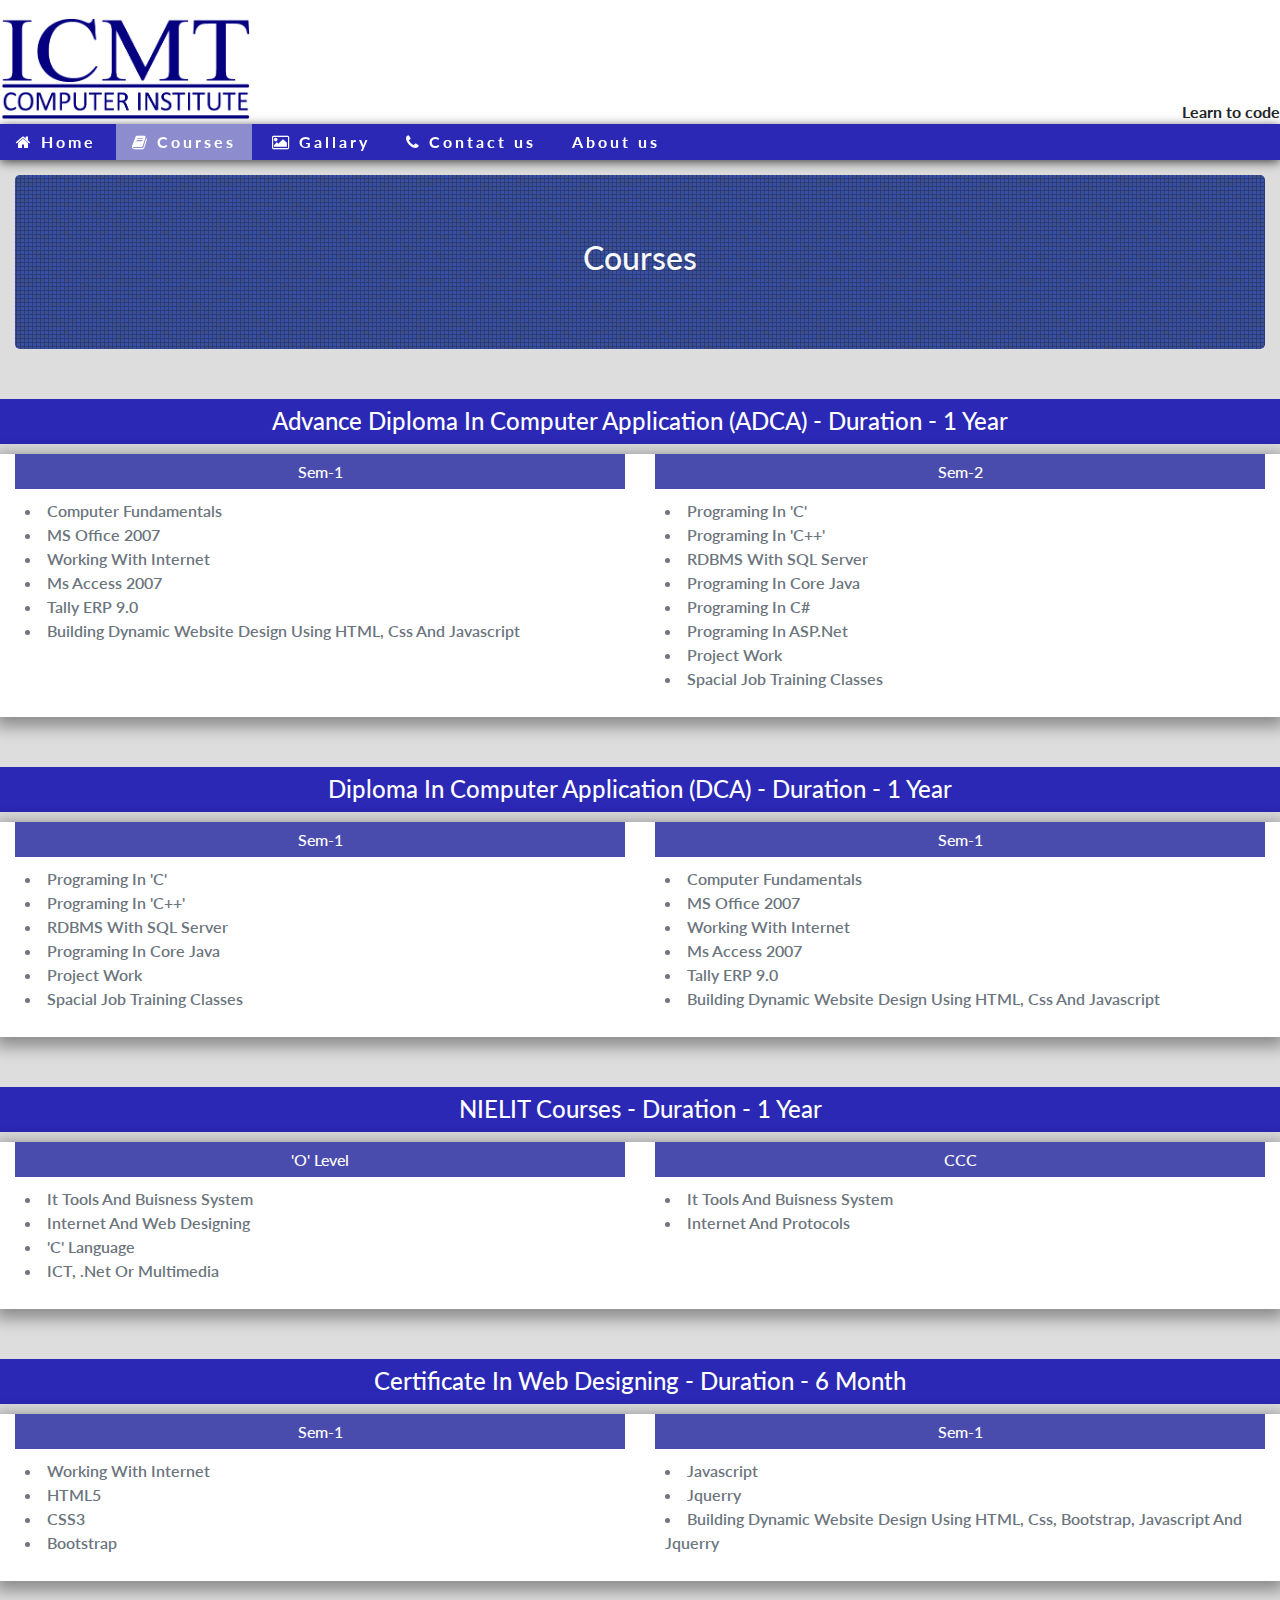
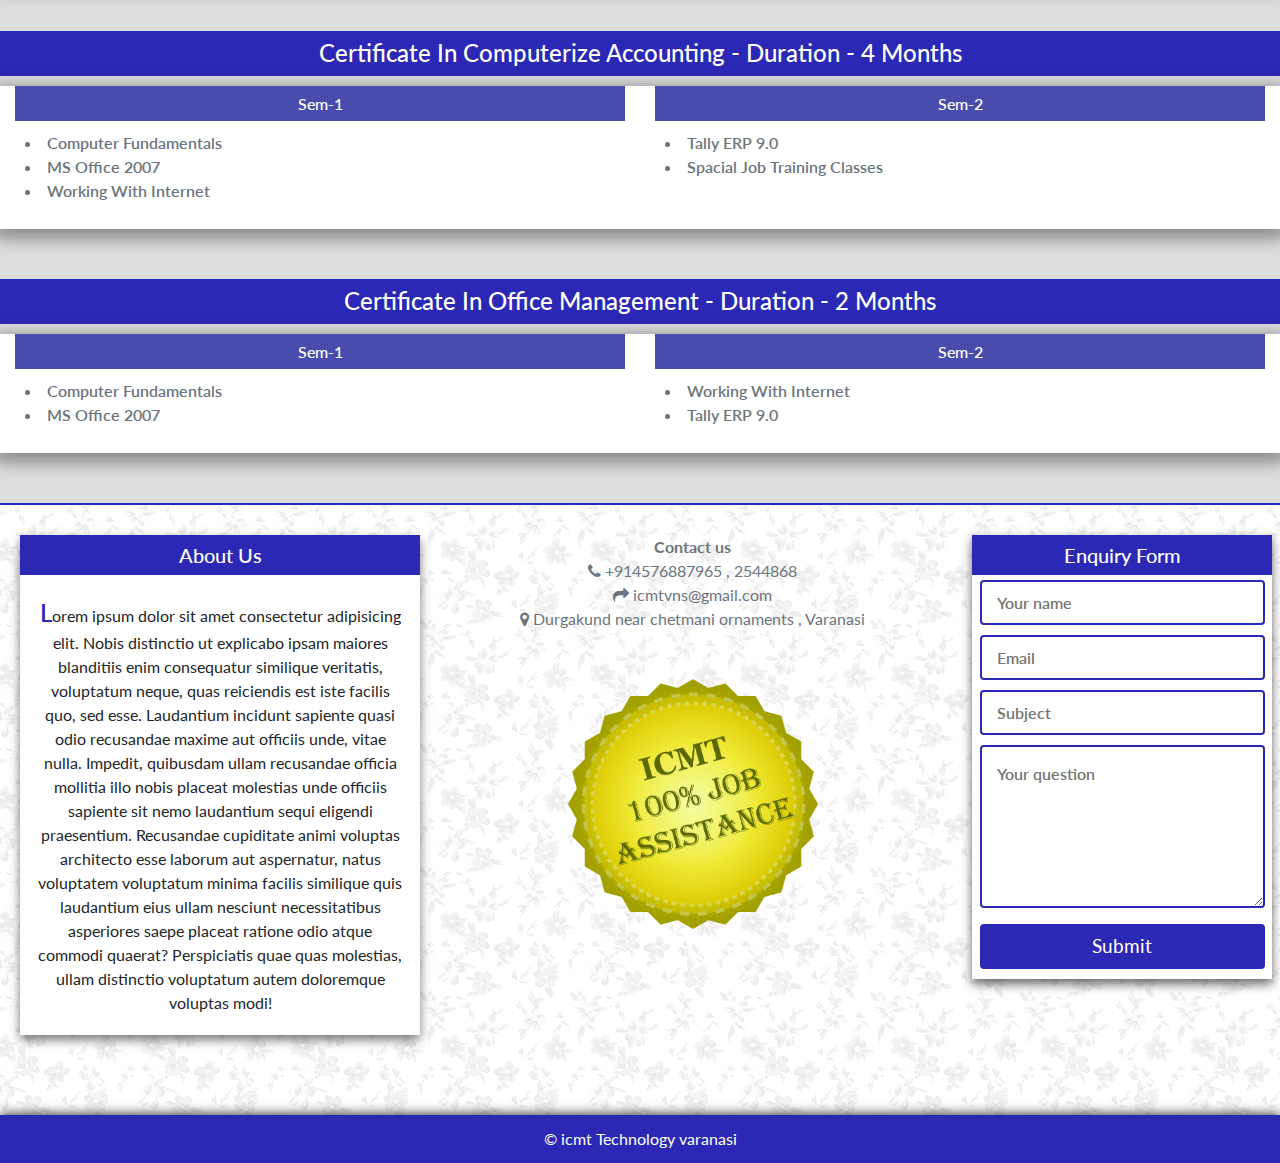
==== commit 34166b64: "Institute template" ====
--- a/courses.html
+++ b/courses.html
@@ -10,11 +10,11 @@
     <link href="https://fonts.googleapis.com/css?family=Lato:100,100italic,300,300italic,regular,italic,700,700italic,900,900italic"
         rel="stylesheet" />
     <link rel="stylesheet" href="https://cdnjs.cloudflare.com/ajax/libs/font-awesome/4.7.0/css/font-awesome.min.css">
-    <link rel="stylesheet" href="mycss.css">
-    <link rel="stylesheet" type="text/css" media="screen" href="main.css" />
-    <link rel="stylesheet" type="text/css" media="screen" href="custom.css" />
-    <link rel="stylesheet" type="text/css" media="screen" href="animate.css" />
-    <script src="main.js"></script>
+    <link rel="stylesheet" href="css/mycss.css">
+    <link rel="stylesheet" type="text/css" media="screen" href="css/main.css" />
+    <link rel="stylesheet" type="text/css" media="screen" href="css/custom.css" />
+    <link rel="stylesheet" type="text/css" media="screen" href="css/animate.css" />
+    <script src="js/main.js"></script>
 </head>
 
 <body>
--- a/css/mycss.css
+++ b/css/mycss.css
@@ -0,0 +1 @@
+﻿:root{--blue:#007bff;--indigo:#6610f2;--purple:#6f42c1;--pink:#e83e8c;--red:#dc3545;--orange:#fd7e14;--yellow:#ffc107;--green:#28a745;--teal:#20c997;--cyan:#17a2b8;--white:#fff;--gray:#6c757d;--gray-dark:#343a40;--primary:#007bff;--secondary:#6c757d;--success:#28a745;--info:#17a2b8;--warning:#ffc107;--danger:#dc3545;--light:#f8f9fa;--dark:#343a40;--breakpoint-xs:0;--breakpoint-sm:576px;--breakpoint-md:768px;--breakpoint-lg:992px;--breakpoint-xl:1200px;--font-family-sans-serif:-apple-system,BlinkMacSystemFont,"Segoe UI",Roboto,"Helvetica Neue",Arial,sans-serif,"Apple Color Emoji","Segoe UI Emoji","Segoe UI Symbol";--font-family-monospace:SFMono-Regular,Menlo,Monaco,Consolas,"Liberation Mono","Courier New",monospace}*,::before,::after{box-sizing:border-box}html{font-family:sans-serif;line-height:1.15;-webkit-text-size-adjust:100%;-ms-text-size-adjust:100%;-ms-overflow-style:scrollbar;-webkit-tap-highlight-color:transparent}article,aside,dialog,figcaption,figure,footer,header,hgroup,main,nav,section{display:block}body{margin:0;font-family:-apple-system,BlinkMacSystemFont,"Segoe UI",Roboto,"Helvetica Neue",Arial,sans-serif,"Apple Color Emoji","Segoe UI Emoji","Segoe UI Symbol";font-size:1rem;font-weight:400;line-height:1.5;color:#212529;text-align:left;background-color:#fff}[tabindex="-1"]:focus{outline:0!important}hr{box-sizing:content-box;height:0;overflow:visible}h1,h2,h3,h4,h5,h6{margin-top:0;margin-bottom:.5rem}p{margin-top:0;margin-bottom:1rem}abbr[title],abbr[data-original-title]{text-decoration:underline;-webkit-text-decoration:underline dotted;text-decoration:underline dotted;cursor:help;border-bottom:0}address{margin-bottom:1rem;font-style:normal;line-height:inherit}ol,ul,dl{margin-top:0;margin-bottom:1rem}ol ol,ul ul,ol ul,ul ol{margin-bottom:0}dt{font-weight:700}dd{margin-bottom:.5rem;margin-left:0}blockquote{margin:0 0 1rem}dfn{font-style:italic}b,strong{font-weight:bolder}small{font-size:80%}sub,sup{position:relative;font-size:75%;line-height:0;vertical-align:baseline}sub{bottom:-.25em}sup{top:-.5em}a{color:#007bff;text-decoration:none;background-color:transparent;-webkit-text-decoration-skip:objects}a:hover{color:#0056b3;text-decoration:underline}a:not([href]):not([tabindex]){color:inherit;text-decoration:none}a:not([href]):not([tabindex]):hover,a:not([href]):not([tabindex]):focus{color:inherit;text-decoration:none}a:not([href]):not([tabindex]):focus{outline:0}pre,code,kbd,samp{font-family:monospace,monospace;font-size:1em}pre{margin-top:0;margin-bottom:1rem;overflow:auto;-ms-overflow-style:scrollbar}figure{margin:0 0 1rem}img{vertical-align:middle;border-style:none}svg:not(:root){overflow:hidden}table{border-collapse:collapse}caption{padding-top:.75rem;padding-bottom:.75rem;color:#6c757d;text-align:left;caption-side:bottom}th{text-align:inherit}label{display:inline-block;margin-bottom:.5rem}button{border-radius:0}button:focus{outline:1px dotted;outline:5px auto -webkit-focus-ring-color}input,button,select,optgroup,textarea{margin:0;font-family:inherit;font-size:inherit;line-height:inherit}button,input{overflow:visible}button,select{text-transform:none}button,html [type="button"],[type="reset"],[type="submit"]{-webkit-appearance:button}button::-moz-focus-inner,[type="button"]::-moz-focus-inner,[type="reset"]::-moz-focus-inner,[type="submit"]::-moz-focus-inner{padding:0;border-style:none}input[type="radio"],input[type="checkbox"]{box-sizing:border-box;padding:0}input[type="date"],input[type="time"],input[type="datetime-local"],input[type="month"]{-webkit-appearance:listbox}textarea{overflow:auto;resize:vertical}fieldset{min-width:0;padding:0;margin:0;border:0}legend{display:block;width:100%;max-width:100%;padding:0;margin-bottom:.5rem;font-size:1.5rem;line-height:inherit;color:inherit;white-space:normal}progress{vertical-align:baseline}[type="number"]::-webkit-inner-spin-button,[type="number"]::-webkit-outer-spin-button{height:auto}[type="search"]{outline-offset:-2px;-webkit-appearance:none}[type="search"]::-webkit-search-cancel-button,[type="search"]::-webkit-search-decoration{-webkit-appearance:none}::-webkit-file-upload-button{font:inherit;-webkit-appearance:button}output{display:inline-block}summary{display:list-item;cursor:pointer}template{display:none}[hidden]{display:none!important}h1,h2,h3,h4,h5,h6,.h1,.h2,.h3,.h4,.h5,.h6{margin-bottom:.5rem;font-family:inherit;font-weight:500;line-height:1.2;color:inherit}h1,.h1{font-size:2.5rem}h2,.h2{font-size:2rem}h3,.h3{font-size:1.75rem}h4,.h4{font-size:1.5rem}h5,.h5{font-size:1.25rem}h6,.h6{font-size:1rem}.lead{font-size:1.25rem;font-weight:300}.display-1{font-size:6rem;font-weight:300;line-height:1.2}.display-2{font-size:5.5rem;font-weight:300;line-height:1.2}.display-3{font-size:4.5rem;font-weight:300;line-height:1.2}.display-4{font-size:3.5rem;font-weight:300;line-height:1.2}hr{margin-top:1rem;margin-bottom:1rem;border:0;border-top:1px solid rgba(0,0,0,0.1)}small,.small{font-size:80%;font-weight:400}mark,.mark{padding:.2em;background-color:#fcf8e3}.list-unstyled{padding-left:0;list-style:none}.list-inline{padding-left:0;list-style:none}.list-inline-item{display:inline-block}.list-inline-item:not(:last-child){margin-right:.5rem}.initialism{font-size:90%;text-transform:uppercase}.blockquote{margin-bottom:1rem;font-size:1.25rem}.blockquote-footer{display:block;font-size:80%;color:#6c757d}.blockquote-footer::before{content:"\2014 \00A0"}.img-fluid{max-width:100%;height:auto}.img-thumbnail{padding:.25rem;background-color:#fff;border:1px solid #dee2e6;border-radius:.25rem;max-width:100%;height:auto}.figure{display:inline-block}.figure-img{margin-bottom:.5rem;line-height:1}.figure-caption{font-size:90%;color:#6c757d}code,kbd,pre,samp{font-family:SFMono-Regular,Menlo,Monaco,Consolas,"Liberation Mono","Courier New",monospace}code{font-size:87.5%;color:#e83e8c;word-break:break-word}a>code{color:inherit}kbd{padding:.2rem .4rem;font-size:87.5%;color:#fff;background-color:#212529;border-radius:.2rem}kbd kbd{padding:0;font-size:100%;font-weight:700}pre{display:block;font-size:87.5%;color:#212529}pre code{font-size:inherit;color:inherit;word-break:normal}.pre-scrollable{max-height:340px;overflow-y:scroll}.container{width:100%;padding-right:15px;padding-left:15px;margin-right:auto;margin-left:auto}@media (min-width: 576px){.container{max-width:540px}}@media (min-width: 768px){.container{max-width:720px}}@media (min-width: 992px){.container{max-width:960px}}@media (min-width: 1200px){.container{max-width:1140px}}.container-fluid{width:100%;padding-right:15px;padding-left:15px;margin-right:auto;margin-left:auto}.row{display:-ms-flexbox;display:flex;-ms-flex-wrap:wrap;flex-wrap:wrap;margin-right:-15px;margin-left:-15px}.no-gutters{margin-right:0;margin-left:0}.no-gutters>.col,.no-gutters>[class*="col-"]{padding-right:0;padding-left:0}.col-1,.col-2,.col-3,.col-4,.col-5,.col-6,.col-7,.col-8,.col-9,.col-10,.col-11,.col-12,.col,.col-auto,.col-sm-1,.col-sm-2,.col-sm-3,.col-sm-4,.col-sm-5,.col-sm-6,.col-sm-7,.col-sm-8,.col-sm-9,.col-sm-10,.col-sm-11,.col-sm-12,.col-sm,.col-sm-auto,.col-md-1,.col-md-2,.col-md-3,.col-md-4,.col-md-5,.col-md-6,.col-md-7,.col-md-8,.col-md-9,.col-md-10,.col-md-11,.col-md-12,.col-md,.col-md-auto,.col-lg-1,.col-lg-2,.col-lg-3,.col-lg-4,.col-lg-5,.col-lg-6,.col-lg-7,.col-lg-8,.col-lg-9,.col-lg-10,.col-lg-11,.col-lg-12,.col-lg,.col-lg-auto,.col-xl-1,.col-xl-2,.col-xl-3,.col-xl-4,.col-xl-5,.col-xl-6,.col-xl-7,.col-xl-8,.col-xl-9,.col-xl-10,.col-xl-11,.col-xl-12,.col-xl,.col-xl-auto{position:relative;width:100%;min-height:1px;padding-right:15px;padding-left:15px}.row{margin-right:-15px;margin-left:-15px}.col-xs-1,.col-sm-1,.col-md-1,.col-lg-1,.col-xs-2,.col-sm-2,.col-md-2,.col-lg-2,.col-xs-3,.col-sm-3,.col-md-3,.col-lg-3,.col-xs-4,.col-sm-4,.col-md-4,.col-lg-4,.col-xs-5,.col-sm-5,.col-md-5,.col-lg-5,.col-xs-6,.col-sm-6,.col-md-6,.col-lg-6,.col-xs-7,.col-sm-7,.col-md-7,.col-lg-7,.col-xs-8,.col-sm-8,.col-md-8,.col-lg-8,.col-xs-9,.col-sm-9,.col-md-9,.col-lg-9,.col-xs-10,.col-sm-10,.col-md-10,.col-lg-10,.col-xs-11,.col-sm-11,.col-md-11,.col-lg-11,.col-xs-12,.col-sm-12,.col-md-12,.col-lg-12{position:relative;min-height:1px;padding-right:15px;padding-left:15px}.col-xs-1,.col-xs-2,.col-xs-3,.col-xs-4,.col-xs-5,.col-xs-6,.col-xs-7,.col-xs-8,.col-xs-9,.col-xs-10,.col-xs-11,.col-xs-12{float:left}.col-xs-12{width:100%}.col-xs-11{width:91.66666667%}.col-xs-10{width:83.33333333%}.col-xs-9{width:75%}.col-xs-8{width:66.66666667%}.col-xs-7{width:58.33333333%}.col-xs-6{width:50%}.col-xs-5{width:41.66666667%}.col-xs-4{width:33.33333333%}.col-xs-3{width:25%}.col-xs-2{width:16.66666667%}.col-xs-1{width:8.33333333%}.col-xs-pull-12{right:100%}.col-xs-pull-11{right:91.66666667%}.col-xs-pull-10{right:83.33333333%}.col-xs-pull-9{right:75%}.col-xs-pull-8{right:66.66666667%}.col-xs-pull-7{right:58.33333333%}.col-xs-pull-6{right:50%}.col-xs-pull-5{right:41.66666667%}.col-xs-pull-4{right:33.33333333%}.col-xs-pull-3{right:25%}.col-xs-pull-2{right:16.66666667%}.col-xs-pull-1{right:8.33333333%}.col-xs-pull-0{right:auto}.col-xs-push-12{left:100%}.col-xs-push-11{left:91.66666667%}.col-xs-push-10{left:83.33333333%}.col-xs-push-9{left:75%}.col-xs-push-8{left:66.66666667%}.col-xs-push-7{left:58.33333333%}.col-xs-push-6{left:50%}.col-xs-push-5{left:41.66666667%}.col-xs-push-4{left:33.33333333%}.col-xs-push-3{left:25%}.col-xs-push-2{left:16.66666667%}.col-xs-push-1{left:8.33333333%}.col-xs-push-0{left:auto}.col-xs-offset-12{margin-left:100%}.col-xs-offset-11{margin-left:91.66666667%}.col-xs-offset-10{margin-left:83.33333333%}.col-xs-offset-9{margin-left:75%}.col-xs-offset-8{margin-left:66.66666667%}.col-xs-offset-7{margin-left:58.33333333%}.col-xs-offset-6{margin-left:50%}.col-xs-offset-5{margin-left:41.66666667%}.col-xs-offset-4{margin-left:33.33333333%}.col-xs-offset-3{margin-left:25%}.col-xs-offset-2{margin-left:16.66666667%}.col-xs-offset-1{margin-left:8.33333333%}.col-xs-offset-0{margin-left:0}@media (min-width: 768px){.col-sm-1,.col-sm-2,.col-sm-3,.col-sm-4,.col-sm-5,.col-sm-6,.col-sm-7,.col-sm-8,.col-sm-9,.col-sm-10,.col-sm-11,.col-sm-12{float:left}.col-sm-12{width:100%}.col-sm-11{width:91.66666667%}.col-sm-10{width:83.33333333%}.col-sm-9{width:75%}.col-sm-8{width:66.66666667%}.col-sm-7{width:58.33333333%}.col-sm-6{width:50%}.col-sm-5{width:41.66666667%}.col-sm-4{width:33.33333333%}.col-sm-3{width:25%}.col-sm-2{width:16.66666667%}.col-sm-1{width:8.33333333%}.col-sm-pull-12{right:100%}.col-sm-pull-11{right:91.66666667%}.col-sm-pull-10{right:83.33333333%}.col-sm-pull-9{right:75%}.col-sm-pull-8{right:66.66666667%}.col-sm-pull-7{right:58.33333333%}.col-sm-pull-6{right:50%}.col-sm-pull-5{right:41.66666667%}.col-sm-pull-4{right:33.33333333%}.col-sm-pull-3{right:25%}.col-sm-pull-2{right:16.66666667%}.col-sm-pull-1{right:8.33333333%}.col-sm-pull-0{right:auto}.col-sm-push-12{left:100%}.col-sm-push-11{left:91.66666667%}.col-sm-push-10{left:83.33333333%}.col-sm-push-9{left:75%}.col-sm-push-8{left:66.66666667%}.col-sm-push-7{left:58.33333333%}.col-sm-push-6{left:50%}.col-sm-push-5{left:41.66666667%}.col-sm-push-4{left:33.33333333%}.col-sm-push-3{left:25%}.col-sm-push-2{left:16.66666667%}.col-sm-push-1{left:8.33333333%}.col-sm-push-0{left:auto}.col-sm-offset-12{margin-left:100%}.col-sm-offset-11{margin-left:91.66666667%}.col-sm-offset-10{margin-left:83.33333333%}.col-sm-offset-9{margin-left:75%}.col-sm-offset-8{margin-left:66.66666667%}.col-sm-offset-7{margin-left:58.33333333%}.col-sm-offset-6{margin-left:50%}.col-sm-offset-5{margin-left:41.66666667%}.col-sm-offset-4{margin-left:33.33333333%}.col-sm-offset-3{margin-left:25%}.col-sm-offset-2{margin-left:16.66666667%}.col-sm-offset-1{margin-left:8.33333333%}.col-sm-offset-0{margin-left:0}}@media (min-width: 992px){.col-md-1,.col-md-2,.col-md-3,.col-md-4,.col-md-5,.col-md-6,.col-md-7,.col-md-8,.col-md-9,.col-md-10,.col-md-11,.col-md-12{float:left}.col-md-12{width:100%}.col-md-11{width:91.66666667%}.col-md-10{width:83.33333333%}.col-md-9{width:75%}.col-md-8{width:66.66666667%}.col-md-7{width:58.33333333%}.col-md-6{width:50%}.col-md-5{width:41.66666667%}.col-md-4{width:33.33333333%}.col-md-3{width:25%}.col-md-2{width:16.66666667%}.col-md-1{width:8.33333333%}.col-md-pull-12{right:100%}.col-md-pull-11{right:91.66666667%}.col-md-pull-10{right:83.33333333%}.col-md-pull-9{right:75%}.col-md-pull-8{right:66.66666667%}.col-md-pull-7{right:58.33333333%}.col-md-pull-6{right:50%}.col-md-pull-5{right:41.66666667%}.col-md-pull-4{right:33.33333333%}.col-md-pull-3{right:25%}.col-md-pull-2{right:16.66666667%}.col-md-pull-1{right:8.33333333%}.col-md-pull-0{right:auto}.col-md-push-12{left:100%}.col-md-push-11{left:91.66666667%}.col-md-push-10{left:83.33333333%}.col-md-push-9{left:75%}.col-md-push-8{left:66.66666667%}.col-md-push-7{left:58.33333333%}.col-md-push-6{left:50%}.col-md-push-5{left:41.66666667%}.col-md-push-4{left:33.33333333%}.col-md-push-3{left:25%}.col-md-push-2{left:16.66666667%}.col-md-push-1{left:8.33333333%}.col-md-push-0{left:auto}.col-md-offset-12{margin-left:100%}.col-md-offset-11{margin-left:91.66666667%}.col-md-offset-10{margin-left:83.33333333%}.col-md-offset-9{margin-left:75%}.col-md-offset-8{margin-left:66.66666667%}.col-md-offset-7{margin-left:58.33333333%}.col-md-offset-6{margin-left:50%}.col-md-offset-5{margin-left:41.66666667%}.col-md-offset-4{margin-left:33.33333333%}.col-md-offset-3{margin-left:25%}.col-md-offset-2{margin-left:16.66666667%}.col-md-offset-1{margin-left:8.33333333%}.col-md-offset-0{margin-left:0}}@media (min-width: 1200px){.col-lg-1,.col-lg-2,.col-lg-3,.col-lg-4,.col-lg-5,.col-lg-6,.col-lg-7,.col-lg-8,.col-lg-9,.col-lg-10,.col-lg-11,.col-lg-12{float:left}.col-lg-12{width:100%}.col-lg-11{width:91.66666667%}.col-lg-10{width:83.33333333%}.col-lg-9{width:75%}.col-lg-8{width:66.66666667%}.col-lg-7{width:58.33333333%}.col-lg-6{width:50%}.col-lg-5{width:41.66666667%}.col-lg-4{width:33.33333333%}.col-lg-3{width:25%}.col-lg-2{width:16.66666667%}.col-lg-1{width:8.33333333%}.col-lg-pull-12{right:100%}.col-lg-pull-11{right:91.66666667%}.col-lg-pull-10{right:83.33333333%}.col-lg-pull-9{right:75%}.col-lg-pull-8{right:66.66666667%}.col-lg-pull-7{right:58.33333333%}.col-lg-pull-6{right:50%}.col-lg-pull-5{right:41.66666667%}.col-lg-pull-4{right:33.33333333%}.col-lg-pull-3{right:25%}.col-lg-pull-2{right:16.66666667%}.col-lg-pull-1{right:8.33333333%}.col-lg-pull-0{right:auto}.col-lg-push-12{left:100%}.col-lg-push-11{left:91.66666667%}.col-lg-push-10{left:83.33333333%}.col-lg-push-9{left:75%}.col-lg-push-8{left:66.66666667%}.col-lg-push-7{left:58.33333333%}.col-lg-push-6{left:50%}.col-lg-push-5{left:41.66666667%}.col-lg-push-4{left:33.33333333%}.col-lg-push-3{left:25%}.col-lg-push-2{left:16.66666667%}.col-lg-push-1{left:8.33333333%}.col-lg-push-0{left:auto}.col-lg-offset-12{margin-left:100%}.col-lg-offset-11{margin-left:91.66666667%}.col-lg-offset-10{margin-left:83.33333333%}.col-lg-offset-9{margin-left:75%}.col-lg-offset-8{margin-left:66.66666667%}.col-lg-offset-7{margin-left:58.33333333%}.col-lg-offset-6{margin-left:50%}.col-lg-offset-5{margin-left:41.66666667%}.col-lg-offset-4{margin-left:33.33333333%}.col-lg-offset-3{margin-left:25%}.col-lg-offset-2{margin-left:16.66666667%}.col-lg-offset-1{margin-left:8.33333333%}.col-lg-offset-0{margin-left:0}.table{width:100%;max-width:100%;margin-bottom:1rem;background-color:transparent}.table th,.table td{padding:.75rem;vertical-align:top;border-top:1px solid #dee2e6}.table thead th{vertical-align:bottom;border-bottom:2px solid #dee2e6}.table tbody+tbody{border-top:2px solid #dee2e6}.table .table{background-color:#fff}.table-sm th,.table-sm td{padding:.3rem}.table-bordered{border:1px solid #dee2e6}.table-bordered th,.table-bordered td{border:1px solid #dee2e6}.table-bordered thead th,.table-bordered thead td{border-bottom-width:2px}.table-borderless th,.table-borderless td,.table-borderless thead th,.table-borderless tbody+tbody{border:0}.table-striped tbody tr:nth-of-type(odd){background-color:rgba(0,0,0,0.05)}.table-hover tbody tr:hover{background-color:rgba(0,0,0,0.075)}.table-primary,.table-primary>th,.table-primary>td{background-color:#b8daff}.table-hover .table-primary:hover{background-color:#9fcdff}.table-hover .table-primary:hover>td,.table-hover .table-primary:hover>th{background-color:#9fcdff}.table-secondary,.table-secondary>th,.table-secondary>td{background-color:#d6d8db}.table-hover .table-secondary:hover{background-color:#c8cbcf}.table-hover .table-secondary:hover>td,.table-hover .table-secondary:hover>th{background-color:#c8cbcf}.table-success,.table-success>th,.table-success>td{background-color:#c3e6cb}.table-hover .table-success:hover{background-color:#b1dfbb}.table-hover .table-success:hover>td,.table-hover .table-success:hover>th{background-color:#b1dfbb}.table-info,.table-info>th,.table-info>td{background-color:#bee5eb}.table-hover .table-info:hover{background-color:#abdde5}.table-hover .table-info:hover>td,.table-hover .table-info:hover>th{background-color:#abdde5}.table-warning,.table-warning>th,.table-warning>td{background-color:#ffeeba}.table-hover .table-warning:hover{background-color:#ffe8a1}.table-hover .table-warning:hover>td,.table-hover .table-warning:hover>th{background-color:#ffe8a1}.table-danger,.table-danger>th,.table-danger>td{background-color:#f5c6cb}.table-hover .table-danger:hover{background-color:#f1b0b7}.table-hover .table-danger:hover>td,.table-hover .table-danger:hover>th{background-color:#f1b0b7}.table-light,.table-light>th,.table-light>td{background-color:#fdfdfe}.table-hover .table-light:hover{background-color:#ececf6}.table-hover .table-light:hover>td,.table-hover .table-light:hover>th{background-color:#ececf6}.table-dark,.table-dark>th,.table-dark>td{background-color:#c6c8ca}.table-hover .table-dark:hover{background-color:#b9bbbe}.table-hover .table-dark:hover>td,.table-hover .table-dark:hover>th{background-color:#b9bbbe}.table-active,.table-active>th,.table-active>td{background-color:rgba(0,0,0,0.075)}.table-hover .table-active:hover{background-color:rgba(0,0,0,0.075)}.table-hover .table-active:hover>td,.table-hover .table-active:hover>th{background-color:rgba(0,0,0,0.075)}.table .thead-dark th{color:#fff;background-color:#212529;border-color:#32383e}.table .thead-light th{color:#495057;background-color:#e9ecef;border-color:#dee2e6}.table-dark{color:#fff;background-color:#212529}.table-dark th,.table-dark td,.table-dark thead th{border-color:#32383e}.table-dark.table-bordered{border:0}.table-dark.table-striped tbody tr:nth-of-type(odd){background-color:rgba(255,255,255,0.05)}.table-dark.table-hover tbody tr:hover{background-color:rgba(255,255,255,0.075)}}@media (max-width: 575.98px){.table-responsive-sm{display:block;width:100%;overflow-x:auto;-webkit-overflow-scrolling:touch;-ms-overflow-style:-ms-autohiding-scrollbar}.table-responsive-sm>.table-bordered{border:0}}@media (max-width: 767.98px){.table-responsive-md{display:block;width:100%;overflow-x:auto;-webkit-overflow-scrolling:touch;-ms-overflow-style:-ms-autohiding-scrollbar}.table-responsive-md>.table-bordered{border:0}}@media (max-width: 991.98px){.table-responsive-lg{display:block;width:100%;overflow-x:auto;-webkit-overflow-scrolling:touch;-ms-overflow-style:-ms-autohiding-scrollbar}.table-responsive-lg>.table-bordered{border:0}}@media (max-width: 1199.98px){.table-responsive-xl{display:block;width:100%;overflow-x:auto;-webkit-overflow-scrolling:touch;-ms-overflow-style:-ms-autohiding-scrollbar}.table-responsive-xl>.table-bordered{border:0}}.table-responsive{display:block;width:100%;overflow-x:auto;-webkit-overflow-scrolling:touch;-ms-overflow-style:-ms-autohiding-scrollbar}.table-responsive>.table-bordered{border:0}.form-control{display:block;width:100%;padding:.375rem .75rem;font-size:1rem;line-height:1.5;color:#495057;background-color:#fff;background-clip:padding-box;border:1px solid #ced4da;border-radius:.25rem;transition:border-color .15s ease-in-out,box-shadow .15s ease-in-out}@media screen and (prefers-reduced-motion: reduce){.form-control{transition:none}}.form-control::-ms-expand{background-color:transparent;border:0}.form-control:focus{color:#495057;background-color:#fff;border-color:#80bdff;outline:0;box-shadow:0 0 0 .2rem rgba(0,123,255,0.25)}.form-control::-webkit-input-placeholder{color:#6c757d;opacity:1}.form-control::-moz-placeholder{color:#6c757d;opacity:1}.form-control:-ms-input-placeholder{color:#6c757d;opacity:1}.form-control::-ms-input-placeholder{color:#6c757d;opacity:1}.form-control::placeholder{color:#6c757d;opacity:1}.form-control:disabled,.form-control[readonly]{background-color:#e9ecef;opacity:1}select.form-control:not([size]):not([multiple]){height:calc(2.25rem + 2px)}select.form-control:focus::-ms-value{color:#495057;background-color:#fff}.form-control-file,.form-control-range{display:block;width:100%}.col-form-label{padding-top:calc(0.375rem + 1px);padding-bottom:calc(0.375rem + 1px);margin-bottom:0;font-size:inherit;line-height:1.5}.col-form-label-lg{padding-top:calc(0.5rem + 1px);padding-bottom:calc(0.5rem + 1px);font-size:1.25rem;line-height:1.5}.col-form-label-sm{padding-top:calc(0.25rem + 1px);padding-bottom:calc(0.25rem + 1px);font-size:.875rem;line-height:1.5}.form-control-plaintext{display:block;width:100%;padding-top:.375rem;padding-bottom:.375rem;margin-bottom:0;line-height:1.5;color:#212529;background-color:transparent;border:solid transparent;border-width:1px 0}.form-control-plaintext.form-control-sm,.input-group-sm>.form-control-plaintext.form-control,.input-group-sm>.input-group-prepend>.form-control-plaintext.input-group-text,.input-group-sm>.input-group-append>.form-control-plaintext.input-group-text,.input-group-sm>.input-group-prepend>.form-control-plaintext.btn,.input-group-sm>.input-group-append>.form-control-plaintext.btn,.form-control-plaintext.form-control-lg,.input-group-lg>.form-control-plaintext.form-control,.input-group-lg>.input-group-prepend>.form-control-plaintext.input-group-text,.input-group-lg>.input-group-append>.form-control-plaintext.input-group-text,.input-group-lg>.input-group-prepend>.form-control-plaintext.btn,.input-group-lg>.input-group-append>.form-control-plaintext.btn{padding-right:0;padding-left:0}.form-control-sm,.input-group-sm>.form-control,.input-group-sm>.input-group-prepend>.input-group-text,.input-group-sm>.input-group-append>.input-group-text,.input-group-sm>.input-group-prepend>.btn,.input-group-sm>.input-group-append>.btn{padding:.25rem .5rem;font-size:.875rem;line-height:1.5;border-radius:.2rem}select.form-control-sm:not([size]):not([multiple]),.input-group-sm>select.form-control:not([size]):not([multiple]),.input-group-sm>.input-group-prepend>select.input-group-text:not([size]):not([multiple]),.input-group-sm>.input-group-append>select.input-group-text:not([size]):not([multiple]),.input-group-sm>.input-group-prepend>select.btn:not([size]):not([multiple]),.input-group-sm>.input-group-append>select.btn:not([size]):not([multiple]){height:calc(1.8125rem + 2px)}.form-control-lg,.input-group-lg>.form-control,.input-group-lg>.input-group-prepend>.input-group-text,.input-group-lg>.input-group-append>.input-group-text,.input-group-lg>.input-group-prepend>.btn,.input-group-lg>.input-group-append>.btn{padding:.5rem 1rem;font-size:1.25rem;line-height:1.5;border-radius:.3rem}select.form-control-lg:not([size]):not([multiple]),.input-group-lg>select.form-control:not([size]):not([multiple]),.input-group-lg>.input-group-prepend>select.input-group-text:not([size]):not([multiple]),.input-group-lg>.input-group-append>select.input-group-text:not([size]):not([multiple]),.input-group-lg>.input-group-prepend>select.btn:not([size]):not([multiple]),.input-group-lg>.input-group-append>select.btn:not([size]):not([multiple]){height:calc(2.875rem + 2px)}.form-group{margin-bottom:1rem}.form-text{display:block;margin-top:.25rem}.form-row{display:-ms-flexbox;display:flex;-ms-flex-wrap:wrap;flex-wrap:wrap;margin-right:-5px;margin-left:-5px}.form-row>.col,.form-row>[class*="col-"]{padding-right:5px;padding-left:5px}.form-check{position:relative;display:block;padding-left:1.25rem}.form-check-input{position:absolute;margin-top:.3rem;margin-left:-1.25rem}.form-check-input:disabled~.form-check-label{color:#6c757d}.form-check-label{margin-bottom:0}.form-check-inline{display:-ms-inline-flexbox;display:inline-flex;-ms-flex-align:center;align-items:center;padding-left:0;margin-right:.75rem}.form-check-inline .form-check-input{position:static;margin-top:0;margin-right:.3125rem;margin-left:0}.valid-feedback{display:none;width:100%;margin-top:.25rem;font-size:80%;color:#28a745}.valid-tooltip{position:absolute;top:100%;z-index:5;display:none;max-width:100%;padding:.5rem;margin-top:.1rem;font-size:.875rem;line-height:1;color:#fff;background-color:rgba(40,167,69,0.8);border-radius:.2rem}.was-validated .form-control:valid,.form-control.is-valid,.was-validated .custom-select:valid,.custom-select.is-valid{border-color:#28a745}.was-validated .form-control:valid:focus,.form-control.is-valid:focus,.was-validated .custom-select:valid:focus,.custom-select.is-valid:focus{border-color:#28a745;box-shadow:0 0 0 .2rem rgba(40,167,69,0.25)}.was-validated .form-control:valid~.valid-feedback,.was-validated .form-control:valid~.valid-tooltip,.form-control.is-valid~.valid-feedback,.form-control.is-valid~.valid-tooltip,.was-validated .custom-select:valid~.valid-feedback,.was-validated .custom-select:valid~.valid-tooltip,.custom-select.is-valid~.valid-feedback,.custom-select.is-valid~.valid-tooltip{display:block}.was-validated .form-check-input:valid~.form-check-label,.form-check-input.is-valid~.form-check-label{color:#28a745}.was-validated .form-check-input:valid~.valid-feedback,.was-validated .form-check-input:valid~.valid-tooltip,.form-check-input.is-valid~.valid-feedback,.form-check-input.is-valid~.valid-tooltip{display:block}.was-validated .custom-control-input:valid~.custom-control-label,.custom-control-input.is-valid~.custom-control-label{color:#28a745}.was-validated .custom-control-input:valid~.custom-control-label::before,.custom-control-input.is-valid~.custom-control-label::before{background-color:#71dd8a}.was-validated .custom-control-input:valid~.valid-feedback,.was-validated .custom-control-input:valid~.valid-tooltip,.custom-control-input.is-valid~.valid-feedback,.custom-control-input.is-valid~.valid-tooltip{display:block}.was-validated .custom-control-input:valid:checked~.custom-control-label::before,.custom-control-input.is-valid:checked~.custom-control-label::before{background-color:#34ce57}.was-validated .custom-control-input:valid:focus~.custom-control-label::before,.custom-control-input.is-valid:focus~.custom-control-label::before{box-shadow:0 0 0 1px #fff,0 0 0 .2rem rgba(40,167,69,0.25)}.was-validated .custom-file-input:valid~.custom-file-label,.custom-file-input.is-valid~.custom-file-label{border-color:#28a745}.was-validated .custom-file-input:valid~.custom-file-label::before,.custom-file-input.is-valid~.custom-file-label::before{border-color:inherit}.was-validated .custom-file-input:valid~.valid-feedback,.was-validated .custom-file-input:valid~.valid-tooltip,.custom-file-input.is-valid~.valid-feedback,.custom-file-input.is-valid~.valid-tooltip{display:block}.was-validated .custom-file-input:valid:focus~.custom-file-label,.custom-file-input.is-valid:focus~.custom-file-label{box-shadow:0 0 0 .2rem rgba(40,167,69,0.25)}.invalid-feedback{display:none;width:100%;margin-top:.25rem;font-size:80%;color:#dc3545}.invalid-tooltip{position:absolute;top:100%;z-index:5;display:none;max-width:100%;padding:.5rem;margin-top:.1rem;font-size:.875rem;line-height:1;color:#fff;background-color:rgba(220,53,69,0.8);border-radius:.2rem}.was-validated .form-control:invalid,.form-control.is-invalid,.was-validated .custom-select:invalid,.custom-select.is-invalid{border-color:#dc3545}.was-validated .form-control:invalid:focus,.form-control.is-invalid:focus,.was-validated .custom-select:invalid:focus,.custom-select.is-invalid:focus{border-color:#dc3545;box-shadow:0 0 0 .2rem rgba(220,53,69,0.25)}.was-validated .form-control:invalid~.invalid-feedback,.was-validated .form-control:invalid~.invalid-tooltip,.form-control.is-invalid~.invalid-feedback,.form-control.is-invalid~.invalid-tooltip,.was-validated .custom-select:invalid~.invalid-feedback,.was-validated .custom-select:invalid~.invalid-tooltip,.custom-select.is-invalid~.invalid-feedback,.custom-select.is-invalid~.invalid-tooltip{display:block}.was-validated .form-check-input:invalid~.form-check-label,.form-check-input.is-invalid~.form-check-label{color:#dc3545}.was-validated .form-check-input:invalid~.invalid-feedback,.was-validated .form-check-input:invalid~.invalid-tooltip,.form-check-input.is-invalid~.invalid-feedback,.form-check-input.is-invalid~.invalid-tooltip{display:block}.was-validated .custom-control-input:invalid~.custom-control-label,.custom-control-input.is-invalid~.custom-control-label{color:#dc3545}.was-validated .custom-control-input:invalid~.custom-control-label::before,.custom-control-input.is-invalid~.custom-control-label::before{background-color:#efa2a9}.was-validated .custom-control-input:invalid~.invalid-feedback,.was-validated .custom-control-input:invalid~.invalid-tooltip,.custom-control-input.is-invalid~.invalid-feedback,.custom-control-input.is-invalid~.invalid-tooltip{display:block}.was-validated .custom-control-input:invalid:checked~.custom-control-label::before,.custom-control-input.is-invalid:checked~.custom-control-label::before{background-color:#e4606d}.was-validated .custom-control-input:invalid:focus~.custom-control-label::before,.custom-control-input.is-invalid:focus~.custom-control-label::before{box-shadow:0 0 0 1px #fff,0 0 0 .2rem rgba(220,53,69,0.25)}.was-validated .custom-file-input:invalid~.custom-file-label,.custom-file-input.is-invalid~.custom-file-label{border-color:#dc3545}.was-validated .custom-file-input:invalid~.custom-file-label::before,.custom-file-input.is-invalid~.custom-file-label::before{border-color:inherit}.was-validated .custom-file-input:invalid~.invalid-feedback,.was-validated .custom-file-input:invalid~.invalid-tooltip,.custom-file-input.is-invalid~.invalid-feedback,.custom-file-input.is-invalid~.invalid-tooltip{display:block}.was-validated .custom-file-input:invalid:focus~.custom-file-label,.custom-file-input.is-invalid:focus~.custom-file-label{box-shadow:0 0 0 .2rem rgba(220,53,69,0.25)}.form-inline{display:-ms-flexbox;display:flex;-ms-flex-flow:row wrap;flex-flow:row wrap;-ms-flex-align:center;align-items:center}.form-inline .form-check{width:100%}@media (min-width: 576px){.form-inline label{display:-ms-flexbox;display:flex;-ms-flex-align:center;align-items:center;-ms-flex-pack:center;justify-content:center;margin-bottom:0}.form-inline .form-group{display:-ms-flexbox;display:flex;-ms-flex:0 0 auto;flex:0 0 auto;-ms-flex-flow:row wrap;flex-flow:row wrap;-ms-flex-align:center;align-items:center;margin-bottom:0}.form-inline .form-control{display:inline-block;width:auto;vertical-align:middle}.form-inline .form-control-plaintext{display:inline-block}.form-inline .input-group,.form-inline .custom-select{width:auto}.form-inline .form-check{display:-ms-flexbox;display:flex;-ms-flex-align:center;align-items:center;-ms-flex-pack:center;justify-content:center;width:auto;padding-left:0}.form-inline .form-check-input{position:relative;margin-top:0;margin-right:.25rem;margin-left:0}.form-inline .custom-control{-ms-flex-align:center;align-items:center;-ms-flex-pack:center;justify-content:center}.form-inline .custom-control-label{margin-bottom:0}}.btn{display:inline-block;font-weight:400;text-align:center;white-space:nowrap;vertical-align:middle;-webkit-user-select:none;-moz-user-select:none;-ms-user-select:none;user-select:none;border:1px solid transparent;padding:.375rem .75rem;font-size:1rem;line-height:1.5;border-radius:.25rem;transition:color .15s ease-in-out,background-color .15s ease-in-out,border-color .15s ease-in-out,box-shadow .15s ease-in-out}@media screen and (prefers-reduced-motion: reduce){.btn{transition:none}}.btn:hover,.btn:focus{text-decoration:none}.btn:focus,.btn.focus{outline:0;box-shadow:0 0 0 .2rem rgba(0,123,255,0.25)}.btn.disabled,.btn:disabled{opacity:.65}.btn:not(:disabled):not(.disabled){cursor:pointer}.btn:not(:disabled):not(.disabled):active,.btn:not(:disabled):not(.disabled).active{background-image:none}a.btn.disabled,fieldset:disabled a.btn{pointer-events:none}.btn-primary{color:#fff;background-color:#007bff;border-color:#007bff}.btn-primary:hover{color:#fff;background-color:#0069d9;border-color:#0062cc}.btn-primary:focus,.btn-primary.focus{box-shadow:0 0 0 .2rem rgba(0,123,255,0.5)}.btn-primary.disabled,.btn-primary:disabled{color:#fff;background-color:#007bff;border-color:#007bff}.btn-primary:not(:disabled):not(.disabled):active,.btn-primary:not(:disabled):not(.disabled).active,.show>.btn-primary.dropdown-toggle{color:#fff;background-color:#0062cc;border-color:#005cbf}.btn-primary:not(:disabled):not(.disabled):active:focus,.btn-primary:not(:disabled):not(.disabled).active:focus,.show>.btn-primary.dropdown-toggle:focus{box-shadow:0 0 0 .2rem rgba(0,123,255,0.5)}.btn-secondary{color:#fff;background-color:#6c757d;border-color:#6c757d}.btn-secondary:hover{color:#fff;background-color:#5a6268;border-color:#545b62}.btn-secondary:focus,.btn-secondary.focus{box-shadow:0 0 0 .2rem rgba(108,117,125,0.5)}.btn-secondary.disabled,.btn-secondary:disabled{color:#fff;background-color:#6c757d;border-color:#6c757d}.btn-secondary:not(:disabled):not(.disabled):active,.btn-secondary:not(:disabled):not(.disabled).active,.show>.btn-secondary.dropdown-toggle{color:#fff;background-color:#545b62;border-color:#4e555b}.btn-secondary:not(:disabled):not(.disabled):active:focus,.btn-secondary:not(:disabled):not(.disabled).active:focus,.show>.btn-secondary.dropdown-toggle:focus{box-shadow:0 0 0 .2rem rgba(108,117,125,0.5)}.btn-success{color:#fff;background-color:#28a745;border-color:#28a745}.btn-success:hover{color:#fff;background-color:#218838;border-color:#1e7e34}.btn-success:focus,.btn-success.focus{box-shadow:0 0 0 .2rem rgba(40,167,69,0.5)}.btn-success.disabled,.btn-success:disabled{color:#fff;background-color:#28a745;border-color:#28a745}.btn-success:not(:disabled):not(.disabled):active,.btn-success:not(:disabled):not(.disabled).active,.show>.btn-success.dropdown-toggle{color:#fff;background-color:#1e7e34;border-color:#1c7430}.btn-success:not(:disabled):not(.disabled):active:focus,.btn-success:not(:disabled):not(.disabled).active:focus,.show>.btn-success.dropdown-toggle:focus{box-shadow:0 0 0 .2rem rgba(40,167,69,0.5)}.btn-info{color:#fff;background-color:#17a2b8;border-color:#17a2b8}.btn-info:hover{color:#fff;background-color:#138496;border-color:#117a8b}.btn-info:focus,.btn-info.focus{box-shadow:0 0 0 .2rem rgba(23,162,184,0.5)}.btn-info.disabled,.btn-info:disabled{color:#fff;background-color:#17a2b8;border-color:#17a2b8}.btn-info:not(:disabled):not(.disabled):active,.btn-info:not(:disabled):not(.disabled).active,.show>.btn-info.dropdown-toggle{color:#fff;background-color:#117a8b;border-color:#10707f}.btn-info:not(:disabled):not(.disabled):active:focus,.btn-info:not(:disabled):not(.disabled).active:focus,.show>.btn-info.dropdown-toggle:focus{box-shadow:0 0 0 .2rem rgba(23,162,184,0.5)}.btn-warning{color:#212529;background-color:#ffc107;border-color:#ffc107}.btn-warning:hover{color:#212529;background-color:#e0a800;border-color:#d39e00}.btn-warning:focus,.btn-warning.focus{box-shadow:0 0 0 .2rem rgba(255,193,7,0.5)}.btn-warning.disabled,.btn-warning:disabled{color:#212529;background-color:#ffc107;border-color:#ffc107}.btn-warning:not(:disabled):not(.disabled):active,.btn-warning:not(:disabled):not(.disabled).active,.show>.btn-warning.dropdown-toggle{color:#212529;background-color:#d39e00;border-color:#c69500}.btn-warning:not(:disabled):not(.disabled):active:focus,.btn-warning:not(:disabled):not(.disabled).active:focus,.show>.btn-warning.dropdown-toggle:focus{box-shadow:0 0 0 .2rem rgba(255,193,7,0.5)}.btn-danger{color:#fff;background-color:#dc3545;border-color:#dc3545}.btn-danger:hover{color:#fff;background-color:#c82333;border-color:#bd2130}.btn-danger:focus,.btn-danger.focus{box-shadow:0 0 0 .2rem rgba(220,53,69,0.5)}.btn-danger.disabled,.btn-danger:disabled{color:#fff;background-color:#dc3545;border-color:#dc3545}.btn-danger:not(:disabled):not(.disabled):active,.btn-danger:not(:disabled):not(.disabled).active,.show>.btn-danger.dropdown-toggle{color:#fff;background-color:#bd2130;border-color:#b21f2d}.btn-danger:not(:disabled):not(.disabled):active:focus,.btn-danger:not(:disabled):not(.disabled).active:focus,.show>.btn-danger.dropdown-toggle:focus{box-shadow:0 0 0 .2rem rgba(220,53,69,0.5)}.btn-light{color:#212529;background-color:#f8f9fa;border-color:#f8f9fa}.btn-light:hover{color:#212529;background-color:#e2e6ea;border-color:#dae0e5}.btn-light:focus,.btn-light.focus{box-shadow:0 0 0 .2rem rgba(248,249,250,0.5)}.btn-light.disabled,.btn-light:disabled{color:#212529;background-color:#f8f9fa;border-color:#f8f9fa}.btn-light:not(:disabled):not(.disabled):active,.btn-light:not(:disabled):not(.disabled).active,.show>.btn-light.dropdown-toggle{color:#212529;background-color:#dae0e5;border-color:#d3d9df}.btn-light:not(:disabled):not(.disabled):active:focus,.btn-light:not(:disabled):not(.disabled).active:focus,.show>.btn-light.dropdown-toggle:focus{box-shadow:0 0 0 .2rem rgba(248,249,250,0.5)}.btn-dark{color:#fff;background-color:#343a40;border-color:#343a40}.btn-dark:hover{color:#fff;background-color:#23272b;border-color:#1d2124}.btn-dark:focus,.btn-dark.focus{box-shadow:0 0 0 .2rem rgba(52,58,64,0.5)}.btn-dark.disabled,.btn-dark:disabled{color:#fff;background-color:#343a40;border-color:#343a40}.btn-dark:not(:disabled):not(.disabled):active,.btn-dark:not(:disabled):not(.disabled).active,.show>.btn-dark.dropdown-toggle{color:#fff;background-color:#1d2124;border-color:#171a1d}.btn-dark:not(:disabled):not(.disabled):active:focus,.btn-dark:not(:disabled):not(.disabled).active:focus,.show>.btn-dark.dropdown-toggle:focus{box-shadow:0 0 0 .2rem rgba(52,58,64,0.5)}.btn-outline-primary{color:#007bff;background-color:transparent;background-image:none;border-color:#007bff}.btn-outline-primary:hover{color:#fff;background-color:#007bff;border-color:#007bff}.btn-outline-primary:focus,.btn-outline-primary.focus{box-shadow:0 0 0 .2rem rgba(0,123,255,0.5)}.btn-outline-primary.disabled,.btn-outline-primary:disabled{color:#007bff;background-color:transparent}.btn-outline-primary:not(:disabled):not(.disabled):active,.btn-outline-primary:not(:disabled):not(.disabled).active,.show>.btn-outline-primary.dropdown-toggle{color:#fff;background-color:#007bff;border-color:#007bff}.btn-outline-primary:not(:disabled):not(.disabled):active:focus,.btn-outline-primary:not(:disabled):not(.disabled).active:focus,.show>.btn-outline-primary.dropdown-toggle:focus{box-shadow:0 0 0 .2rem rgba(0,123,255,0.5)}.btn-outline-secondary{color:#6c757d;background-color:transparent;background-image:none;border-color:#6c757d}.btn-outline-secondary:hover{color:#fff;background-color:#6c757d;border-color:#6c757d}.btn-outline-secondary:focus,.btn-outline-secondary.focus{box-shadow:0 0 0 .2rem rgba(108,117,125,0.5)}.btn-outline-secondary.disabled,.btn-outline-secondary:disabled{color:#6c757d;background-color:transparent}.btn-outline-secondary:not(:disabled):not(.disabled):active,.btn-outline-secondary:not(:disabled):not(.disabled).active,.show>.btn-outline-secondary.dropdown-toggle{color:#fff;background-color:#6c757d;border-color:#6c757d}.btn-outline-secondary:not(:disabled):not(.disabled):active:focus,.btn-outline-secondary:not(:disabled):not(.disabled).active:focus,.show>.btn-outline-secondary.dropdown-toggle:focus{box-shadow:0 0 0 .2rem rgba(108,117,125,0.5)}.btn-outline-success{color:#28a745;background-color:transparent;background-image:none;border-color:#28a745}.btn-outline-success:hover{color:#fff;background-color:#28a745;border-color:#28a745}.btn-outline-success:focus,.btn-outline-success.focus{box-shadow:0 0 0 .2rem rgba(40,167,69,0.5)}.btn-outline-success.disabled,.btn-outline-success:disabled{color:#28a745;background-color:transparent}.btn-outline-success:not(:disabled):not(.disabled):active,.btn-outline-success:not(:disabled):not(.disabled).active,.show>.btn-outline-success.dropdown-toggle{color:#fff;background-color:#28a745;border-color:#28a745}.btn-outline-success:not(:disabled):not(.disabled):active:focus,.btn-outline-success:not(:disabled):not(.disabled).active:focus,.show>.btn-outline-success.dropdown-toggle:focus{box-shadow:0 0 0 .2rem rgba(40,167,69,0.5)}.btn-outline-info{color:#17a2b8;background-color:transparent;background-image:none;border-color:#17a2b8}.btn-outline-info:hover{color:#fff;background-color:#17a2b8;border-color:#17a2b8}.btn-outline-info:focus,.btn-outline-info.focus{box-shadow:0 0 0 .2rem rgba(23,162,184,0.5)}.btn-outline-info.disabled,.btn-outline-info:disabled{color:#17a2b8;background-color:transparent}.btn-outline-info:not(:disabled):not(.disabled):active,.btn-outline-info:not(:disabled):not(.disabled).active,.show>.btn-outline-info.dropdown-toggle{color:#fff;background-color:#17a2b8;border-color:#17a2b8}.btn-outline-info:not(:disabled):not(.disabled):active:focus,.btn-outline-info:not(:disabled):not(.disabled).active:focus,.show>.btn-outline-info.dropdown-toggle:focus{box-shadow:0 0 0 .2rem rgba(23,162,184,0.5)}.btn-outline-warning{color:#ffc107;background-color:transparent;background-image:none;border-color:#ffc107}.btn-outline-warning:hover{color:#212529;background-color:#ffc107;border-color:#ffc107}.btn-outline-warning:focus,.btn-outline-warning.focus{box-shadow:0 0 0 .2rem rgba(255,193,7,0.5)}.btn-outline-warning.disabled,.btn-outline-warning:disabled{color:#ffc107;background-color:transparent}.btn-outline-warning:not(:disabled):not(.disabled):active,.btn-outline-warning:not(:disabled):not(.disabled).active,.show>.btn-outline-warning.dropdown-toggle{color:#212529;background-color:#ffc107;border-color:#ffc107}.btn-outline-warning:not(:disabled):not(.disabled):active:focus,.btn-outline-warning:not(:disabled):not(.disabled).active:focus,.show>.btn-outline-warning.dropdown-toggle:focus{box-shadow:0 0 0 .2rem rgba(255,193,7,0.5)}.btn-outline-danger{color:#dc3545;background-color:transparent;background-image:none;border-color:#dc3545}.btn-outline-danger:hover{color:#fff;background-color:#dc3545;border-color:#dc3545}.btn-outline-danger:focus,.btn-outline-danger.focus{box-shadow:0 0 0 .2rem rgba(220,53,69,0.5)}.btn-outline-danger.disabled,.btn-outline-danger:disabled{color:#dc3545;background-color:transparent}.btn-outline-danger:not(:disabled):not(.disabled):active,.btn-outline-danger:not(:disabled):not(.disabled).active,.show>.btn-outline-danger.dropdown-toggle{color:#fff;background-color:#dc3545;border-color:#dc3545}.btn-outline-danger:not(:disabled):not(.disabled):active:focus,.btn-outline-danger:not(:disabled):not(.disabled).active:focus,.show>.btn-outline-danger.dropdown-toggle:focus{box-shadow:0 0 0 .2rem rgba(220,53,69,0.5)}.btn-outline-light{color:#f8f9fa;background-color:transparent;background-image:none;border-color:#f8f9fa}.btn-outline-light:hover{color:#212529;background-color:#f8f9fa;border-color:#f8f9fa}.btn-outline-light:focus,.btn-outline-light.focus{box-shadow:0 0 0 .2rem rgba(248,249,250,0.5)}.btn-outline-light.disabled,.btn-outline-light:disabled{color:#f8f9fa;background-color:transparent}.btn-outline-light:not(:disabled):not(.disabled):active,.btn-outline-light:not(:disabled):not(.disabled).active,.show>.btn-outline-light.dropdown-toggle{color:#212529;background-color:#f8f9fa;border-color:#f8f9fa}.btn-outline-light:not(:disabled):not(.disabled):active:focus,.btn-outline-light:not(:disabled):not(.disabled).active:focus,.show>.btn-outline-light.dropdown-toggle:focus{box-shadow:0 0 0 .2rem rgba(248,249,250,0.5)}.btn-outline-dark{color:#343a40;background-color:transparent;background-image:none;border-color:#343a40}.btn-outline-dark:hover{color:#fff;background-color:#343a40;border-color:#343a40}.btn-outline-dark:focus,.btn-outline-dark.focus{box-shadow:0 0 0 .2rem rgba(52,58,64,0.5)}.btn-outline-dark.disabled,.btn-outline-dark:disabled{color:#343a40;background-color:transparent}.btn-outline-dark:not(:disabled):not(.disabled):active,.btn-outline-dark:not(:disabled):not(.disabled).active,.show>.btn-outline-dark.dropdown-toggle{color:#fff;background-color:#343a40;border-color:#343a40}.btn-outline-dark:not(:disabled):not(.disabled):active:focus,.btn-outline-dark:not(:disabled):not(.disabled).active:focus,.show>.btn-outline-dark.dropdown-toggle:focus{box-shadow:0 0 0 .2rem rgba(52,58,64,0.5)}.btn-link{font-weight:400;color:#007bff;background-color:transparent}.btn-link:hover{color:#0056b3;text-decoration:underline;background-color:transparent;border-color:transparent}.btn-link:focus,.btn-link.focus{text-decoration:underline;border-color:transparent;box-shadow:none}.btn-link:disabled,.btn-link.disabled{color:#6c757d;pointer-events:none}.btn-lg,.btn-group-lg>.btn{padding:.5rem 1rem;font-size:1.25rem;line-height:1.5;border-radius:.3rem}.btn-sm,.btn-group-sm>.btn{padding:.25rem .5rem;font-size:.875rem;line-height:1.5;border-radius:.2rem}.btn-block{display:block;width:100%}.btn-block+.btn-block{margin-top:.5rem}input[type="submit"].btn-block,input[type="reset"].btn-block,input[type="button"].btn-block{width:100%}.fade{transition:opacity .15s linear}@media screen and (prefers-reduced-motion: reduce){.fade{transition:none}}.fade:not(.show){opacity:0}.collapse:not(.show){display:none}.collapsing{position:relative;height:0;overflow:hidden;transition:height .35s ease}@media screen and (prefers-reduced-motion: reduce){.collapsing{transition:none}}.dropup,.dropright,.dropdown,.dropleft{position:relative}.dropdown-toggle::after{display:inline-block;width:0;height:0;margin-left:.255em;vertical-align:.255em;content:"";border-top:.3em solid;border-right:.3em solid transparent;border-bottom:0;border-left:.3em solid transparent}.dropdown-toggle:empty::after{margin-left:0}.dropdown-menu{position:absolute;top:100%;left:0;z-index:1000;display:none;float:left;min-width:10rem;padding:.5rem 0;margin:.125rem 0 0;font-size:1rem;color:#212529;text-align:left;list-style:none;background-color:#fff;background-clip:padding-box;border:1px solid rgba(0,0,0,0.15);border-radius:.25rem}.dropdown-menu-right{right:0;left:auto}.dropup .dropdown-menu{top:auto;bottom:100%;margin-top:0;margin-bottom:.125rem}.dropup .dropdown-toggle::after{display:inline-block;width:0;height:0;margin-left:.255em;vertical-align:.255em;content:"";border-top:0;border-right:.3em solid transparent;border-bottom:.3em solid;border-left:.3em solid transparent}.dropup .dropdown-toggle:empty::after{margin-left:0}.dropright .dropdown-menu{top:0;right:auto;left:100%;margin-top:0;margin-left:.125rem}.dropright .dropdown-toggle::after{display:inline-block;width:0;height:0;margin-left:.255em;vertical-align:.255em;content:"";border-top:.3em solid transparent;border-right:0;border-bottom:.3em solid transparent;border-left:.3em solid}.dropright .dropdown-toggle:empty::after{margin-left:0}.dropright .dropdown-toggle::after{vertical-align:0}.dropleft .dropdown-menu{top:0;right:100%;left:auto;margin-top:0;margin-right:.125rem}.dropleft .dropdown-toggle::after{display:inline-block;width:0;height:0;margin-left:.255em;vertical-align:.255em;content:"";display:none}.dropleft .dropdown-toggle::before{display:inline-block;width:0;height:0;margin-right:.255em;vertical-align:.255em;content:"";border-top:.3em solid transparent;border-right:.3em solid;border-bottom:.3em solid transparent}.dropleft .dropdown-toggle:empty::after{margin-left:0}.dropleft .dropdown-toggle::before{vertical-align:0}.dropdown-menu[x-placement^="top"],.dropdown-menu[x-placement^="right"],.dropdown-menu[x-placement^="bottom"],.dropdown-menu[x-placement^="left"]{right:auto;bottom:auto}.dropdown-divider{height:0;margin:.5rem 0;overflow:hidden;border-top:1px solid #e9ecef}.dropdown-item{display:block;width:100%;padding:.25rem 1.5rem;clear:both;font-weight:400;color:#212529;text-align:inherit;white-space:nowrap;background-color:transparent;border:0}.dropdown-item:hover,.dropdown-item:focus{color:#16181b;text-decoration:none;background-color:#f8f9fa}.dropdown-item.active,.dropdown-item:active{color:#fff;text-decoration:none;background-color:#007bff}.dropdown-item.disabled,.dropdown-item:disabled{color:#6c757d;background-color:transparent}.dropdown-menu.show{display:block}.dropdown-header{display:block;padding:.5rem 1.5rem;margin-bottom:0;font-size:.875rem;color:#6c757d;white-space:nowrap}.dropdown-item-text{display:block;padding:.25rem 1.5rem;color:#212529}.btn-group,.btn-group-vertical{position:relative;display:-ms-inline-flexbox;display:inline-flex;vertical-align:middle}.btn-group>.btn,.btn-group-vertical>.btn{position:relative;-ms-flex:0 1 auto;flex:0 1 auto}.btn-group>.btn:hover,.btn-group-vertical>.btn:hover{z-index:1}.btn-group>.btn:focus,.btn-group>.btn:active,.btn-group>.btn.active,.btn-group-vertical>.btn:focus,.btn-group-vertical>.btn:active,.btn-group-vertical>.btn.active{z-index:1}.btn-group .btn+.btn,.btn-group .btn+.btn-group,.btn-group .btn-group+.btn,.btn-group .btn-group+.btn-group,.btn-group-vertical .btn+.btn,.btn-group-vertical .btn+.btn-group,.btn-group-vertical .btn-group+.btn,.btn-group-vertical .btn-group+.btn-group{margin-left:-1px}.btn-toolbar{display:-ms-flexbox;display:flex;-ms-flex-wrap:wrap;flex-wrap:wrap;-ms-flex-pack:start;justify-content:flex-start}.btn-toolbar .input-group{width:auto}.btn-group>.btn:first-child{margin-left:0}.btn-group>.btn:not(:last-child):not(.dropdown-toggle),.btn-group>.btn-group:not(:last-child)>.btn{border-top-right-radius:0;border-bottom-right-radius:0}.btn-group>.btn:not(:first-child),.btn-group>.btn-group:not(:first-child)>.btn{border-top-left-radius:0;border-bottom-left-radius:0}.dropdown-toggle-split{padding-right:.5625rem;padding-left:.5625rem}.dropdown-toggle-split::after,.dropup .dropdown-toggle-split::after,.dropright .dropdown-toggle-split::after{margin-left:0}.dropleft .dropdown-toggle-split::before{margin-right:0}.btn-sm+.dropdown-toggle-split,.btn-group-sm>.btn+.dropdown-toggle-split{padding-right:.375rem;padding-left:.375rem}.btn-lg+.dropdown-toggle-split,.btn-group-lg>.btn+.dropdown-toggle-split{padding-right:.75rem;padding-left:.75rem}.btn-group-vertical{-ms-flex-direction:column;flex-direction:column;-ms-flex-align:start;align-items:flex-start;-ms-flex-pack:center;justify-content:center}.btn-group-vertical .btn,.btn-group-vertical .btn-group{width:100%}.btn-group-vertical>.btn+.btn,.btn-group-vertical>.btn+.btn-group,.btn-group-vertical>.btn-group+.btn,.btn-group-vertical>.btn-group+.btn-group{margin-top:-1px;margin-left:0}.btn-group-vertical>.btn:not(:last-child):not(.dropdown-toggle),.btn-group-vertical>.btn-group:not(:last-child)>.btn{border-bottom-right-radius:0;border-bottom-left-radius:0}.btn-group-vertical>.btn:not(:first-child),.btn-group-vertical>.btn-group:not(:first-child)>.btn{border-top-left-radius:0;border-top-right-radius:0}.btn-group-toggle>.btn,.btn-group-toggle>.btn-group>.btn{margin-bottom:0}.btn-group-toggle>.btn input[type="radio"],.btn-group-toggle>.btn input[type="checkbox"],.btn-group-toggle>.btn-group>.btn input[type="radio"],.btn-group-toggle>.btn-group>.btn input[type="checkbox"]{position:absolute;clip:rect(0,0,0,0);pointer-events:none}.input-group{position:relative;display:-ms-flexbox;display:flex;-ms-flex-wrap:wrap;flex-wrap:wrap;-ms-flex-align:stretch;align-items:stretch;width:100%}.input-group>.form-control,.input-group>.custom-select,.input-group>.custom-file{position:relative;-ms-flex:1 1 auto;flex:1 1 auto;width:1%;margin-bottom:0}.input-group>.form-control:focus,.input-group>.custom-select:focus,.input-group>.custom-file:focus{z-index:3}.input-group>.form-control+.form-control,.input-group>.form-control+.custom-select,.input-group>.form-control+.custom-file,.input-group>.custom-select+.form-control,.input-group>.custom-select+.custom-select,.input-group>.custom-select+.custom-file,.input-group>.custom-file+.form-control,.input-group>.custom-file+.custom-select,.input-group>.custom-file+.custom-file{margin-left:-1px}.input-group>.form-control:not(:last-child),.input-group>.custom-select:not(:last-child){border-top-right-radius:0;border-bottom-right-radius:0}.input-group>.form-control:not(:first-child),.input-group>.custom-select:not(:first-child){border-top-left-radius:0;border-bottom-left-radius:0}.input-group>.custom-file{display:-ms-flexbox;display:flex;-ms-flex-align:center;align-items:center}.input-group>.custom-file:not(:last-child) .custom-file-label,.input-group>.custom-file:not(:last-child) .custom-file-label::after{border-top-right-radius:0;border-bottom-right-radius:0}.input-group>.custom-file:not(:first-child) .custom-file-label,.input-group>.custom-file:not(:first-child) .custom-file-label::after{border-top-left-radius:0;border-bottom-left-radius:0}.input-group-prepend,.input-group-append{display:-ms-flexbox;display:flex}.input-group-prepend .btn,.input-group-append .btn{position:relative;z-index:2}.input-group-prepend .btn+.btn,.input-group-prepend .btn+.input-group-text,.input-group-prepend .input-group-text+.input-group-text,.input-group-prepend .input-group-text+.btn,.input-group-append .btn+.btn,.input-group-append .btn+.input-group-text,.input-group-append .input-group-text+.input-group-text,.input-group-append .input-group-text+.btn{margin-left:-1px}.input-group-prepend{margin-right:-1px}.input-group-append{margin-left:-1px}.input-group-text{display:-ms-flexbox;display:flex;-ms-flex-align:center;align-items:center;padding:.375rem .75rem;margin-bottom:0;font-size:1rem;font-weight:400;line-height:1.5;color:#495057;text-align:center;white-space:nowrap;background-color:#e9ecef;border:1px solid #ced4da;border-radius:.25rem}.input-group-text input[type="radio"],.input-group-text input[type="checkbox"]{margin-top:0}.input-group>.input-group-prepend>.btn,.input-group>.input-group-prepend>.input-group-text,.input-group>.input-group-append:not(:last-child)>.btn,.input-group>.input-group-append:not(:last-child)>.input-group-text,.input-group>.input-group-append:last-child>.btn:not(:last-child):not(.dropdown-toggle),.input-group>.input-group-append:last-child>.input-group-text:not(:last-child){border-top-right-radius:0;border-bottom-right-radius:0}.input-group>.input-group-append>.btn,.input-group>.input-group-append>.input-group-text,.input-group>.input-group-prepend:not(:first-child)>.btn,.input-group>.input-group-prepend:not(:first-child)>.input-group-text,.input-group>.input-group-prepend:first-child>.btn:not(:first-child),.input-group>.input-group-prepend:first-child>.input-group-text:not(:first-child){border-top-left-radius:0;border-bottom-left-radius:0}.custom-control{position:relative;display:block;min-height:1.5rem;padding-left:1.5rem}.custom-control-inline{display:-ms-inline-flexbox;display:inline-flex;margin-right:1rem}.custom-control-input{position:absolute;z-index:-1;opacity:0}.custom-control-input:checked~.custom-control-label::before{color:#fff;background-color:#007bff}.custom-control-input:focus~.custom-control-label::before{box-shadow:0 0 0 1px #fff,0 0 0 .2rem rgba(0,123,255,0.25)}.custom-control-input:active~.custom-control-label::before{color:#fff;background-color:#b3d7ff}.custom-control-input:disabled~.custom-control-label{color:#6c757d}.custom-control-input:disabled~.custom-control-label::before{background-color:#e9ecef}.custom-control-label{margin-bottom:0}.custom-control-label::before{position:absolute;top:.25rem;left:0;display:block;width:1rem;height:1rem;pointer-events:none;content:"";-webkit-user-select:none;-moz-user-select:none;-ms-user-select:none;user-select:none;background-color:#dee2e6}.custom-control-label::after{position:absolute;top:.25rem;left:0;display:block;width:1rem;height:1rem;content:"";background-repeat:no-repeat;background-position:center center;background-size:50% 50%}.custom-checkbox .custom-control-label::before{border-radius:.25rem}.custom-checkbox .custom-control-input:checked~.custom-control-label::before{background-color:#007bff}.custom-checkbox .custom-control-input:checked~.custom-control-label::after{background-image:url("data:image/svg+xml;charset=utf8,%3Csvg xmlns='http://www.w3.org/2000/svg' viewBox='0 0 8 8'%3E%3Cpath fill='%23fff' d='M6.564.75l-3.59 3.612-1.538-1.55L0 4.26 2.974 7.25 8 2.193z'/%3E%3C/svg%3E")}.custom-checkbox .custom-control-input:indeterminate~.custom-control-label::before{background-color:#007bff}.custom-checkbox .custom-control-input:indeterminate~.custom-control-label::after{background-image:url("data:image/svg+xml;charset=utf8,%3Csvg xmlns='http://www.w3.org/2000/svg' viewBox='0 0 4 4'%3E%3Cpath stroke='%23fff' d='M0 2h4'/%3E%3C/svg%3E")}.custom-checkbox .custom-control-input:disabled:checked~.custom-control-label::before{background-color:rgba(0,123,255,0.5)}.custom-checkbox .custom-control-input:disabled:indeterminate~.custom-control-label::before{background-color:rgba(0,123,255,0.5)}.custom-radio .custom-control-label::before{border-radius:50%}.custom-radio .custom-control-input:checked~.custom-control-label::before{background-color:#007bff}.custom-radio .custom-control-input:checked~.custom-control-label::after{background-image:url("data:image/svg+xml;charset=utf8,%3Csvg xmlns='http://www.w3.org/2000/svg' viewBox='-4 -4 8 8'%3E%3Ccircle r='3' fill='%23fff'/%3E%3C/svg%3E")}.custom-radio .custom-control-input:disabled:checked~.custom-control-label::before{background-color:rgba(0,123,255,0.5)}.custom-select{display:inline-block;width:100%;height:calc(2.25rem + 2px);padding:.375rem 1.75rem .375rem .75rem;line-height:1.5;color:#495057;vertical-align:middle;background:#fff url("data:image/svg+xml;charset=utf8,%3Csvg xmlns='http://www.w3.org/2000/svg' viewBox='0 0 4 5'%3E%3Cpath fill='%23343a40' d='M2 0L0 2h4zm0 5L0 3h4z'/%3E%3C/svg%3E") no-repeat right .75rem center;background-size:8px 10px;border:1px solid #ced4da;border-radius:.25rem;-webkit-appearance:none;-moz-appearance:none;appearance:none}.custom-select:focus{border-color:#80bdff;outline:0;box-shadow:inset 0 1px 2px rgba(0,0,0,0.075),0 0 5px rgba(128,189,255,0.5)}.custom-select:focus::-ms-value{color:#495057;background-color:#fff}.custom-select[multiple],.custom-select[size]:not([size="1"]){height:auto;padding-right:.75rem;background-image:none}.custom-select:disabled{color:#6c757d;background-color:#e9ecef}.custom-select::-ms-expand{opacity:0}.custom-select-sm{height:calc(1.8125rem + 2px);padding-top:.375rem;padding-bottom:.375rem;font-size:75%}.custom-select-lg{height:calc(2.875rem + 2px);padding-top:.375rem;padding-bottom:.375rem;font-size:125%}.custom-file{position:relative;display:inline-block;width:100%;height:calc(2.25rem + 2px);margin-bottom:0}.custom-file-input{position:relative;z-index:2;width:100%;height:calc(2.25rem + 2px);margin:0;opacity:0}.custom-file-input:focus~.custom-file-label{border-color:#80bdff;box-shadow:0 0 0 .2rem rgba(0,123,255,0.25)}.custom-file-input:focus~.custom-file-label::after{border-color:#80bdff}.custom-file-input:lang(en)~.custom-file-label::after{content:"Browse"}.custom-file-label{position:absolute;top:0;right:0;left:0;z-index:1;height:calc(2.25rem + 2px);padding:.375rem .75rem;line-height:1.5;color:#495057;background-color:#fff;border:1px solid #ced4da;border-radius:.25rem}.custom-file-label::after{position:absolute;top:0;right:0;bottom:0;z-index:3;display:block;height:calc(calc(2.25rem + 2px) - 1px * 2);padding:.375rem .75rem;line-height:1.5;color:#495057;content:"Browse";background-color:#e9ecef;border-left:1px solid #ced4da;border-radius:0 .25rem .25rem 0}.custom-range{width:100%;padding-left:0;background-color:transparent;-webkit-appearance:none;-moz-appearance:none;appearance:none}.custom-range:focus{outline:none}.custom-range::-moz-focus-outer{border:0}.custom-range::-webkit-slider-thumb{width:1rem;height:1rem;margin-top:-.25rem;background-color:#007bff;border:0;border-radius:1rem;-webkit-appearance:none;appearance:none}.custom-range::-webkit-slider-thumb:focus{outline:none;box-shadow:0 0 0 1px #fff,0 0 0 .2rem rgba(0,123,255,0.25)}.custom-range::-webkit-slider-thumb:active{background-color:#b3d7ff}.custom-range::-webkit-slider-runnable-track{width:100%;height:.5rem;color:transparent;cursor:pointer;background-color:#dee2e6;border-color:transparent;border-radius:1rem}.custom-range::-moz-range-thumb{width:1rem;height:1rem;background-color:#007bff;border:0;border-radius:1rem;-moz-appearance:none;appearance:none}.custom-range::-moz-range-thumb:focus{outline:none;box-shadow:0 0 0 1px #fff,0 0 0 .2rem rgba(0,123,255,0.25)}.custom-range::-moz-range-thumb:active{background-color:#b3d7ff}.custom-range::-moz-range-track{width:100%;height:.5rem;color:transparent;cursor:pointer;background-color:#dee2e6;border-color:transparent;border-radius:1rem}.custom-range::-ms-thumb{width:1rem;height:1rem;background-color:#007bff;border:0;border-radius:1rem;appearance:none}.custom-range::-ms-thumb:focus{outline:none;box-shadow:0 0 0 1px #fff,0 0 0 .2rem rgba(0,123,255,0.25)}.custom-range::-ms-thumb:active{background-color:#b3d7ff}.custom-range::-ms-track{width:100%;height:.5rem;color:transparent;cursor:pointer;background-color:transparent;border-color:transparent;border-width:.5rem}.custom-range::-ms-fill-lower{background-color:#dee2e6;border-radius:1rem}.custom-range::-ms-fill-upper{margin-right:15px;background-color:#dee2e6;border-radius:1rem}.nav{display:-ms-flexbox;display:flex;-ms-flex-wrap:wrap;flex-wrap:wrap;padding-left:0;margin-bottom:0;list-style:none}.nav-link{display:block;padding:.5rem 1rem}.nav-link:hover,.nav-link:focus{text-decoration:none}.nav-link.disabled{color:#6c757d}.nav-tabs{border-bottom:1px solid #dee2e6}.nav-tabs .nav-item{margin-bottom:-1px}.nav-tabs .nav-link{border:1px solid transparent;border-top-left-radius:.25rem;border-top-right-radius:.25rem}.nav-tabs .nav-link:hover,.nav-tabs .nav-link:focus{border-color:#e9ecef #e9ecef #dee2e6}.nav-tabs .nav-link.disabled{color:#6c757d;background-color:transparent;border-color:transparent}.nav-tabs .nav-link.active,.nav-tabs .nav-item.show .nav-link{color:#495057;background-color:#fff;border-color:#dee2e6 #dee2e6 #fff}.nav-tabs .dropdown-menu{margin-top:-1px;border-top-left-radius:0;border-top-right-radius:0}.nav-pills .nav-link{border-radius:.25rem}.nav-pills .nav-link.active,.nav-pills .show>.nav-link{color:#fff;background-color:#007bff}.nav-fill .nav-item{-ms-flex:1 1 auto;flex:1 1 auto;text-align:center}.nav-justified .nav-item{-ms-flex-preferred-size:0;flex-basis:0;-ms-flex-positive:1;flex-grow:1;text-align:center}.tab-content>.tab-pane{display:none}.tab-content>.active{display:block}.navbar{position:relative;display:-ms-flexbox;display:flex;-ms-flex-wrap:wrap;flex-wrap:wrap;-ms-flex-align:center;align-items:center;-ms-flex-pack:justify;justify-content:space-between;padding:.5rem 1rem}.navbar>.container,.navbar>.container-fluid{display:-ms-flexbox;display:flex;-ms-flex-wrap:wrap;flex-wrap:wrap;-ms-flex-align:center;align-items:center;-ms-flex-pack:justify;justify-content:space-between}.navbar-brand{display:inline-block;padding-top:.3125rem;padding-bottom:.3125rem;margin-right:1rem;font-size:1.25rem;line-height:inherit;white-space:nowrap}.navbar-brand:hover,.navbar-brand:focus{text-decoration:none}.navbar-nav{display:-ms-flexbox;display:flex;-ms-flex-direction:column;flex-direction:column;padding-left:0;margin-bottom:0;list-style:none}.navbar-nav .nav-link{padding-right:0;padding-left:0}.navbar-nav .dropdown-menu{position:static;float:none}.navbar-text{display:inline-block;padding-top:.5rem;padding-bottom:.5rem}.navbar-collapse{-ms-flex-preferred-size:100%;flex-basis:100%;-ms-flex-positive:1;flex-grow:1;-ms-flex-align:center;align-items:center}.navbar-toggler{padding:.25rem .75rem;font-size:1.25rem;line-height:1;background-color:transparent;border:1px solid transparent;border-radius:.25rem}.navbar-toggler:hover,.navbar-toggler:focus{text-decoration:none}.navbar-toggler:not(:disabled):not(.disabled){cursor:pointer}.navbar-toggler-icon{display:inline-block;width:1.5em;height:1.5em;vertical-align:middle;content:"";background:no-repeat center center;background-size:100% 100%}@media (max-width: 575.98px){.navbar-expand-sm>.container,.navbar-expand-sm>.container-fluid{padding-right:0;padding-left:0}}@media (min-width: 576px){.navbar-expand-sm{-ms-flex-flow:row nowrap;flex-flow:row nowrap;-ms-flex-pack:start;justify-content:flex-start}.navbar-expand-sm .navbar-nav{-ms-flex-direction:row;flex-direction:row}.navbar-expand-sm .navbar-nav .dropdown-menu{position:absolute}.navbar-expand-sm .navbar-nav .nav-link{padding-right:.5rem;padding-left:.5rem}.navbar-expand-sm>.container,.navbar-expand-sm>.container-fluid{-ms-flex-wrap:nowrap;flex-wrap:nowrap}.navbar-expand-sm .navbar-collapse{display:-ms-flexbox!important;display:flex!important;-ms-flex-preferred-size:auto;flex-basis:auto}.navbar-expand-sm .navbar-toggler{display:none}}@media (max-width: 767.98px){.navbar-expand-md>.container,.navbar-expand-md>.container-fluid{padding-right:0;padding-left:0}}@media (min-width: 768px){.navbar-expand-md{-ms-flex-flow:row nowrap;flex-flow:row nowrap;-ms-flex-pack:start;justify-content:flex-start}.navbar-expand-md .navbar-nav{-ms-flex-direction:row;flex-direction:row}.navbar-expand-md .navbar-nav .dropdown-menu{position:absolute}.navbar-expand-md .navbar-nav .nav-link{padding-right:.5rem;padding-left:.5rem}.navbar-expand-md>.container,.navbar-expand-md>.container-fluid{-ms-flex-wrap:nowrap;flex-wrap:nowrap}.navbar-expand-md .navbar-collapse{display:-ms-flexbox!important;display:flex!important;-ms-flex-preferred-size:auto;flex-basis:auto}.navbar-expand-md .navbar-toggler{display:none}}@media (max-width: 991.98px){.navbar-expand-lg>.container,.navbar-expand-lg>.container-fluid{padding-right:0;padding-left:0}}@media (min-width: 992px){.navbar-expand-lg{-ms-flex-flow:row nowrap;flex-flow:row nowrap;-ms-flex-pack:start;justify-content:flex-start}.navbar-expand-lg .navbar-nav{-ms-flex-direction:row;flex-direction:row}.navbar-expand-lg .navbar-nav .dropdown-menu{position:absolute}.navbar-expand-lg .navbar-nav .nav-link{padding-right:.5rem;padding-left:.5rem}.navbar-expand-lg>.container,.navbar-expand-lg>.container-fluid{-ms-flex-wrap:nowrap;flex-wrap:nowrap}.navbar-expand-lg .navbar-collapse{display:-ms-flexbox!important;display:flex!important;-ms-flex-preferred-size:auto;flex-basis:auto}.navbar-expand-lg .navbar-toggler{display:none}}@media (max-width: 1199.98px){.navbar-expand-xl>.container,.navbar-expand-xl>.container-fluid{padding-right:0;padding-left:0}}@media (min-width: 1200px){.navbar-expand-xl{-ms-flex-flow:row nowrap;flex-flow:row nowrap;-ms-flex-pack:start;justify-content:flex-start}.navbar-expand-xl .navbar-nav{-ms-flex-direction:row;flex-direction:row}.navbar-expand-xl .navbar-nav .dropdown-menu{position:absolute}.navbar-expand-xl .navbar-nav .nav-link{padding-right:.5rem;padding-left:.5rem}.navbar-expand-xl>.container,.navbar-expand-xl>.container-fluid{-ms-flex-wrap:nowrap;flex-wrap:nowrap}.navbar-expand-xl .navbar-collapse{display:-ms-flexbox!important;display:flex!important;-ms-flex-preferred-size:auto;flex-basis:auto}.navbar-expand-xl .navbar-toggler{display:none}}.navbar-expand{-ms-flex-flow:row nowrap;flex-flow:row nowrap;-ms-flex-pack:start;justify-content:flex-start}.navbar-expand>.container,.navbar-expand>.container-fluid{padding-right:0;padding-left:0}.navbar-expand .navbar-nav{-ms-flex-direction:row;flex-direction:row}.navbar-expand .navbar-nav .dropdown-menu{position:absolute}.navbar-expand .navbar-nav .nav-link{padding-right:.5rem;padding-left:.5rem}.navbar-expand>.container,.navbar-expand>.container-fluid{-ms-flex-wrap:nowrap;flex-wrap:nowrap}.navbar-expand .navbar-collapse{display:-ms-flexbox!important;display:flex!important;-ms-flex-preferred-size:auto;flex-basis:auto}.navbar-expand .navbar-toggler{display:none}.navbar-light .navbar-brand{color:rgba(0,0,0,0.9)}.navbar-light .navbar-brand:hover,.navbar-light .navbar-brand:focus{color:rgba(0,0,0,0.9)}.navbar-light .navbar-nav .nav-link{color:rgba(0,0,0,0.5)}.navbar-light .navbar-nav .nav-link:hover,.navbar-light .navbar-nav .nav-link:focus{color:rgba(0,0,0,0.7)}.navbar-light .navbar-nav .nav-link.disabled{color:rgba(0,0,0,0.3)}.navbar-light .navbar-nav .show>.nav-link,.navbar-light .navbar-nav .active>.nav-link,.navbar-light .navbar-nav .nav-link.show,.navbar-light .navbar-nav .nav-link.active{color:rgba(0,0,0,0.9)}.navbar-light .navbar-toggler{color:rgba(0,0,0,0.5);border-color:rgba(0,0,0,0.1)}.navbar-light .navbar-toggler-icon{background-image:url("data:image/svg+xml;charset=utf8,%3Csvg viewBox='0 0 30 30' xmlns='http://www.w3.org/2000/svg'%3E%3Cpath stroke='rgba(0,0,0,0.5)' stroke-width='2' stroke-linecap='round' stroke-miterlimit='10' d='M4 7h22M4 15h22M4 23h22'/%3E%3C/svg%3E")}.navbar-light .navbar-text{color:rgba(0,0,0,0.5)}.navbar-light .navbar-text a{color:rgba(0,0,0,0.9)}.navbar-light .navbar-text a:hover,.navbar-light .navbar-text a:focus{color:rgba(0,0,0,0.9)}.navbar-dark .navbar-brand{color:#fff}.navbar-dark .navbar-brand:hover,.navbar-dark .navbar-brand:focus{color:#fff}.navbar-dark .navbar-nav .nav-link{color:rgba(255,255,255,0.5)}.navbar-dark .navbar-nav .nav-link:hover,.navbar-dark .navbar-nav .nav-link:focus{color:rgba(255,255,255,0.75)}.navbar-dark .navbar-nav .nav-link.disabled{color:rgba(255,255,255,0.25)}.navbar-dark .navbar-nav .show>.nav-link,.navbar-dark .navbar-nav .active>.nav-link,.navbar-dark .navbar-nav .nav-link.show,.navbar-dark .navbar-nav .nav-link.active{color:#fff}.navbar-dark .navbar-toggler{color:rgba(255,255,255,0.5);border-color:rgba(255,255,255,0.1)}.navbar-dark .navbar-toggler-icon{background-image:url("data:image/svg+xml;charset=utf8,%3Csvg viewBox='0 0 30 30' xmlns='http://www.w3.org/2000/svg'%3E%3Cpath stroke='rgba(255,255,255,0.5)' stroke-width='2' stroke-linecap='round' stroke-miterlimit='10' d='M4 7h22M4 15h22M4 23h22'/%3E%3C/svg%3E")}.navbar-dark .navbar-text{color:rgba(255,255,255,0.5)}.navbar-dark .navbar-text a{color:#fff}.navbar-dark .navbar-text a:hover,.navbar-dark .navbar-text a:focus{color:#fff}.card{position:relative;display:-ms-flexbox;display:flex;-ms-flex-direction:column;flex-direction:column;min-width:0;word-wrap:break-word;background-color:#fff;background-clip:border-box;border:1px solid rgba(0,0,0,0.125);border-radius:.25rem}.card>hr{margin-right:0;margin-left:0}.card>.list-group:first-child .list-group-item:first-child{border-top-left-radius:.25rem;border-top-right-radius:.25rem}.card>.list-group:last-child .list-group-item:last-child{border-bottom-right-radius:.25rem;border-bottom-left-radius:.25rem}.card-body{-ms-flex:1 1 auto;flex:1 1 auto;padding:1.25rem}.card-title{margin-bottom:.75rem}.card-subtitle{margin-top:-.375rem;margin-bottom:0}.card-text:last-child{margin-bottom:0}.card-link:hover{text-decoration:none}.card-link+.card-link{margin-left:1.25rem}.card-header{padding:.75rem 1.25rem;margin-bottom:0;background-color:rgba(0,0,0,0.03);border-bottom:1px solid rgba(0,0,0,0.125)}.card-header:first-child{border-radius:calc(0.25rem - 1px) calc(0.25rem - 1px) 0 0}.card-header+.list-group .list-group-item:first-child{border-top:0}.card-footer{padding:.75rem 1.25rem;background-color:rgba(0,0,0,0.03);border-top:1px solid rgba(0,0,0,0.125)}.card-footer:last-child{border-radius:0 0 calc(0.25rem - 1px) calc(0.25rem - 1px)}.card-header-tabs{margin-right:-.625rem;margin-bottom:-.75rem;margin-left:-.625rem;border-bottom:0}.card-header-pills{margin-right:-.625rem;margin-left:-.625rem}.card-img-overlay{position:absolute;top:0;right:0;bottom:0;left:0;padding:1.25rem}.card-img{width:100%;border-radius:calc(0.25rem - 1px)}.card-img-top{width:100%;border-top-left-radius:calc(0.25rem - 1px);border-top-right-radius:calc(0.25rem - 1px)}.card-img-bottom{width:100%;border-bottom-right-radius:calc(0.25rem - 1px);border-bottom-left-radius:calc(0.25rem - 1px)}.card-deck{display:-ms-flexbox;display:flex;-ms-flex-direction:column;flex-direction:column}.card-deck .card{margin-bottom:15px}@media (min-width: 576px){.card-deck{-ms-flex-flow:row wrap;flex-flow:row wrap;margin-right:-15px;margin-left:-15px}.card-deck .card{display:-ms-flexbox;display:flex;-ms-flex:1 0 0;flex:1 0 0;-ms-flex-direction:column;flex-direction:column;margin-right:15px;margin-bottom:0;margin-left:15px}}.card-group{display:-ms-flexbox;display:flex;-ms-flex-direction:column;flex-direction:column}.card-group>.card{margin-bottom:15px}@media (min-width: 576px){.card-group{-ms-flex-flow:row wrap;flex-flow:row wrap}.card-group>.card{-ms-flex:1 0 0;flex:1 0 0;margin-bottom:0}.card-group>.card+.card{margin-left:0;border-left:0}.card-group>.card:first-child{border-top-right-radius:0;border-bottom-right-radius:0}.card-group>.card:first-child .card-img-top,.card-group>.card:first-child .card-header{border-top-right-radius:0}.card-group>.card:first-child .card-img-bottom,.card-group>.card:first-child .card-footer{border-bottom-right-radius:0}.card-group>.card:last-child{border-top-left-radius:0;border-bottom-left-radius:0}.card-group>.card:last-child .card-img-top,.card-group>.card:last-child .card-header{border-top-left-radius:0}.card-group>.card:last-child .card-img-bottom,.card-group>.card:last-child .card-footer{border-bottom-left-radius:0}.card-group>.card:only-child{border-radius:.25rem}.card-group>.card:only-child .card-img-top,.card-group>.card:only-child .card-header{border-top-left-radius:.25rem;border-top-right-radius:.25rem}.card-group>.card:only-child .card-img-bottom,.card-group>.card:only-child .card-footer{border-bottom-right-radius:.25rem;border-bottom-left-radius:.25rem}.card-group>.card:not(:first-child):not(:last-child):not(:only-child){border-radius:0}.card-group>.card:not(:first-child):not(:last-child):not(:only-child) .card-img-top,.card-group>.card:not(:first-child):not(:last-child):not(:only-child) .card-img-bottom,.card-group>.card:not(:first-child):not(:last-child):not(:only-child) .card-header,.card-group>.card:not(:first-child):not(:last-child):not(:only-child) .card-footer{border-radius:0}}.card-columns .card{margin-bottom:.75rem}@media (min-width: 576px){.card-columns{-webkit-column-count:3;-moz-column-count:3;column-count:3;-webkit-column-gap:1.25rem;-moz-column-gap:1.25rem;column-gap:1.25rem;orphans:1;widows:1}.card-columns .card{display:inline-block;width:100%}}.accordion .card:not(:first-of-type):not(:last-of-type){border-bottom:0;border-radius:0}.accordion .card:not(:first-of-type) .card-header:first-child{border-radius:0}.accordion .card:first-of-type{border-bottom:0;border-bottom-right-radius:0;border-bottom-left-radius:0}.accordion .card:last-of-type{border-top-left-radius:0;border-top-right-radius:0}.breadcrumb{display:-ms-flexbox;display:flex;-ms-flex-wrap:wrap;flex-wrap:wrap;padding:.75rem 1rem;margin-bottom:1rem;list-style:none;background-color:#e9ecef;border-radius:.25rem}.breadcrumb-item+.breadcrumb-item{padding-left:.5rem}.breadcrumb-item+.breadcrumb-item::before{display:inline-block;padding-right:.5rem;color:#6c757d;content:"/"}.breadcrumb-item+.breadcrumb-item:hover::before{text-decoration:underline;text-decoration:none}.breadcrumb-item.active{color:#6c757d}.pagination{display:-ms-flexbox;display:flex;padding-left:0;list-style:none;border-radius:.25rem}.page-link{position:relative;display:block;padding:.5rem .75rem;margin-left:-1px;line-height:1.25;color:#007bff;background-color:#fff;border:1px solid #dee2e6}.page-link:hover{z-index:2;color:#0056b3;text-decoration:none;background-color:#e9ecef;border-color:#dee2e6}.page-link:focus{z-index:2;outline:0;box-shadow:0 0 0 .2rem rgba(0,123,255,0.25)}.page-link:not(:disabled):not(.disabled){cursor:pointer}.page-item:first-child .page-link{margin-left:0;border-top-left-radius:.25rem;border-bottom-left-radius:.25rem}.page-item:last-child .page-link{border-top-right-radius:.25rem;border-bottom-right-radius:.25rem}.page-item.active .page-link{z-index:1;color:#fff;background-color:#007bff;border-color:#007bff}.page-item.disabled .page-link{color:#6c757d;pointer-events:none;cursor:auto;background-color:#fff;border-color:#dee2e6}.pagination-lg .page-link{padding:.75rem 1.5rem;font-size:1.25rem;line-height:1.5}.pagination-lg .page-item:first-child .page-link{border-top-left-radius:.3rem;border-bottom-left-radius:.3rem}.pagination-lg .page-item:last-child .page-link{border-top-right-radius:.3rem;border-bottom-right-radius:.3rem}.pagination-sm .page-link{padding:.25rem .5rem;font-size:.875rem;line-height:1.5}.pagination-sm .page-item:first-child .page-link{border-top-left-radius:.2rem;border-bottom-left-radius:.2rem}.pagination-sm .page-item:last-child .page-link{border-top-right-radius:.2rem;border-bottom-right-radius:.2rem}.badge{display:inline-block;padding:.25em .4em;font-size:75%;font-weight:700;line-height:1;text-align:center;white-space:nowrap;vertical-align:baseline;border-radius:.25rem}.badge:empty{display:none}.btn .badge{position:relative;top:-1px}.badge-pill{padding-right:.6em;padding-left:.6em;border-radius:10rem}.badge-primary{color:#fff;background-color:#007bff}.badge-primary[href]:hover,.badge-primary[href]:focus{color:#fff;text-decoration:none;background-color:#0062cc}.badge-secondary{color:#fff;background-color:#6c757d}.badge-secondary[href]:hover,.badge-secondary[href]:focus{color:#fff;text-decoration:none;background-color:#545b62}.badge-success{color:#fff;background-color:#28a745}.badge-success[href]:hover,.badge-success[href]:focus{color:#fff;text-decoration:none;background-color:#1e7e34}.badge-info{color:#fff;background-color:#17a2b8}.badge-info[href]:hover,.badge-info[href]:focus{color:#fff;text-decoration:none;background-color:#117a8b}.badge-warning{color:#212529;background-color:#ffc107}.badge-warning[href]:hover,.badge-warning[href]:focus{color:#212529;text-decoration:none;background-color:#d39e00}.badge-danger{color:#fff;background-color:#dc3545}.badge-danger[href]:hover,.badge-danger[href]:focus{color:#fff;text-decoration:none;background-color:#bd2130}.badge-light{color:#212529;background-color:#f8f9fa}.badge-light[href]:hover,.badge-light[href]:focus{color:#212529;text-decoration:none;background-color:#dae0e5}.badge-dark{color:#fff;background-color:#343a40}.badge-dark[href]:hover,.badge-dark[href]:focus{color:#fff;text-decoration:none;background-color:#1d2124}.jumbotron{padding:2rem 1rem;margin-bottom:2rem;background-color:#e9ecef;border-radius:.3rem}@media (min-width: 576px){.jumbotron{padding:4rem 2rem}}.jumbotron-fluid{padding-right:0;padding-left:0;border-radius:0}.alert{position:relative;padding:.75rem 1.25rem;margin-bottom:1rem;border:1px solid transparent;border-radius:.25rem}.alert-heading{color:inherit}.alert-link{font-weight:700}.alert-dismissible{padding-right:4rem}.alert-dismissible .close{position:absolute;top:0;right:0;padding:.75rem 1.25rem;color:inherit}.alert-primary{color:#004085;background-color:#cce5ff;border-color:#b8daff}.alert-primary hr{border-top-color:#9fcdff}.alert-primary .alert-link{color:#002752}.alert-secondary{color:#383d41;background-color:#e2e3e5;border-color:#d6d8db}.alert-secondary hr{border-top-color:#c8cbcf}.alert-secondary .alert-link{color:#202326}.alert-success{color:#155724;background-color:#d4edda;border-color:#c3e6cb}.alert-success hr{border-top-color:#b1dfbb}.alert-success .alert-link{color:#0b2e13}.alert-info{color:#0c5460;background-color:#d1ecf1;border-color:#bee5eb}.alert-info hr{border-top-color:#abdde5}.alert-info .alert-link{color:#062c33}.alert-warning{color:#856404;background-color:#fff3cd;border-color:#ffeeba}.alert-warning hr{border-top-color:#ffe8a1}.alert-warning .alert-link{color:#533f03}.alert-danger{color:#721c24;background-color:#f8d7da;border-color:#f5c6cb}.alert-danger hr{border-top-color:#f1b0b7}.alert-danger .alert-link{color:#491217}.alert-light{color:#818182;background-color:#fefefe;border-color:#fdfdfe}.alert-light hr{border-top-color:#ececf6}.alert-light .alert-link{color:#686868}.alert-dark{color:#1b1e21;background-color:#d6d8d9;border-color:#c6c8ca}.alert-dark hr{border-top-color:#b9bbbe}.alert-dark .alert-link{color:#040505}@-webkit-keyframes progress-bar-stripes{from{background-position:1rem 0}to{background-position:0 0}}@keyframes progress-bar-stripes{from{background-position:1rem 0}to{background-position:0 0}}.progress{display:-ms-flexbox;display:flex;height:1rem;overflow:hidden;font-size:.75rem;background-color:#e9ecef;border-radius:.25rem}.progress-bar{display:-ms-flexbox;display:flex;-ms-flex-direction:column;flex-direction:column;-ms-flex-pack:center;justify-content:center;color:#fff;text-align:center;white-space:nowrap;background-color:#007bff;transition:width .6s ease}@media screen and (prefers-reduced-motion: reduce){.progress-bar{transition:none}}.progress-bar-striped{background-image:linear-gradient(45deg,rgba(255,255,255,0.15) 25%,transparent 25%,transparent 50%,rgba(255,255,255,0.15) 50%,rgba(255,255,255,0.15) 75%,transparent 75%,transparent);background-size:1rem 1rem}.progress-bar-animated{-webkit-animation:progress-bar-stripes 1s linear infinite;animation:progress-bar-stripes 1s linear infinite}.media{display:-ms-flexbox;display:flex;-ms-flex-align:start;align-items:flex-start}.media-body{-ms-flex:1;flex:1}.list-group{display:-ms-flexbox;display:flex;-ms-flex-direction:column;flex-direction:column;padding-left:0;margin-bottom:0}.list-group-item-action{width:100%;color:#495057;text-align:inherit}.list-group-item-action:hover,.list-group-item-action:focus{color:#495057;text-decoration:none;background-color:#f8f9fa}.list-group-item-action:active{color:#212529;background-color:#e9ecef}.list-group-item{position:relative;display:block;padding:.75rem 1.25rem;margin-bottom:-1px;background-color:#fff;border:1px solid rgba(0,0,0,0.125)}.list-group-item:first-child{border-top-left-radius:.25rem;border-top-right-radius:.25rem}.list-group-item:last-child{margin-bottom:0;border-bottom-right-radius:.25rem;border-bottom-left-radius:.25rem}.list-group-item:hover,.list-group-item:focus{z-index:1;text-decoration:none}.list-group-item.disabled,.list-group-item:disabled{color:#6c757d;background-color:#fff}.list-group-item.active{z-index:2;color:#fff;background-color:#007bff;border-color:#007bff}.list-group-flush .list-group-item{border-right:0;border-left:0;border-radius:0}.list-group-flush:first-child .list-group-item:first-child{border-top:0}.list-group-flush:last-child .list-group-item:last-child{border-bottom:0}.list-group-item-primary{color:#004085;background-color:#b8daff}.list-group-item-primary.list-group-item-action:hover,.list-group-item-primary.list-group-item-action:focus{color:#004085;background-color:#9fcdff}.list-group-item-primary.list-group-item-action.active{color:#fff;background-color:#004085;border-color:#004085}.list-group-item-secondary{color:#383d41;background-color:#d6d8db}.list-group-item-secondary.list-group-item-action:hover,.list-group-item-secondary.list-group-item-action:focus{color:#383d41;background-color:#c8cbcf}.list-group-item-secondary.list-group-item-action.active{color:#fff;background-color:#383d41;border-color:#383d41}.list-group-item-success{color:#155724;background-color:#c3e6cb}.list-group-item-success.list-group-item-action:hover,.list-group-item-success.list-group-item-action:focus{color:#155724;background-color:#b1dfbb}.list-group-item-success.list-group-item-action.active{color:#fff;background-color:#155724;border-color:#155724}.list-group-item-info{color:#0c5460;background-color:#bee5eb}.list-group-item-info.list-group-item-action:hover,.list-group-item-info.list-group-item-action:focus{color:#0c5460;background-color:#abdde5}.list-group-item-info.list-group-item-action.active{color:#fff;background-color:#0c5460;border-color:#0c5460}.list-group-item-warning{color:#856404;background-color:#ffeeba}.list-group-item-warning.list-group-item-action:hover,.list-group-item-warning.list-group-item-action:focus{color:#856404;background-color:#ffe8a1}.list-group-item-warning.list-group-item-action.active{color:#fff;background-color:#856404;border-color:#856404}.list-group-item-danger{color:#721c24;background-color:#f5c6cb}.list-group-item-danger.list-group-item-action:hover,.list-group-item-danger.list-group-item-action:focus{color:#721c24;background-color:#f1b0b7}.list-group-item-danger.list-group-item-action.active{color:#fff;background-color:#721c24;border-color:#721c24}.list-group-item-light{color:#818182;background-color:#fdfdfe}.list-group-item-light.list-group-item-action:hover,.list-group-item-light.list-group-item-action:focus{color:#818182;background-color:#ececf6}.list-group-item-light.list-group-item-action.active{color:#fff;background-color:#818182;border-color:#818182}.list-group-item-dark{color:#1b1e21;background-color:#c6c8ca}.list-group-item-dark.list-group-item-action:hover,.list-group-item-dark.list-group-item-action:focus{color:#1b1e21;background-color:#b9bbbe}.list-group-item-dark.list-group-item-action.active{color:#fff;background-color:#1b1e21;border-color:#1b1e21}.close{float:right;font-size:1.5rem;font-weight:700;line-height:1;color:#000;text-shadow:0 1px 0 #fff;opacity:.5}.close:hover,.close:focus{color:#000;text-decoration:none;opacity:.75}.close:not(:disabled):not(.disabled){cursor:pointer}button.close{padding:0;background-color:transparent;border:0;-webkit-appearance:none}.modal-open{overflow:hidden}.modal{position:fixed;top:0;right:0;bottom:0;left:0;z-index:1050;display:none;overflow:hidden;outline:0}.modal-open .modal{overflow-x:hidden;overflow-y:auto}.modal-dialog{position:relative;width:auto;margin:.5rem;pointer-events:none}.modal.fade .modal-dialog{transition:-webkit-transform .3s ease-out;transition:transform .3s ease-out;transition:transform .3s ease-out,-webkit-transform .3s ease-out;-webkit-transform:translate(0,-25%);transform:translate(0,-25%)}@media screen and (prefers-reduced-motion: reduce){.modal.fade .modal-dialog{transition:none}}.modal.show .modal-dialog{-webkit-transform:translate(0,0);transform:translate(0,0)}.modal-dialog-centered{display:-ms-flexbox;display:flex;-ms-flex-align:center;align-items:center;min-height:calc(100% - (0.5rem * 2))}.modal-content{position:relative;display:-ms-flexbox;display:flex;-ms-flex-direction:column;flex-direction:column;width:100%;pointer-events:auto;background-color:#fff;background-clip:padding-box;border:1px solid rgba(0,0,0,0.2);border-radius:.3rem;outline:0}.modal-backdrop{position:fixed;top:0;right:0;bottom:0;left:0;z-index:1040;background-color:#000}.modal-backdrop.fade{opacity:0}.modal-backdrop.show{opacity:.5}.modal-header{display:-ms-flexbox;display:flex;-ms-flex-align:start;align-items:flex-start;-ms-flex-pack:justify;justify-content:space-between;padding:1rem;border-bottom:1px solid #e9ecef;border-top-left-radius:.3rem;border-top-right-radius:.3rem}.modal-header .close{padding:1rem;margin:-1rem -1rem -1rem auto}.modal-title{margin-bottom:0;line-height:1.5}.modal-body{position:relative;-ms-flex:1 1 auto;flex:1 1 auto;padding:1rem}.modal-footer{display:-ms-flexbox;display:flex;-ms-flex-align:center;align-items:center;-ms-flex-pack:end;justify-content:flex-end;padding:1rem;border-top:1px solid #e9ecef}.modal-footer> :not(:first-child){margin-left:.25rem}.modal-footer> :not(:last-child){margin-right:.25rem}.modal-scrollbar-measure{position:absolute;top:-9999px;width:50px;height:50px;overflow:scroll}@media (min-width: 576px){.modal-dialog{max-width:500px;margin:1.75rem auto}.modal-dialog-centered{min-height:calc(100% - (1.75rem * 2))}.modal-sm{max-width:300px}}@media (min-width: 992px){.modal-lg{max-width:800px}}.tooltip{position:absolute;z-index:1070;display:block;margin:0;font-family:-apple-system,BlinkMacSystemFont,"Segoe UI",Roboto,"Helvetica Neue",Arial,sans-serif,"Apple Color Emoji","Segoe UI Emoji","Segoe UI Symbol";font-style:normal;font-weight:400;line-height:1.5;text-align:left;text-align:start;text-decoration:none;text-shadow:none;text-transform:none;letter-spacing:normal;word-break:normal;word-spacing:normal;white-space:normal;line-break:auto;font-size:.875rem;word-wrap:break-word;opacity:0}.tooltip.show{opacity:.9}.tooltip .arrow{position:absolute;display:block;width:.8rem;height:.4rem}.tooltip .arrow::before{position:absolute;content:"";border-color:transparent;border-style:solid}.bs-tooltip-top,.bs-tooltip-auto[x-placement^="top"]{padding:.4rem 0}.bs-tooltip-top .arrow,.bs-tooltip-auto[x-placement^="top"] .arrow{bottom:0}.bs-tooltip-top .arrow::before,.bs-tooltip-auto[x-placement^="top"] .arrow::before{top:0;border-width:.4rem .4rem 0;border-top-color:#000}.bs-tooltip-right,.bs-tooltip-auto[x-placement^="right"]{padding:0 .4rem}.bs-tooltip-right .arrow,.bs-tooltip-auto[x-placement^="right"] .arrow{left:0;width:.4rem;height:.8rem}.bs-tooltip-right .arrow::before,.bs-tooltip-auto[x-placement^="right"] .arrow::before{right:0;border-width:.4rem .4rem .4rem 0;border-right-color:#000}.bs-tooltip-bottom,.bs-tooltip-auto[x-placement^="bottom"]{padding:.4rem 0}.bs-tooltip-bottom .arrow,.bs-tooltip-auto[x-placement^="bottom"] .arrow{top:0}.bs-tooltip-bottom .arrow::before,.bs-tooltip-auto[x-placement^="bottom"] .arrow::before{bottom:0;border-width:0 .4rem .4rem;border-bottom-color:#000}.bs-tooltip-left,.bs-tooltip-auto[x-placement^="left"]{padding:0 .4rem}.bs-tooltip-left .arrow,.bs-tooltip-auto[x-placement^="left"] .arrow{right:0;width:.4rem;height:.8rem}.bs-tooltip-left .arrow::before,.bs-tooltip-auto[x-placement^="left"] .arrow::before{left:0;border-width:.4rem 0 .4rem .4rem;border-left-color:#000}.tooltip-inner{max-width:200px;padding:.25rem .5rem;color:#fff;text-align:center;background-color:#000;border-radius:.25rem}.popover{position:absolute;top:0;left:0;z-index:1060;display:block;max-width:276px;font-family:-apple-system,BlinkMacSystemFont,"Segoe UI",Roboto,"Helvetica Neue",Arial,sans-serif,"Apple Color Emoji","Segoe UI Emoji","Segoe UI Symbol";font-style:normal;font-weight:400;line-height:1.5;text-align:left;text-align:start;text-decoration:none;text-shadow:none;text-transform:none;letter-spacing:normal;word-break:normal;word-spacing:normal;white-space:normal;line-break:auto;font-size:.875rem;word-wrap:break-word;background-color:#fff;background-clip:padding-box;border:1px solid rgba(0,0,0,0.2);border-radius:.3rem}.popover .arrow{position:absolute;display:block;width:1rem;height:.5rem;margin:0 .3rem}.popover .arrow::before,.popover .arrow::after{position:absolute;display:block;content:"";border-color:transparent;border-style:solid}.bs-popover-top,.bs-popover-auto[x-placement^="top"]{margin-bottom:.5rem}.bs-popover-top .arrow,.bs-popover-auto[x-placement^="top"] .arrow{bottom:calc((0.5rem + 1px) * -1)}.bs-popover-top .arrow::before,.bs-popover-auto[x-placement^="top"] .arrow::before,.bs-popover-top .arrow::after,.bs-popover-auto[x-placement^="top"] .arrow::after{border-width:.5rem .5rem 0}.bs-popover-top .arrow::before,.bs-popover-auto[x-placement^="top"] .arrow::before{bottom:0;border-top-color:rgba(0,0,0,0.25)}.bs-popover-top .arrow::after,.bs-popover-auto[x-placement^="top"] .arrow::after{bottom:1px;border-top-color:#fff}.bs-popover-right,.bs-popover-auto[x-placement^="right"]{margin-left:.5rem}.bs-popover-right .arrow,.bs-popover-auto[x-placement^="right"] .arrow{left:calc((0.5rem + 1px) * -1);width:.5rem;height:1rem;margin:.3rem 0}.bs-popover-right .arrow::before,.bs-popover-auto[x-placement^="right"] .arrow::before,.bs-popover-right .arrow::after,.bs-popover-auto[x-placement^="right"] .arrow::after{border-width:.5rem .5rem .5rem 0}.bs-popover-right .arrow::before,.bs-popover-auto[x-placement^="right"] .arrow::before{left:0;border-right-color:rgba(0,0,0,0.25)}.bs-popover-right .arrow::after,.bs-popover-auto[x-placement^="right"] .arrow::after{left:1px;border-right-color:#fff}.bs-popover-bottom,.bs-popover-auto[x-placement^="bottom"]{margin-top:.5rem}.bs-popover-bottom .arrow,.bs-popover-auto[x-placement^="bottom"] .arrow{top:calc((0.5rem + 1px) * -1)}.bs-popover-bottom .arrow::before,.bs-popover-auto[x-placement^="bottom"] .arrow::before,.bs-popover-bottom .arrow::after,.bs-popover-auto[x-placement^="bottom"] .arrow::after{border-width:0 .5rem .5rem}.bs-popover-bottom .arrow::before,.bs-popover-auto[x-placement^="bottom"] .arrow::before{top:0;border-bottom-color:rgba(0,0,0,0.25)}.bs-popover-bottom .arrow::after,.bs-popover-auto[x-placement^="bottom"] .arrow::after{top:1px;border-bottom-color:#fff}.bs-popover-bottom .popover-header::before,.bs-popover-auto[x-placement^="bottom"] .popover-header::before{position:absolute;top:0;left:50%;display:block;width:1rem;margin-left:-.5rem;content:"";border-bottom:1px solid #f7f7f7}.bs-popover-left,.bs-popover-auto[x-placement^="left"]{margin-right:.5rem}.bs-popover-left .arrow,.bs-popover-auto[x-placement^="left"] .arrow{right:calc((0.5rem + 1px) * -1);width:.5rem;height:1rem;margin:.3rem 0}.bs-popover-left .arrow::before,.bs-popover-auto[x-placement^="left"] .arrow::before,.bs-popover-left .arrow::after,.bs-popover-auto[x-placement^="left"] .arrow::after{border-width:.5rem 0 .5rem .5rem}.bs-popover-left .arrow::before,.bs-popover-auto[x-placement^="left"] .arrow::before{right:0;border-left-color:rgba(0,0,0,0.25)}.bs-popover-left .arrow::after,.bs-popover-auto[x-placement^="left"] .arrow::after{right:1px;border-left-color:#fff}.popover-header{padding:.5rem .75rem;margin-bottom:0;font-size:1rem;color:inherit;background-color:#f7f7f7;border-bottom:1px solid #ebebeb;border-top-left-radius:calc(0.3rem - 1px);border-top-right-radius:calc(0.3rem - 1px)}.popover-header:empty{display:none}.popover-body{padding:.5rem .75rem;color:#212529}.carousel{position:relative}.carousel-inner{position:relative;width:100%;overflow:hidden}.carousel-item{position:relative;display:none;-ms-flex-align:center;align-items:center;width:100%;transition:-webkit-transform .6s ease;transition:transform .6s ease;transition:transform .6s ease,-webkit-transform .6s ease;-webkit-backface-visibility:hidden;backface-visibility:hidden;-webkit-perspective:1000px;perspective:1000px}@media screen and (prefers-reduced-motion: reduce){.carousel-item{transition:none}}.carousel-item.active,.carousel-item-next,.carousel-item-prev{display:block}.carousel-item-next,.carousel-item-prev{position:absolute;top:0}.carousel-item-next.carousel-item-left,.carousel-item-prev.carousel-item-right{-webkit-transform:translateX(0);transform:translateX(0)}.carousel-item-next,.active.carousel-item-right{-webkit-transform:translateX(100%);transform:translateX(100%)}.carousel-item-prev,.active.carousel-item-left{-webkit-transform:translateX(-100%);transform:translateX(-100%)}.carousel-fade .carousel-item{opacity:0;transition-duration:.6s;transition-property:opacity}.carousel-fade .carousel-item.active,.carousel-fade .carousel-item-next.carousel-item-left,.carousel-fade .carousel-item-prev.carousel-item-right{opacity:1}.carousel-fade .active.carousel-item-left,.carousel-fade .active.carousel-item-right{opacity:0}.carousel-fade .carousel-item-next,.carousel-fade .carousel-item-prev,.carousel-fade .carousel-item.active,.carousel-fade .active.carousel-item-left,.carousel-fade .active.carousel-item-prev{-webkit-transform:translateX(0);transform:translateX(0)}.carousel-control-prev,.carousel-control-next{position:absolute;top:0;bottom:0;display:-ms-flexbox;display:flex;-ms-flex-align:center;align-items:center;-ms-flex-pack:center;justify-content:center;width:15%;color:#fff;text-align:center;opacity:.5}.carousel-control-prev:hover,.carousel-control-prev:focus,.carousel-control-next:hover,.carousel-control-next:focus{color:#fff;text-decoration:none;outline:0;opacity:.9}.carousel-control-prev{left:0}.carousel-control-next{right:0}.carousel-control-prev-icon,.carousel-control-next-icon{display:inline-block;width:20px;height:20px;background:transparent no-repeat center center;background-size:100% 100%}.carousel-control-prev-icon{background-image:url("data:image/svg+xml;charset=utf8,%3Csvg xmlns='http://www.w3.org/2000/svg' fill='%23fff' viewBox='0 0 8 8'%3E%3Cpath d='M5.25 0l-4 4 4 4 1.5-1.5-2.5-2.5 2.5-2.5-1.5-1.5z'/%3E%3C/svg%3E")}.carousel-control-next-icon{background-image:url("data:image/svg+xml;charset=utf8,%3Csvg xmlns='http://www.w3.org/2000/svg' fill='%23fff' viewBox='0 0 8 8'%3E%3Cpath d='M2.75 0l-1.5 1.5 2.5 2.5-2.5 2.5 1.5 1.5 4-4-4-4z'/%3E%3C/svg%3E")}.carousel-indicators{position:absolute;right:0;bottom:10px;left:0;z-index:15;display:-ms-flexbox;display:flex;-ms-flex-pack:center;justify-content:center;padding-left:0;margin-right:15%;margin-left:15%;list-style:none}.carousel-indicators li{position:relative;-ms-flex:0 1 auto;flex:0 1 auto;width:30px;height:3px;margin-right:3px;margin-left:3px;text-indent:-999px;background-color:rgba(255,255,255,0.5)}.carousel-indicators li::before{position:absolute;top:-10px;left:0;display:inline-block;width:100%;height:10px;content:""}.carousel-indicators li::after{position:absolute;bottom:-10px;left:0;display:inline-block;width:100%;height:10px;content:""}.carousel-indicators .active{background-color:#fff}.carousel-caption{position:absolute;right:15%;bottom:20px;left:15%;z-index:10;padding-top:20px;padding-bottom:20px;color:#fff;text-align:center}.align-baseline{vertical-align:baseline!important}.align-top{vertical-align:top!important}.align-middle{vertical-align:middle!important}.align-bottom{vertical-align:bottom!important}.align-text-bottom{vertical-align:text-bottom!important}.align-text-top{vertical-align:text-top!important}.bg-primary{background-color:#007bff!important}a.bg-primary:hover,a.bg-primary:focus,button.bg-primary:hover,button.bg-primary:focus{background-color:#0062cc!important}.bg-secondary{background-color:#6c757d!important}a.bg-secondary:hover,a.bg-secondary:focus,button.bg-secondary:hover,button.bg-secondary:focus{background-color:#545b62!important}.bg-success{background-color:#28a745!important}a.bg-success:hover,a.bg-success:focus,button.bg-success:hover,button.bg-success:focus{background-color:#1e7e34!important}.bg-info{background-color:#17a2b8!important}a.bg-info:hover,a.bg-info:focus,button.bg-info:hover,button.bg-info:focus{background-color:#117a8b!important}.bg-warning{background-color:#ffc107!important}a.bg-warning:hover,a.bg-warning:focus,button.bg-warning:hover,button.bg-warning:focus{background-color:#d39e00!important}.bg-danger{background-color:#dc3545!important}a.bg-danger:hover,a.bg-danger:focus,button.bg-danger:hover,button.bg-danger:focus{background-color:#bd2130!important}.bg-light{background-color:#f8f9fa!important}a.bg-light:hover,a.bg-light:focus,button.bg-light:hover,button.bg-light:focus{background-color:#dae0e5!important}.bg-dark{background-color:#343a40!important}a.bg-dark:hover,a.bg-dark:focus,button.bg-dark:hover,button.bg-dark:focus{background-color:#1d2124!important}.bg-white{background-color:#fff!important}.bg-transparent{background-color:transparent!important}.border{border:1px solid #dee2e6!important}.border-top{border-top:1px solid #dee2e6!important}.border-right{border-right:1px solid #dee2e6!important}.border-bottom{border-bottom:1px solid #dee2e6!important}.border-left{border-left:1px solid #dee2e6!important}.border-0{border:0!important}.border-top-0{border-top:0!important}.border-right-0{border-right:0!important}.border-bottom-0{border-bottom:0!important}.border-left-0{border-left:0!important}.border-primary{border-color:#007bff!important}.border-secondary{border-color:#6c757d!important}.border-success{border-color:#28a745!important}.border-info{border-color:#17a2b8!important}.border-warning{border-color:#ffc107!important}.border-danger{border-color:#dc3545!important}.border-light{border-color:#f8f9fa!important}.border-dark{border-color:#343a40!important}.border-white{border-color:#fff!important}.rounded{border-radius:.25rem!important}.rounded-top{border-top-left-radius:.25rem!important;border-top-right-radius:.25rem!important}.rounded-right{border-top-right-radius:.25rem!important;border-bottom-right-radius:.25rem!important}.rounded-bottom{border-bottom-right-radius:.25rem!important;border-bottom-left-radius:.25rem!important}.rounded-left{border-top-left-radius:.25rem!important;border-bottom-left-radius:.25rem!important}.rounded-circle{border-radius:50%!important}.rounded-0{border-radius:0!important}.clearfix::after{display:block;clear:both;content:""}.d-none{display:none!important}.d-inline{display:inline!important}.d-inline-block{display:inline-block!important}.d-block{display:block!important}.d-table{display:table!important}.d-table-row{display:table-row!important}.d-table-cell{display:table-cell!important}.d-flex{display:-ms-flexbox!important;display:flex!important}.d-inline-flex{display:-ms-inline-flexbox!important;display:inline-flex!important}@media (min-width: 576px){.d-sm-none{display:none!important}.d-sm-inline{display:inline!important}.d-sm-inline-block{display:inline-block!important}.d-sm-block{display:block!important}.d-sm-table{display:table!important}.d-sm-table-row{display:table-row!important}.d-sm-table-cell{display:table-cell!important}.d-sm-flex{display:-ms-flexbox!important;display:flex!important}.d-sm-inline-flex{display:-ms-inline-flexbox!important;display:inline-flex!important}}@media (min-width: 768px){.d-md-none{display:none!important}.d-md-inline{display:inline!important}.d-md-inline-block{display:inline-block!important}.d-md-block{display:block!important}.d-md-table{display:table!important}.d-md-table-row{display:table-row!important}.d-md-table-cell{display:table-cell!important}.d-md-flex{display:-ms-flexbox!important;display:flex!important}.d-md-inline-flex{display:-ms-inline-flexbox!important;display:inline-flex!important}}@media (min-width: 992px){.d-lg-none{display:none!important}.d-lg-inline{display:inline!important}.d-lg-inline-block{display:inline-block!important}.d-lg-block{display:block!important}.d-lg-table{display:table!important}.d-lg-table-row{display:table-row!important}.d-lg-table-cell{display:table-cell!important}.d-lg-flex{display:-ms-flexbox!important;display:flex!important}.d-lg-inline-flex{display:-ms-inline-flexbox!important;display:inline-flex!important}}@media (min-width: 1200px){.d-xl-none{display:none!important}.d-xl-inline{display:inline!important}.d-xl-inline-block{display:inline-block!important}.d-xl-block{display:block!important}.d-xl-table{display:table!important}.d-xl-table-row{display:table-row!important}.d-xl-table-cell{display:table-cell!important}.d-xl-flex{display:-ms-flexbox!important;display:flex!important}.d-xl-inline-flex{display:-ms-inline-flexbox!important;display:inline-flex!important}}@media print{.d-print-none{display:none!important}.d-print-inline{display:inline!important}.d-print-inline-block{display:inline-block!important}.d-print-block{display:block!important}.d-print-table{display:table!important}.d-print-table-row{display:table-row!important}.d-print-table-cell{display:table-cell!important}.d-print-flex{display:-ms-flexbox!important;display:flex!important}.d-print-inline-flex{display:-ms-inline-flexbox!important;display:inline-flex!important}}.embed-responsive{position:relative;display:block;width:100%;padding:0;overflow:hidden}.embed-responsive::before{display:block;content:""}.embed-responsive .embed-responsive-item,.embed-responsive iframe,.embed-responsive embed,.embed-responsive object,.embed-responsive video{position:absolute;top:0;bottom:0;left:0;width:100%;height:100%;border:0}.embed-responsive-21by9::before{padding-top:42.857143%}.embed-responsive-16by9::before{padding-top:56.25%}.embed-responsive-4by3::before{padding-top:75%}.embed-responsive-1by1::before{padding-top:100%}.flex-row{-ms-flex-direction:row!important;flex-direction:row!important}.flex-column{-ms-flex-direction:column!important;flex-direction:column!important}.flex-row-reverse{-ms-flex-direction:row-reverse!important;flex-direction:row-reverse!important}.flex-column-reverse{-ms-flex-direction:column-reverse!important;flex-direction:column-reverse!important}.flex-wrap{-ms-flex-wrap:wrap!important;flex-wrap:wrap!important}.flex-nowrap{-ms-flex-wrap:nowrap!important;flex-wrap:nowrap!important}.flex-wrap-reverse{-ms-flex-wrap:wrap-reverse!important;flex-wrap:wrap-reverse!important}.flex-fill{-ms-flex:1 1 auto!important;flex:1 1 auto!important}.flex-grow-0{-ms-flex-positive:0!important;flex-grow:0!important}.flex-grow-1{-ms-flex-positive:1!important;flex-grow:1!important}.flex-shrink-0{-ms-flex-negative:0!important;flex-shrink:0!important}.flex-shrink-1{-ms-flex-negative:1!important;flex-shrink:1!important}.justify-content-start{-ms-flex-pack:start!important;justify-content:flex-start!important}.justify-content-end{-ms-flex-pack:end!important;justify-content:flex-end!important}.justify-content-center{-ms-flex-pack:center!important;justify-content:center!important}.justify-content-between{-ms-flex-pack:justify!important;justify-content:space-between!important}.justify-content-around{-ms-flex-pack:distribute!important;justify-content:space-around!important}.align-items-start{-ms-flex-align:start!important;align-items:flex-start!important}.align-items-end{-ms-flex-align:end!important;align-items:flex-end!important}.align-items-center{-ms-flex-align:center!important;align-items:center!important}.align-items-baseline{-ms-flex-align:baseline!important;align-items:baseline!important}.align-items-stretch{-ms-flex-align:stretch!important;align-items:stretch!important}.align-content-start{-ms-flex-line-pack:start!important;align-content:flex-start!important}.align-content-end{-ms-flex-line-pack:end!important;align-content:flex-end!important}.align-content-center{-ms-flex-line-pack:center!important;align-content:center!important}.align-content-between{-ms-flex-line-pack:justify!important;align-content:space-between!important}.align-content-around{-ms-flex-line-pack:distribute!important;align-content:space-around!important}.align-content-stretch{-ms-flex-line-pack:stretch!important;align-content:stretch!important}.align-self-auto{-ms-flex-item-align:auto!important;align-self:auto!important}.align-self-start{-ms-flex-item-align:start!important;align-self:flex-start!important}.align-self-end{-ms-flex-item-align:end!important;align-self:flex-end!important}.align-self-center{-ms-flex-item-align:center!important;align-self:center!important}.align-self-baseline{-ms-flex-item-align:baseline!important;align-self:baseline!important}.align-self-stretch{-ms-flex-item-align:stretch!important;align-self:stretch!important}@media (min-width: 576px){.flex-sm-row{-ms-flex-direction:row!important;flex-direction:row!important}.flex-sm-column{-ms-flex-direction:column!important;flex-direction:column!important}.flex-sm-row-reverse{-ms-flex-direction:row-reverse!important;flex-direction:row-reverse!important}.flex-sm-column-reverse{-ms-flex-direction:column-reverse!important;flex-direction:column-reverse!important}.flex-sm-wrap{-ms-flex-wrap:wrap!important;flex-wrap:wrap!important}.flex-sm-nowrap{-ms-flex-wrap:nowrap!important;flex-wrap:nowrap!important}.flex-sm-wrap-reverse{-ms-flex-wrap:wrap-reverse!important;flex-wrap:wrap-reverse!important}.flex-sm-fill{-ms-flex:1 1 auto!important;flex:1 1 auto!important}.flex-sm-grow-0{-ms-flex-positive:0!important;flex-grow:0!important}.flex-sm-grow-1{-ms-flex-positive:1!important;flex-grow:1!important}.flex-sm-shrink-0{-ms-flex-negative:0!important;flex-shrink:0!important}.flex-sm-shrink-1{-ms-flex-negative:1!important;flex-shrink:1!important}.justify-content-sm-start{-ms-flex-pack:start!important;justify-content:flex-start!important}.justify-content-sm-end{-ms-flex-pack:end!important;justify-content:flex-end!important}.justify-content-sm-center{-ms-flex-pack:center!important;justify-content:center!important}.justify-content-sm-between{-ms-flex-pack:justify!important;justify-content:space-between!important}.justify-content-sm-around{-ms-flex-pack:distribute!important;justify-content:space-around!important}.align-items-sm-start{-ms-flex-align:start!important;align-items:flex-start!important}.align-items-sm-end{-ms-flex-align:end!important;align-items:flex-end!important}.align-items-sm-center{-ms-flex-align:center!important;align-items:center!important}.align-items-sm-baseline{-ms-flex-align:baseline!important;align-items:baseline!important}.align-items-sm-stretch{-ms-flex-align:stretch!important;align-items:stretch!important}.align-content-sm-start{-ms-flex-line-pack:start!important;align-content:flex-start!important}.align-content-sm-end{-ms-flex-line-pack:end!important;align-content:flex-end!important}.align-content-sm-center{-ms-flex-line-pack:center!important;align-content:center!important}.align-content-sm-between{-ms-flex-line-pack:justify!important;align-content:space-between!important}.align-content-sm-around{-ms-flex-line-pack:distribute!important;align-content:space-around!important}.align-content-sm-stretch{-ms-flex-line-pack:stretch!important;align-content:stretch!important}.align-self-sm-auto{-ms-flex-item-align:auto!important;align-self:auto!important}.align-self-sm-start{-ms-flex-item-align:start!important;align-self:flex-start!important}.align-self-sm-end{-ms-flex-item-align:end!important;align-self:flex-end!important}.align-self-sm-center{-ms-flex-item-align:center!important;align-self:center!important}.align-self-sm-baseline{-ms-flex-item-align:baseline!important;align-self:baseline!important}.align-self-sm-stretch{-ms-flex-item-align:stretch!important;align-self:stretch!important}}@media (min-width: 768px){.flex-md-row{-ms-flex-direction:row!important;flex-direction:row!important}.flex-md-column{-ms-flex-direction:column!important;flex-direction:column!important}.flex-md-row-reverse{-ms-flex-direction:row-reverse!important;flex-direction:row-reverse!important}.flex-md-column-reverse{-ms-flex-direction:column-reverse!important;flex-direction:column-reverse!important}.flex-md-wrap{-ms-flex-wrap:wrap!important;flex-wrap:wrap!important}.flex-md-nowrap{-ms-flex-wrap:nowrap!important;flex-wrap:nowrap!important}.flex-md-wrap-reverse{-ms-flex-wrap:wrap-reverse!important;flex-wrap:wrap-reverse!important}.flex-md-fill{-ms-flex:1 1 auto!important;flex:1 1 auto!important}.flex-md-grow-0{-ms-flex-positive:0!important;flex-grow:0!important}.flex-md-grow-1{-ms-flex-positive:1!important;flex-grow:1!important}.flex-md-shrink-0{-ms-flex-negative:0!important;flex-shrink:0!important}.flex-md-shrink-1{-ms-flex-negative:1!important;flex-shrink:1!important}.justify-content-md-start{-ms-flex-pack:start!important;justify-content:flex-start!important}.justify-content-md-end{-ms-flex-pack:end!important;justify-content:flex-end!important}.justify-content-md-center{-ms-flex-pack:center!important;justify-content:center!important}.justify-content-md-between{-ms-flex-pack:justify!important;justify-content:space-between!important}.justify-content-md-around{-ms-flex-pack:distribute!important;justify-content:space-around!important}.align-items-md-start{-ms-flex-align:start!important;align-items:flex-start!important}.align-items-md-end{-ms-flex-align:end!important;align-items:flex-end!important}.align-items-md-center{-ms-flex-align:center!important;align-items:center!important}.align-items-md-baseline{-ms-flex-align:baseline!important;align-items:baseline!important}.align-items-md-stretch{-ms-flex-align:stretch!important;align-items:stretch!important}.align-content-md-start{-ms-flex-line-pack:start!important;align-content:flex-start!important}.align-content-md-end{-ms-flex-line-pack:end!important;align-content:flex-end!important}.align-content-md-center{-ms-flex-line-pack:center!important;align-content:center!important}.align-content-md-between{-ms-flex-line-pack:justify!important;align-content:space-between!important}.align-content-md-around{-ms-flex-line-pack:distribute!important;align-content:space-around!important}.align-content-md-stretch{-ms-flex-line-pack:stretch!important;align-content:stretch!important}.align-self-md-auto{-ms-flex-item-align:auto!important;align-self:auto!important}.align-self-md-start{-ms-flex-item-align:start!important;align-self:flex-start!important}.align-self-md-end{-ms-flex-item-align:end!important;align-self:flex-end!important}.align-self-md-center{-ms-flex-item-align:center!important;align-self:center!important}.align-self-md-baseline{-ms-flex-item-align:baseline!important;align-self:baseline!important}.align-self-md-stretch{-ms-flex-item-align:stretch!important;align-self:stretch!important}}@media (min-width: 992px){.flex-lg-row{-ms-flex-direction:row!important;flex-direction:row!important}.flex-lg-column{-ms-flex-direction:column!important;flex-direction:column!important}.flex-lg-row-reverse{-ms-flex-direction:row-reverse!important;flex-direction:row-reverse!important}.flex-lg-column-reverse{-ms-flex-direction:column-reverse!important;flex-direction:column-reverse!important}.flex-lg-wrap{-ms-flex-wrap:wrap!important;flex-wrap:wrap!important}.flex-lg-nowrap{-ms-flex-wrap:nowrap!important;flex-wrap:nowrap!important}.flex-lg-wrap-reverse{-ms-flex-wrap:wrap-reverse!important;flex-wrap:wrap-reverse!important}.flex-lg-fill{-ms-flex:1 1 auto!important;flex:1 1 auto!important}.flex-lg-grow-0{-ms-flex-positive:0!important;flex-grow:0!important}.flex-lg-grow-1{-ms-flex-positive:1!important;flex-grow:1!important}.flex-lg-shrink-0{-ms-flex-negative:0!important;flex-shrink:0!important}.flex-lg-shrink-1{-ms-flex-negative:1!important;flex-shrink:1!important}.justify-content-lg-start{-ms-flex-pack:start!important;justify-content:flex-start!important}.justify-content-lg-end{-ms-flex-pack:end!important;justify-content:flex-end!important}.justify-content-lg-center{-ms-flex-pack:center!important;justify-content:center!important}.justify-content-lg-between{-ms-flex-pack:justify!important;justify-content:space-between!important}.justify-content-lg-around{-ms-flex-pack:distribute!important;justify-content:space-around!important}.align-items-lg-start{-ms-flex-align:start!important;align-items:flex-start!important}.align-items-lg-end{-ms-flex-align:end!important;align-items:flex-end!important}.align-items-lg-center{-ms-flex-align:center!important;align-items:center!important}.align-items-lg-baseline{-ms-flex-align:baseline!important;align-items:baseline!important}.align-items-lg-stretch{-ms-flex-align:stretch!important;align-items:stretch!important}.align-content-lg-start{-ms-flex-line-pack:start!important;align-content:flex-start!important}.align-content-lg-end{-ms-flex-line-pack:end!important;align-content:flex-end!important}.align-content-lg-center{-ms-flex-line-pack:center!important;align-content:center!important}.align-content-lg-between{-ms-flex-line-pack:justify!important;align-content:space-between!important}.align-content-lg-around{-ms-flex-line-pack:distribute!important;align-content:space-around!important}.align-content-lg-stretch{-ms-flex-line-pack:stretch!important;align-content:stretch!important}.align-self-lg-auto{-ms-flex-item-align:auto!important;align-self:auto!important}.align-self-lg-start{-ms-flex-item-align:start!important;align-self:flex-start!important}.align-self-lg-end{-ms-flex-item-align:end!important;align-self:flex-end!important}.align-self-lg-center{-ms-flex-item-align:center!important;align-self:center!important}.align-self-lg-baseline{-ms-flex-item-align:baseline!important;align-self:baseline!important}.align-self-lg-stretch{-ms-flex-item-align:stretch!important;align-self:stretch!important}}@media (min-width: 1200px){.flex-xl-row{-ms-flex-direction:row!important;flex-direction:row!important}.flex-xl-column{-ms-flex-direction:column!important;flex-direction:column!important}.flex-xl-row-reverse{-ms-flex-direction:row-reverse!important;flex-direction:row-reverse!important}.flex-xl-column-reverse{-ms-flex-direction:column-reverse!important;flex-direction:column-reverse!important}.flex-xl-wrap{-ms-flex-wrap:wrap!important;flex-wrap:wrap!important}.flex-xl-nowrap{-ms-flex-wrap:nowrap!important;flex-wrap:nowrap!important}.flex-xl-wrap-reverse{-ms-flex-wrap:wrap-reverse!important;flex-wrap:wrap-reverse!important}.flex-xl-fill{-ms-flex:1 1 auto!important;flex:1 1 auto!important}.flex-xl-grow-0{-ms-flex-positive:0!important;flex-grow:0!important}.flex-xl-grow-1{-ms-flex-positive:1!important;flex-grow:1!important}.flex-xl-shrink-0{-ms-flex-negative:0!important;flex-shrink:0!important}.flex-xl-shrink-1{-ms-flex-negative:1!important;flex-shrink:1!important}.justify-content-xl-start{-ms-flex-pack:start!important;justify-content:flex-start!important}.justify-content-xl-end{-ms-flex-pack:end!important;justify-content:flex-end!important}.justify-content-xl-center{-ms-flex-pack:center!important;justify-content:center!important}.justify-content-xl-between{-ms-flex-pack:justify!important;justify-content:space-between!important}.justify-content-xl-around{-ms-flex-pack:distribute!important;justify-content:space-around!important}.align-items-xl-start{-ms-flex-align:start!important;align-items:flex-start!important}.align-items-xl-end{-ms-flex-align:end!important;align-items:flex-end!important}.align-items-xl-center{-ms-flex-align:center!important;align-items:center!important}.align-items-xl-baseline{-ms-flex-align:baseline!important;align-items:baseline!important}.align-items-xl-stretch{-ms-flex-align:stretch!important;align-items:stretch!important}.align-content-xl-start{-ms-flex-line-pack:start!important;align-content:flex-start!important}.align-content-xl-end{-ms-flex-line-pack:end!important;align-content:flex-end!important}.align-content-xl-center{-ms-flex-line-pack:center!important;align-content:center!important}.align-content-xl-between{-ms-flex-line-pack:justify!important;align-content:space-between!important}.align-content-xl-around{-ms-flex-line-pack:distribute!important;align-content:space-around!important}.align-content-xl-stretch{-ms-flex-line-pack:stretch!important;align-content:stretch!important}.align-self-xl-auto{-ms-flex-item-align:auto!important;align-self:auto!important}.align-self-xl-start{-ms-flex-item-align:start!important;align-self:flex-start!important}.align-self-xl-end{-ms-flex-item-align:end!important;align-self:flex-end!important}.align-self-xl-center{-ms-flex-item-align:center!important;align-self:center!important}.align-self-xl-baseline{-ms-flex-item-align:baseline!important;align-self:baseline!important}.align-self-xl-stretch{-ms-flex-item-align:stretch!important;align-self:stretch!important}}.float-left{float:left!important}.float-right{float:right!important}.float-none{float:none!important}@media (min-width: 576px){.float-sm-left{float:left!important}.float-sm-right{float:right!important}.float-sm-none{float:none!important}}@media (min-width: 768px){.float-md-left{float:left!important}.float-md-right{float:right!important}.float-md-none{float:none!important}}@media (min-width: 992px){.float-lg-left{float:left!important}.float-lg-right{float:right!important}.float-lg-none{float:none!important}}@media (min-width: 1200px){.float-xl-left{float:left!important}.float-xl-right{float:right!important}.float-xl-none{float:none!important}}.position-static{position:static!important}.position-relative{position:relative!important}.position-absolute{position:absolute!important}.position-fixed{position:fixed!important}.position-sticky{position:-webkit-sticky!important;position:sticky!important}.fixed-top{position:fixed;top:0;right:0;left:0;z-index:1030}.fixed-bottom{position:fixed;right:0;bottom:0;left:0;z-index:1030}.sr-only{position:absolute;width:1px;height:1px;padding:0;overflow:hidden;clip:rect(0,0,0,0);white-space:nowrap;border:0}.sr-only-focusable:active,.sr-only-focusable:focus{position:static;width:auto;height:auto;overflow:visible;clip:auto;white-space:normal}.shadow-sm{box-shadow:0 .125rem .25rem rgba(0,0,0,0.075)!important}.shadow{box-shadow:0 .5rem 1rem rgba(0,0,0,0.15)!important}.shadow-lg{box-shadow:0 1rem 3rem rgba(0,0,0,0.175)!important}.shadow-none{box-shadow:none!important}.w-25{width:25%!important}.w-50{width:50%!important}.w-75{width:75%!important}.w-100{width:100%!important}.w-auto{width:auto!important}.h-25{height:25%!important}.h-50{height:50%!important}.h-75{height:75%!important}.h-100{height:100%!important}.h-auto{height:auto!important}.mw-100{max-width:100%!important}.mh-100{max-height:100%!important}.m-0{margin:0!important}.mt-0,.my-0{margin-top:0!important}.mr-0,.mx-0{margin-right:0!important}.mb-0,.my-0{margin-bottom:0!important}.ml-0,.mx-0{margin-left:0!important}.m-1{margin:.25rem!important}.mt-1,.my-1{margin-top:.25rem!important}.mr-1,.mx-1{margin-right:.25rem!important}.mb-1,.my-1{margin-bottom:.25rem!important}.ml-1,.mx-1{margin-left:.25rem!important}.m-2{margin:.5rem!important}.mt-2,.my-2{margin-top:.5rem!important}.mr-2,.mx-2{margin-right:.5rem!important}.mb-2,.my-2{margin-bottom:.5rem!important}.ml-2,.mx-2{margin-left:.5rem!important}.m-3{margin:1rem!important}.mt-3,.my-3{margin-top:1rem!important}.mr-3,.mx-3{margin-right:1rem!important}.mb-3,.my-3{margin-bottom:1rem!important}.ml-3,.mx-3{margin-left:1rem!important}.m-4{margin:1.5rem!important}.mt-4,.my-4{margin-top:1.5rem!important}.mr-4,.mx-4{margin-right:1.5rem!important}.mb-4,.my-4{margin-bottom:1.5rem!important}.ml-4,.mx-4{margin-left:1.5rem!important}.m-5{margin:3rem!important}.mt-5,.my-5{margin-top:3rem!important}.mr-5,.mx-5{margin-right:3rem!important}.mb-5,.my-5{margin-bottom:3rem!important}.ml-5,.mx-5{margin-left:3rem!important}.p-0{padding:0!important}.pt-0,.py-0{padding-top:0!important}.pr-0,.px-0{padding-right:0!important}.pb-0,.py-0{padding-bottom:0!important}.pl-0,.px-0{padding-left:0!important}.p-1{padding:.25rem!important}.pt-1,.py-1{padding-top:.25rem!important}.pr-1,.px-1{padding-right:.25rem!important}.pb-1,.py-1{padding-bottom:.25rem!important}.pl-1,.px-1{padding-left:.25rem!important}.p-2{padding:.5rem!important}.pt-2,.py-2{padding-top:.5rem!important}.pr-2,.px-2{padding-right:.5rem!important}.pb-2,.py-2{padding-bottom:.5rem!important}.pl-2,.px-2{padding-left:.5rem!important}.p-3{padding:1rem!important}.pt-3,.py-3{padding-top:1rem!important}.pr-3,.px-3{padding-right:1rem!important}.pb-3,.py-3{padding-bottom:1rem!important}.pl-3,.px-3{padding-left:1rem!important}.p-4{padding:1.5rem!important}.pt-4,.py-4{padding-top:1.5rem!important}.pr-4,.px-4{padding-right:1.5rem!important}.pb-4,.py-4{padding-bottom:1.5rem!important}.pl-4,.px-4{padding-left:1.5rem!important}.p-5{padding:3rem!important}.pt-5,.py-5{padding-top:3rem!important}.pr-5,.px-5{padding-right:3rem!important}.pb-5,.py-5{padding-bottom:3rem!important}.pl-5,.px-5{padding-left:3rem!important}.m-auto{margin:auto!important}.mt-auto,.my-auto{margin-top:auto!important}.mr-auto,.mx-auto{margin-right:auto!important}.mb-auto,.my-auto{margin-bottom:auto!important}.ml-auto,.mx-auto{margin-left:auto!important}@media (min-width: 576px){.m-sm-0{margin:0!important}.mt-sm-0,.my-sm-0{margin-top:0!important}.mr-sm-0,.mx-sm-0{margin-right:0!important}.mb-sm-0,.my-sm-0{margin-bottom:0!important}.ml-sm-0,.mx-sm-0{margin-left:0!important}.m-sm-1{margin:.25rem!important}.mt-sm-1,.my-sm-1{margin-top:.25rem!important}.mr-sm-1,.mx-sm-1{margin-right:.25rem!important}.mb-sm-1,.my-sm-1{margin-bottom:.25rem!important}.ml-sm-1,.mx-sm-1{margin-left:.25rem!important}.m-sm-2{margin:.5rem!important}.mt-sm-2,.my-sm-2{margin-top:.5rem!important}.mr-sm-2,.mx-sm-2{margin-right:.5rem!important}.mb-sm-2,.my-sm-2{margin-bottom:.5rem!important}.ml-sm-2,.mx-sm-2{margin-left:.5rem!important}.m-sm-3{margin:1rem!important}.mt-sm-3,.my-sm-3{margin-top:1rem!important}.mr-sm-3,.mx-sm-3{margin-right:1rem!important}.mb-sm-3,.my-sm-3{margin-bottom:1rem!important}.ml-sm-3,.mx-sm-3{margin-left:1rem!important}.m-sm-4{margin:1.5rem!important}.mt-sm-4,.my-sm-4{margin-top:1.5rem!important}.mr-sm-4,.mx-sm-4{margin-right:1.5rem!important}.mb-sm-4,.my-sm-4{margin-bottom:1.5rem!important}.ml-sm-4,.mx-sm-4{margin-left:1.5rem!important}.m-sm-5{margin:3rem!important}.mt-sm-5,.my-sm-5{margin-top:3rem!important}.mr-sm-5,.mx-sm-5{margin-right:3rem!important}.mb-sm-5,.my-sm-5{margin-bottom:3rem!important}.ml-sm-5,.mx-sm-5{margin-left:3rem!important}.p-sm-0{padding:0!important}.pt-sm-0,.py-sm-0{padding-top:0!important}.pr-sm-0,.px-sm-0{padding-right:0!important}.pb-sm-0,.py-sm-0{padding-bottom:0!important}.pl-sm-0,.px-sm-0{padding-left:0!important}.p-sm-1{padding:.25rem!important}.pt-sm-1,.py-sm-1{padding-top:.25rem!important}.pr-sm-1,.px-sm-1{padding-right:.25rem!important}.pb-sm-1,.py-sm-1{padding-bottom:.25rem!important}.pl-sm-1,.px-sm-1{padding-left:.25rem!important}.p-sm-2{padding:.5rem!important}.pt-sm-2,.py-sm-2{padding-top:.5rem!important}.pr-sm-2,.px-sm-2{padding-right:.5rem!important}.pb-sm-2,.py-sm-2{padding-bottom:.5rem!important}.pl-sm-2,.px-sm-2{padding-left:.5rem!important}.p-sm-3{padding:1rem!important}.pt-sm-3,.py-sm-3{padding-top:1rem!important}.pr-sm-3,.px-sm-3{padding-right:1rem!important}.pb-sm-3,.py-sm-3{padding-bottom:1rem!important}.pl-sm-3,.px-sm-3{padding-left:1rem!important}.p-sm-4{padding:1.5rem!important}.pt-sm-4,.py-sm-4{padding-top:1.5rem!important}.pr-sm-4,.px-sm-4{padding-right:1.5rem!important}.pb-sm-4,.py-sm-4{padding-bottom:1.5rem!important}.pl-sm-4,.px-sm-4{padding-left:1.5rem!important}.p-sm-5{padding:3rem!important}.pt-sm-5,.py-sm-5{padding-top:3rem!important}.pr-sm-5,.px-sm-5{padding-right:3rem!important}.pb-sm-5,.py-sm-5{padding-bottom:3rem!important}.pl-sm-5,.px-sm-5{padding-left:3rem!important}.m-sm-auto{margin:auto!important}.mt-sm-auto,.my-sm-auto{margin-top:auto!important}.mr-sm-auto,.mx-sm-auto{margin-right:auto!important}.mb-sm-auto,.my-sm-auto{margin-bottom:auto!important}.ml-sm-auto,.mx-sm-auto{margin-left:auto!important}}@media (min-width: 768px){.m-md-0{margin:0!important}.mt-md-0,.my-md-0{margin-top:0!important}.mr-md-0,.mx-md-0{margin-right:0!important}.mb-md-0,.my-md-0{margin-bottom:0!important}.ml-md-0,.mx-md-0{margin-left:0!important}.m-md-1{margin:.25rem!important}.mt-md-1,.my-md-1{margin-top:.25rem!important}.mr-md-1,.mx-md-1{margin-right:.25rem!important}.mb-md-1,.my-md-1{margin-bottom:.25rem!important}.ml-md-1,.mx-md-1{margin-left:.25rem!important}.m-md-2{margin:.5rem!important}.mt-md-2,.my-md-2{margin-top:.5rem!important}.mr-md-2,.mx-md-2{margin-right:.5rem!important}.mb-md-2,.my-md-2{margin-bottom:.5rem!important}.ml-md-2,.mx-md-2{margin-left:.5rem!important}.m-md-3{margin:1rem!important}.mt-md-3,.my-md-3{margin-top:1rem!important}.mr-md-3,.mx-md-3{margin-right:1rem!important}.mb-md-3,.my-md-3{margin-bottom:1rem!important}.ml-md-3,.mx-md-3{margin-left:1rem!important}.m-md-4{margin:1.5rem!important}.mt-md-4,.my-md-4{margin-top:1.5rem!important}.mr-md-4,.mx-md-4{margin-right:1.5rem!important}.mb-md-4,.my-md-4{margin-bottom:1.5rem!important}.ml-md-4,.mx-md-4{margin-left:1.5rem!important}.m-md-5{margin:3rem!important}.mt-md-5,.my-md-5{margin-top:3rem!important}.mr-md-5,.mx-md-5{margin-right:3rem!important}.mb-md-5,.my-md-5{margin-bottom:3rem!important}.ml-md-5,.mx-md-5{margin-left:3rem!important}.p-md-0{padding:0!important}.pt-md-0,.py-md-0{padding-top:0!important}.pr-md-0,.px-md-0{padding-right:0!important}.pb-md-0,.py-md-0{padding-bottom:0!important}.pl-md-0,.px-md-0{padding-left:0!important}.p-md-1{padding:.25rem!important}.pt-md-1,.py-md-1{padding-top:.25rem!important}.pr-md-1,.px-md-1{padding-right:.25rem!important}.pb-md-1,.py-md-1{padding-bottom:.25rem!important}.pl-md-1,.px-md-1{padding-left:.25rem!important}.p-md-2{padding:.5rem!important}.pt-md-2,.py-md-2{padding-top:.5rem!important}.pr-md-2,.px-md-2{padding-right:.5rem!important}.pb-md-2,.py-md-2{padding-bottom:.5rem!important}.pl-md-2,.px-md-2{padding-left:.5rem!important}.p-md-3{padding:1rem!important}.pt-md-3,.py-md-3{padding-top:1rem!important}.pr-md-3,.px-md-3{padding-right:1rem!important}.pb-md-3,.py-md-3{padding-bottom:1rem!important}.pl-md-3,.px-md-3{padding-left:1rem!important}.p-md-4{padding:1.5rem!important}.pt-md-4,.py-md-4{padding-top:1.5rem!important}.pr-md-4,.px-md-4{padding-right:1.5rem!important}.pb-md-4,.py-md-4{padding-bottom:1.5rem!important}.pl-md-4,.px-md-4{padding-left:1.5rem!important}.p-md-5{padding:3rem!important}.pt-md-5,.py-md-5{padding-top:3rem!important}.pr-md-5,.px-md-5{padding-right:3rem!important}.pb-md-5,.py-md-5{padding-bottom:3rem!important}.pl-md-5,.px-md-5{padding-left:3rem!important}.m-md-auto{margin:auto!important}.mt-md-auto,.my-md-auto{margin-top:auto!important}.mr-md-auto,.mx-md-auto{margin-right:auto!important}.mb-md-auto,.my-md-auto{margin-bottom:auto!important}.ml-md-auto,.mx-md-auto{margin-left:auto!important}}@media (min-width: 992px){.m-lg-0{margin:0!important}.mt-lg-0,.my-lg-0{margin-top:0!important}.mr-lg-0,.mx-lg-0{margin-right:0!important}.mb-lg-0,.my-lg-0{margin-bottom:0!important}.ml-lg-0,.mx-lg-0{margin-left:0!important}.m-lg-1{margin:.25rem!important}.mt-lg-1,.my-lg-1{margin-top:.25rem!important}.mr-lg-1,.mx-lg-1{margin-right:.25rem!important}.mb-lg-1,.my-lg-1{margin-bottom:.25rem!important}.ml-lg-1,.mx-lg-1{margin-left:.25rem!important}.m-lg-2{margin:.5rem!important}.mt-lg-2,.my-lg-2{margin-top:.5rem!important}.mr-lg-2,.mx-lg-2{margin-right:.5rem!important}.mb-lg-2,.my-lg-2{margin-bottom:.5rem!important}.ml-lg-2,.mx-lg-2{margin-left:.5rem!important}.m-lg-3{margin:1rem!important}.mt-lg-3,.my-lg-3{margin-top:1rem!important}.mr-lg-3,.mx-lg-3{margin-right:1rem!important}.mb-lg-3,.my-lg-3{margin-bottom:1rem!important}.ml-lg-3,.mx-lg-3{margin-left:1rem!important}.m-lg-4{margin:1.5rem!important}.mt-lg-4,.my-lg-4{margin-top:1.5rem!important}.mr-lg-4,.mx-lg-4{margin-right:1.5rem!important}.mb-lg-4,.my-lg-4{margin-bottom:1.5rem!important}.ml-lg-4,.mx-lg-4{margin-left:1.5rem!important}.m-lg-5{margin:3rem!important}.mt-lg-5,.my-lg-5{margin-top:3rem!important}.mr-lg-5,.mx-lg-5{margin-right:3rem!important}.mb-lg-5,.my-lg-5{margin-bottom:3rem!important}.ml-lg-5,.mx-lg-5{margin-left:3rem!important}.p-lg-0{padding:0!important}.pt-lg-0,.py-lg-0{padding-top:0!important}.pr-lg-0,.px-lg-0{padding-right:0!important}.pb-lg-0,.py-lg-0{padding-bottom:0!important}.pl-lg-0,.px-lg-0{padding-left:0!important}.p-lg-1{padding:.25rem!important}.pt-lg-1,.py-lg-1{padding-top:.25rem!important}.pr-lg-1,.px-lg-1{padding-right:.25rem!important}.pb-lg-1,.py-lg-1{padding-bottom:.25rem!important}.pl-lg-1,.px-lg-1{padding-left:.25rem!important}.p-lg-2{padding:.5rem!important}.pt-lg-2,.py-lg-2{padding-top:.5rem!important}.pr-lg-2,.px-lg-2{padding-right:.5rem!important}.pb-lg-2,.py-lg-2{padding-bottom:.5rem!important}.pl-lg-2,.px-lg-2{padding-left:.5rem!important}.p-lg-3{padding:1rem!important}.pt-lg-3,.py-lg-3{padding-top:1rem!important}.pr-lg-3,.px-lg-3{padding-right:1rem!important}.pb-lg-3,.py-lg-3{padding-bottom:1rem!important}.pl-lg-3,.px-lg-3{padding-left:1rem!important}.p-lg-4{padding:1.5rem!important}.pt-lg-4,.py-lg-4{padding-top:1.5rem!important}.pr-lg-4,.px-lg-4{padding-right:1.5rem!important}.pb-lg-4,.py-lg-4{padding-bottom:1.5rem!important}.pl-lg-4,.px-lg-4{padding-left:1.5rem!important}.p-lg-5{padding:3rem!important}.pt-lg-5,.py-lg-5{padding-top:3rem!important}.pr-lg-5,.px-lg-5{padding-right:3rem!important}.pb-lg-5,.py-lg-5{padding-bottom:3rem!important}.pl-lg-5,.px-lg-5{padding-left:3rem!important}.m-lg-auto{margin:auto!important}.mt-lg-auto,.my-lg-auto{margin-top:auto!important}.mr-lg-auto,.mx-lg-auto{margin-right:auto!important}.mb-lg-auto,.my-lg-auto{margin-bottom:auto!important}.ml-lg-auto,.mx-lg-auto{margin-left:auto!important}}@media (min-width: 1200px){.m-xl-0{margin:0!important}.mt-xl-0,.my-xl-0{margin-top:0!important}.mr-xl-0,.mx-xl-0{margin-right:0!important}.mb-xl-0,.my-xl-0{margin-bottom:0!important}.ml-xl-0,.mx-xl-0{margin-left:0!important}.m-xl-1{margin:.25rem!important}.mt-xl-1,.my-xl-1{margin-top:.25rem!important}.mr-xl-1,.mx-xl-1{margin-right:.25rem!important}.mb-xl-1,.my-xl-1{margin-bottom:.25rem!important}.ml-xl-1,.mx-xl-1{margin-left:.25rem!important}.m-xl-2{margin:.5rem!important}.mt-xl-2,.my-xl-2{margin-top:.5rem!important}.mr-xl-2,.mx-xl-2{margin-right:.5rem!important}.mb-xl-2,.my-xl-2{margin-bottom:.5rem!important}.ml-xl-2,.mx-xl-2{margin-left:.5rem!important}.m-xl-3{margin:1rem!important}.mt-xl-3,.my-xl-3{margin-top:1rem!important}.mr-xl-3,.mx-xl-3{margin-right:1rem!important}.mb-xl-3,.my-xl-3{margin-bottom:1rem!important}.ml-xl-3,.mx-xl-3{margin-left:1rem!important}.m-xl-4{margin:1.5rem!important}.mt-xl-4,.my-xl-4{margin-top:1.5rem!important}.mr-xl-4,.mx-xl-4{margin-right:1.5rem!important}.mb-xl-4,.my-xl-4{margin-bottom:1.5rem!important}.ml-xl-4,.mx-xl-4{margin-left:1.5rem!important}.m-xl-5{margin:3rem!important}.mt-xl-5,.my-xl-5{margin-top:3rem!important}.mr-xl-5,.mx-xl-5{margin-right:3rem!important}.mb-xl-5,.my-xl-5{margin-bottom:3rem!important}.ml-xl-5,.mx-xl-5{margin-left:3rem!important}.p-xl-0{padding:0!important}.pt-xl-0,.py-xl-0{padding-top:0!important}.pr-xl-0,.px-xl-0{padding-right:0!important}.pb-xl-0,.py-xl-0{padding-bottom:0!important}.pl-xl-0,.px-xl-0{padding-left:0!important}.p-xl-1{padding:.25rem!important}.pt-xl-1,.py-xl-1{padding-top:.25rem!important}.pr-xl-1,.px-xl-1{padding-right:.25rem!important}.pb-xl-1,.py-xl-1{padding-bottom:.25rem!important}.pl-xl-1,.px-xl-1{padding-left:.25rem!important}.p-xl-2{padding:.5rem!important}.pt-xl-2,.py-xl-2{padding-top:.5rem!important}.pr-xl-2,.px-xl-2{padding-right:.5rem!important}.pb-xl-2,.py-xl-2{padding-bottom:.5rem!important}.pl-xl-2,.px-xl-2{padding-left:.5rem!important}.p-xl-3{padding:1rem!important}.pt-xl-3,.py-xl-3{padding-top:1rem!important}.pr-xl-3,.px-xl-3{padding-right:1rem!important}.pb-xl-3,.py-xl-3{padding-bottom:1rem!important}.pl-xl-3,.px-xl-3{padding-left:1rem!important}.p-xl-4{padding:1.5rem!important}.pt-xl-4,.py-xl-4{padding-top:1.5rem!important}.pr-xl-4,.px-xl-4{padding-right:1.5rem!important}.pb-xl-4,.py-xl-4{padding-bottom:1.5rem!important}.pl-xl-4,.px-xl-4{padding-left:1.5rem!important}.p-xl-5{padding:3rem!important}.pt-xl-5,.py-xl-5{padding-top:3rem!important}.pr-xl-5,.px-xl-5{padding-right:3rem!important}.pb-xl-5,.py-xl-5{padding-bottom:3rem!important}.pl-xl-5,.px-xl-5{padding-left:3rem!important}.m-xl-auto{margin:auto!important}.mt-xl-auto,.my-xl-auto{margin-top:auto!important}.mr-xl-auto,.mx-xl-auto{margin-right:auto!important}.mb-xl-auto,.my-xl-auto{margin-bottom:auto!important}.ml-xl-auto,.mx-xl-auto{margin-left:auto!important}}.text-monospace{font-family:SFMono-Regular,Menlo,Monaco,Consolas,"Liberation Mono","Courier New",monospace}.text-justify{text-align:justify!important}.text-nowrap{white-space:nowrap!important}.text-truncate{overflow:hidden;text-overflow:ellipsis;white-space:nowrap}.text-left{text-align:left!important}.text-right{text-align:right!important}.text-center{text-align:center!important}@media (min-width: 576px){.text-sm-left{text-align:left!important}.text-sm-right{text-align:right!important}.text-sm-center{text-align:center!important}}@media (min-width: 768px){.text-md-left{text-align:left!important}.text-md-right{text-align:right!important}.text-md-center{text-align:center!important}}@media (min-width: 992px){.text-lg-left{text-align:left!important}.text-lg-right{text-align:right!important}.text-lg-center{text-align:center!important}}@media (min-width: 1200px){.text-xl-left{text-align:left!important}.text-xl-right{text-align:right!important}.text-xl-center{text-align:center!important}}.text-lowercase{text-transform:lowercase!important}.text-uppercase{text-transform:uppercase!important}.text-capitalize{text-transform:capitalize!important}.font-weight-light{font-weight:300!important}.font-weight-normal{font-weight:400!important}.font-weight-bold{font-weight:700!important}.font-italic{font-style:italic!important}.text-white{color:#fff!important}.text-primary{color:#007bff!important}a.text-primary:hover,a.text-primary:focus{color:#0062cc!important}.text-secondary{color:#6c757d!important}a.text-secondary:hover,a.text-secondary:focus{color:#545b62!important}.text-success{color:#28a745!important}a.text-success:hover,a.text-success:focus{color:#1e7e34!important}.text-info{color:#17a2b8!important}a.text-info:hover,a.text-info:focus{color:#117a8b!important}.text-warning{color:#ffc107!important}a.text-warning:hover,a.text-warning:focus{color:#d39e00!important}.text-danger{color:#dc3545!important}a.text-danger:hover,a.text-danger:focus{color:#bd2130!important}.text-light{color:#f8f9fa!important}a.text-light:hover,a.text-light:focus{color:#dae0e5!important}.text-dark{color:#343a40!important}a.text-dark:hover,a.text-dark:focus{color:#1d2124!important}.text-body{color:#212529!important}.text-muted{color:#6c757d!important}.text-black-50{color:rgba(0,0,0,0.5)!important}.text-white-50{color:rgba(255,255,255,0.5)!important}.text-hide{font:0/0 a;color:transparent;text-shadow:none;background-color:transparent;border:0}.visible{visibility:visible!important}.invisible{visibility:hidden!important}@media print{*,::before,::after{text-shadow:none!important;box-shadow:none!important}a:not(.btn){text-decoration:underline}abbr[title]::after{content:" (" attr(title) ")"}pre{white-space:pre-wrap!important}pre,blockquote{border:1px solid #adb5bd;page-break-inside:avoid}thead{display:table-header-group}tr,img{page-break-inside:avoid}p,h2,h3{orphans:3;widows:3}h2,h3{page-break-after:avoid}@page{size:a3}body{min-width:992px!important}.container{min-width:992px!important}.navbar{display:none}.badge{border:1px solid #000}.table{border-collapse:collapse!important}.table td,.table th{background-color:#fff!important}.table-bordered th,.table-bordered td{border:1px solid #dee2e6!important}}--- a/css/main.css
+++ b/css/main.css
@@ -0,0 +1,269 @@
+* {
+    -moz-box-sizing: border-box;
+    -webkit-box-sizing: border-box;
+    box-sizing: border-box;
+    margin: 0;
+    padding: 0;
+    -webkit-font-smoothing: antialiased;
+    -moz-osx-font-smoothing: grayscale;
+}
+
+body,
+html {
+    font-family: lato, segoe ui, Geneva, Tahoma, sans-serif;
+    margin: 0;
+    padding: 0;
+    font-size: 16px;
+    box-sizing: border-box;
+    background: #ddd;
+}
+
+header {
+    width: 100%;
+    background: #fff;
+}
+
+header table {
+    width: 100%;
+}
+
+td {
+    vertical-align: bottom;
+}
+
+header p {
+    text-align: right;
+    font-weight: 700;
+}
+
+header img {
+    width: 250px;
+}
+
+nav {
+    background: rgb(43, 40, 182);
+    position: sticky;
+    top: 0;
+    z-index: 1;
+    box-shadow: 0 2px 10px 0 rgba(0, 0, 0, 0.7);
+}
+
+nav a {
+    display: inline-block;
+    padding: 6px 16px;
+    text-decoration: none;
+    color: #fff;
+    letter-spacing: 3px;
+    font-weight: 700;
+}
+
+nav a:hover,
+.active {
+    background: rgb(141, 140, 206);
+    text-decoration: none;
+    color: #fff;
+}
+
+main {
+    width: 976px;
+    height: auto;
+    margin: 5px auto;
+}
+
+.banner {
+    margin: 20px 0;
+    border: 2px solid rgb(43, 40, 182);
+    width: 100%;
+    height: 400px;
+    overflow: hidden;
+    box-shadow: 0 5px 15px 3px #000;
+}
+
+main .banner img {
+    width: 100%;
+    height: 100%;
+    display: block;
+    transition: all 0.7s ease-in-out;
+}
+
+.banner:hover img {
+    filter: blur(10px);
+    -webkit-filter: blur(10px);
+    -ms-filter: blur(10px);
+    transform: scale(1.5);
+}
+
+main .notif {
+    width: 100%;
+    height: 300px;
+    border: 2px solid rgb(43, 40, 182);
+    background: #fff;
+}
+
+.profile1,
+.profile2,
+.profile3 {
+    border: 1px solid rgb(43, 40, 182);
+    margin: 10px;
+    box-shadow: 0 0 15px 1px rgba(0, 0, 0, 0.7);
+    background: #fff;
+    transition: all 0.3s ease-out;
+}
+
+.profile1:hover,
+.profile2:hover,
+.profile3:hover {
+    transform: scale(1.02);
+    box-shadow: 0 2px 20px 2px rgba(0, 0, 0, 0.7);
+}
+
+h3,
+h4,
+h5,
+h6 {
+    background: rgb(43, 40, 182);
+    color: #fff;
+    text-align: center;
+    padding: 8px;
+    text-transform: capitalize;
+    margin: 0;
+}
+
+.footer-top {
+    width: 100%;
+    height: auto;
+    padding: 30px 20px;
+    border-top: 2px solid rgb(43, 40, 182);
+    background: #fff;
+    background-image: url(../gray-floral.png);
+}
+
+#about {
+    width: 400px;
+    text-align: center;
+    box-shadow: 0 5px 10px 0px rgba(0, 0, 0, 0.527);
+    background: #fff;
+   
+}
+
+#about p {
+    padding: 20px 15px;
+}
+
+#about p::first-letter {
+    font-size: 150%;
+    font-weight: 600;
+    color: rgb(43, 40, 182);
+}
+
+.enquiry {
+    width: 300px;
+    text-align: center;
+    box-shadow: 0 5px 10px 0px rgba(0, 0, 0, 0.603);
+    background: #fff;
+}
+
+
+/* .enquiry:hover,
+#about:hover {
+    transform: scale(1.02);
+    box-shadow: 0 2px 20px 2px rgba(0, 0, 0, 0.7);
+} */
+
+input {
+    width: 95%;
+    height: 45px;
+    outline: none;
+    border: 2px solid rgb(43, 40, 182);
+    border-radius: 4px;
+    margin: 5px;
+    padding-left: 15px;
+    color: rgb(43, 40, 182);
+    font-weight: 600;
+}
+
+textarea {
+    width: 95%;
+    outline: none;
+    color: rgb(43, 40, 182);
+    font-weight: 600;
+    border: 2px solid rgb(43, 40, 182);
+    border-radius: 4px;
+    margin: 5px;
+    padding-left: 15px;
+    padding-top: 15px;
+    resize: vertical;
+}
+
+input[type=submit] {
+    background: rgb(43, 40, 182);
+    color: #fff;
+    font-size: 120%;
+    margin-bottom: 10px;
+    padding: 0;
+    font-weight: normal;
+    transition: all 0.2s linear;
+}
+
+input[type=submit]:hover {
+    box-shadow: 0 2px 15px 2px rgba(0, 0, 0, 0.507);
+}
+
+.clearfix {
+    clear: both;
+}
+
+footer {
+    background: rgb(43, 40, 182);
+    color: #fff;
+    padding: 12px;
+    box-shadow: 0 -2px 10px 0 rgba(0, 0, 0, 0.7);
+}
+
+footer p {
+    text-align: center;
+}
+
+@media screen and (max-width:976px) {
+    main {
+        width: 100%;
+    }
+    .col {
+        width: 32%;
+    }
+    .profile1,
+    .profile2,
+    .profile3 {
+        width: 95%;
+        margin-left: auto;
+        margin-right: auto;
+    }
+    #about,
+    .enquiry,.contact {
+        width: 100%;
+        margin: 20px auto;
+    }
+    header p {
+        width: 100%;
+    }
+}
+
+@media screen and (max-width:620px) {
+    nav a {
+        width: 100%;
+        margin: 0;
+        text-align: center;
+    }
+    nav {
+        padding: 0;
+        position: static;
+    }
+    header img {
+        width: 200px;
+    }
+    header p {
+        float: none;
+        width: 100%;
+        text-align: right;
+    }
+}--- a/css/custom.css
+++ b/css/custom.css
@@ -0,0 +1,71 @@
+header img {
+    margin: 5px 0;
+}
+
+ul {
+    list-style-position: inside;
+    padding: 10px;
+}
+
+h4 {
+    margin: 50px 0 10px;
+}
+
+.footer-top h4 {
+    margin: 0;
+}
+
+.row {
+    background: #fff;
+    margin-bottom: 50px;
+    box-shadow: 0 5px 15px 5px rgba(0, 0, 0, 0.363);
+}
+
+
+
+h6 {
+    background: rgb(74, 76, 173);
+}
+
+.jumbotron {
+    margin: 15px;
+    background: #3850a8 url(../img/pattern.png) right top repeat;
+}
+
+.table {
+    margin: 0;
+}
+
+p {
+    margin: 0;
+}
+
+.col-sm-3 {
+    margin: 10px 0;
+}
+
+.img-fluid {
+    border-radius: 5px;
+    box-shadow: 0 0 5px 1px rgba(0, 0, 0, 0.562);
+    transition: all 0.4s ease-out;
+}
+
+.col-sm-3:hover .img-fluid {
+    transform: scale(1.05);
+    -moz-box-shadow: 0 0 10px 2px #000000c9;
+    box-shadow: 0 0 15px 4px #00000098;
+}
+
+.lihover li {
+    text-transform: capitalize;
+    font-weight: 600;
+    -webkit-transition: all 0.3s ease-out;
+    -moz-transition: all 0.3s ease-out;
+    -ms-transition: all 0.3s ease-out;
+    -o-transition: all 0.3s ease-out;
+    transition: all 0.3s ease-out;
+}
+
+.lihover li:hover {
+    letter-spacing: 2px;
+}